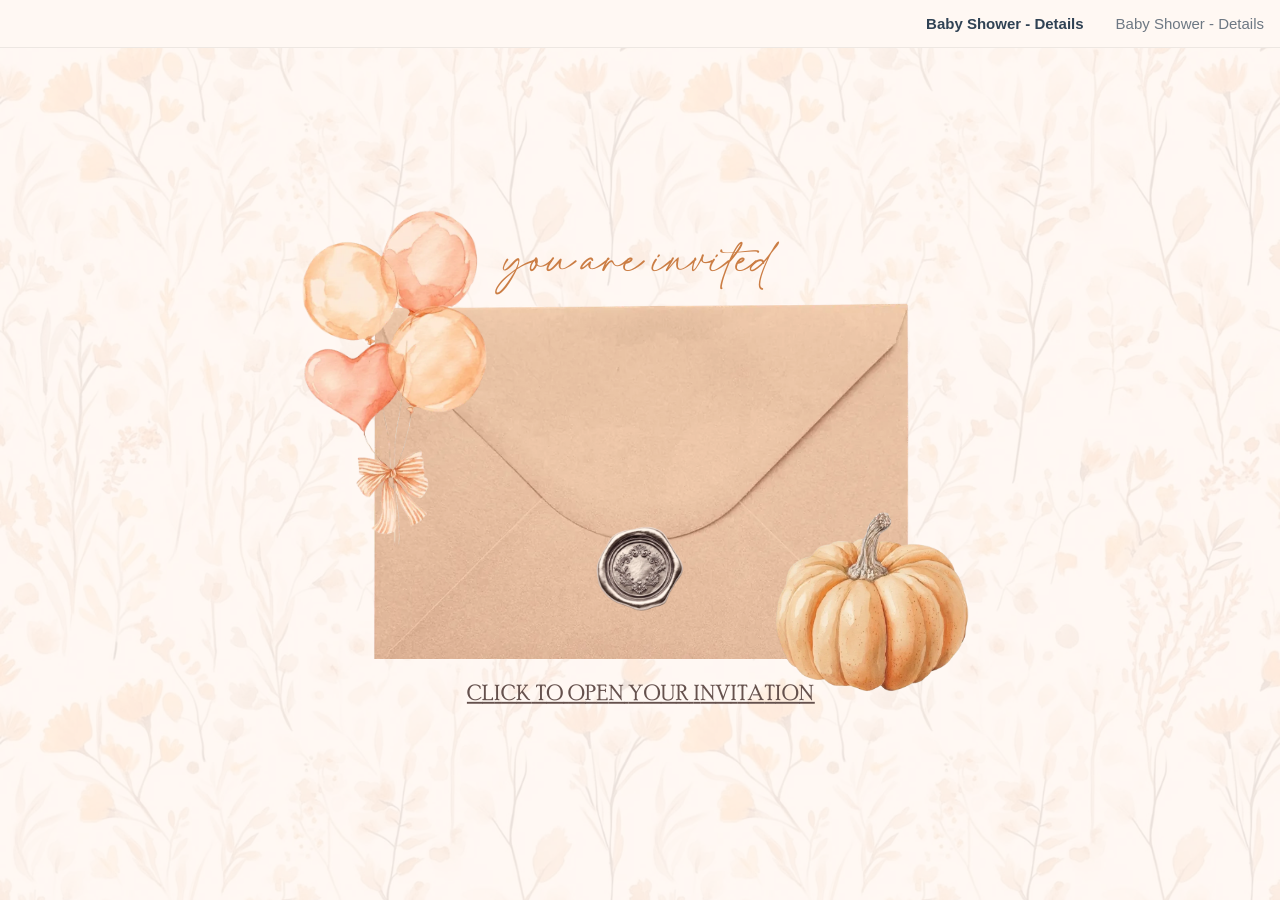
==== docs/index.html @ 25850e71 "Add self-hosted baby shower invite Static mirror of the Canva site, served from docs/ for GitHub Pag" ====
<!DOCTYPE html><html dir="ltr" lang="en" class="x-default-marker theme light classic x6brqfx x1yowkxt x19aimcq"><head><base href="./"><meta charset="utf-8"><title>Babyshower</title><meta name="app-name" content="export_website"/><meta name="build-version" content="500ca459d8d01e7590dbabec601bf9f5c8e6bdf1"/><meta name="build-release-name" content="20260820-23-500ca45"/><meta name="build-deployment-group" content="STABLE"/><meta name="viewport" content="width=device-width, initial-scale=1"><link href="_assets/acd63f635005832a.ltr.css" rel="stylesheet" integrity="sha512-QgDigJCfhQj65MSlaU1P/VemfzBLKkk+6ahr9y4tYtAR3T2nGmsw78jPq9HTZWpMby/q4lXwyQBRx/TDUc7kNQ==" crossorigin="anonymous"><link href="_assets/static_font_4.ltr.css" rel="stylesheet"><link href="_assets/d105451d07bf2055.runtime.js" rel="preload" as="script" crossorigin="anonymous" integrity="sha512-wRUWnZiLycyhO7qn0qrYxHeyLHwz5JadojsSnPGPlUNr213LH5rLWLmWm41vAhKdg6tF9+sAFKAA/bLR4vyXNw==" nonce="e52e4fe1-0698-4719-b777-08a0c3e2a47c"><link href="_assets/e6d9690df7022fb8.s4le6a.vendor.js" rel="preload" as="script" crossorigin="anonymous" integrity="sha512-CKTxAr+UOPx/MOoLT6ihX3xz5G6jP2q86jBMqT60c6kT+RnlKpA2RqUTjFa43m3XjRKkVQ3yGAwtSjfbxN0v2Q==" nonce="e52e4fe1-0698-4719-b777-08a0c3e2a47c"><link href="_assets/125ffa419580c0dd.vendor.js" rel="preload" as="script" crossorigin="anonymous" integrity="sha512-NsS28if6lqMJxaDwYnYZpDjxR3jMxktJc37xmRoxt8YHtCmtSBUWKAFw4uwiUGU1F+x9mT28WDMysdx0iHdJbA==" nonce="e52e4fe1-0698-4719-b777-08a0c3e2a47c"><link href="_assets/d14ee29a82318d1f.strings.js" rel="preload" as="script" crossorigin="anonymous" integrity="sha512-txiOpK2SBuTH9z87vEcuet8Ed2FWiIIXr56Ah/08j0OHQHk5W46cg/y5MxevEB1eQ1B3ZDSTPhLEH1ZRAQPU1g==" nonce="e52e4fe1-0698-4719-b777-08a0c3e2a47c"><link href="_assets/821b0fad4d706dd5.en.js" rel="preload" as="script" crossorigin="anonymous" integrity="sha512-OwD3gFedJGWi83TW+g8O37ODZQojE8Va5TqBjfpieT9PBHJoa/DtyzEXSVWChti1JByUhj5Yt8VctCtpMnjO8A==" nonce="e52e4fe1-0698-4719-b777-08a0c3e2a47c"><link href="_assets/5377dc2b9a1a1e37.js" rel="preload" as="script" crossorigin="anonymous" integrity="sha512-A6RAPfxGHLQe8QbNNgUe/f08e+DgvqV9MEEIVqkI9dmGmun9+1l/H2SyTQQVJe2eu0o5eZSCUCl9YZQEArNmtA==" nonce="e52e4fe1-0698-4719-b777-08a0c3e2a47c"><meta name="referrer" content="strict-origin-when-cross-origin"><meta property="og:title" content="Babyshower"><meta property="og:type" content="website"><link rel="shortcut icon" href="_assets/images/2d0b56e7e51cf11036ad8734bdb67e2d.png"><link rel="icon" href="_assets/images/e53c4bd8da5e491d9ab09e7cf0daf874.png" sizes="192x192"><link rel="apple-touch-icon" href="_assets/images/725b756a69a7d4c235070e51acd85560.png" sizes="180x180"><script nonce="e52e4fe1-0698-4719-b777-08a0c3e2a47c">window['__canva_website_bootstrap__'] = JSON.parse('{"A":"DAHRRnP2rHs","B":"eyJhbGciOiJkaXIiLCJlbmMiOiJBMjU2R0NNIiwia2lkIjoia2lkLTE3Nzg0NzAzNjEzOTQifQ..tCjC1YjORVVmlfip.xjNnGBNpdAf9y60x8r2glAKqNQjhkUD7xAokrVp0F5MZ2ZnBa14set41ERgzZtxxdTVMPav-tw.4SdHtMjdE4ovqHAyScxvQA"}');</script><script nonce="e52e4fe1-0698-4719-b777-08a0c3e2a47c">
      document.addEventListener('contextmenu', (e) => {
        const isMedia = ['img', 'image', 'video', 'svg', 'picture'].some(
          tagName => tagName.localeCompare(e.target.tagName, undefined, { sensitivity: 'base' }) === 0,
        );
        isMedia && e.preventDefault();
      });
    </script><script nonce="e52e4fe1-0698-4719-b777-08a0c3e2a47c">
  const lang = navigator.language ? navigator.language : 'en';
  window.canva_installFooter = (container) => {
    if (!(container instanceof HTMLDivElement)) {
      return;
    }
    fetch('_footer?lang=' + encodeURIComponent(lang)).then(response => {
      if (response.status !== 200) {
        return;
      }
      response.text().then(footerStr => {
        container.innerHTML = '';
        const div = document.createElement('div');
        div.innerHTML = footerStr;
        for (const child of [...div.children]) {
          if (child.tagName.toLowerCase() !== 'script') {
            container.append(child);
          }
        }

        (() => { !function(){"use strict";const t={active:"active"},o={modalBackdrop:"modal_backdrop",termsAndConditionsModal:"modal",termsAndConditionsModalCloseButton:"form_close_initial",reportButton:"form_report",privacyPolicyModal:"privacy_policy_modal",privacyPolicyModalCloseButton:"form_close_privacy_policy",termsAndSupportFooterButton:"report_button",privacyPolicyFooterButton:"privacy_policy_button"};!function(){const c=document.getElementById(o.modalBackdrop);null!=c&&(function(c){const e=document.getElementById(o.termsAndConditionsModal),n=document.getElementById(o.termsAndConditionsModalCloseButton),l=document.getElementById(o.reportButton),i=document.getElementById(o.termsAndSupportFooterButton);if(null==e||null==n||null==l||null==i)return;l.onclick=()=>{const{origin:t,pathname:o}=window.location,c=t+o,e=l.dataset.reportUrl+encodeURIComponent(c);window.open(e)};const s=()=>{c.classList.remove(t.active),e.classList.remove(t.active),i.classList.remove(t.active),i.focus(),c.onclick=null};n.onclick=s,i.onclick=()=>{c.classList.add(t.active),c.onclick=s,e.classList.add(t.active),i.classList.add(t.active)}}(c),function(c){const e=document.getElementById(o.privacyPolicyModal),n=document.getElementById(o.privacyPolicyModalCloseButton),l=document.getElementById(o.privacyPolicyFooterButton);if(null==e||null==n||null==l)return;const i=()=>{c.classList.remove(t.active),e.classList.remove(t.active),l.classList.remove(t.active),l.focus(),c.onclick=null};n.onclick=i,l.onclick=()=>{c.classList.add(t.active),c.onclick=i,e.classList.add(t.active),l.classList.add(t.active)}}(c))}()}(); })();
      });
    });
  }
</script><script nonce="e52e4fe1-0698-4719-b777-08a0c3e2a47c">
    window.C_CAPTCHA_IMPLEMENTATION = 'RECAPTCHA';
</script><script nonce="e52e4fe1-0698-4719-b777-08a0c3e2a47c">
    window.C_CAPTCHA_KEY = '6LdpNmIrAAAAAHQVezN3pBAfDjQQ2qUpo881f24o';
</script></head><body><script nonce="e52e4fe1-0698-4719-b777-08a0c3e2a47c">(function () {var classList = document.documentElement.classList;if (classList.contains('adaptive') && window.matchMedia('(prefers-color-scheme: dark)').matches) {classList.remove.apply(classList, ["x6brqfx","x1yowkxt","x19aimcq"]);classList.add.apply(classList, ["xh8d450","x1yowkxt","xntwwlm"]);}document.documentElement.classList.replace('adaptive', window.matchMedia('(prefers-color-scheme: dark)').matches ? 'dark' : 'light');})();</script><div id="root"></div><script nonce="e52e4fe1-0698-4719-b777-08a0c3e2a47c">(function() {window['__canva_public_path__'] = '_assets\/'; window['bootstrap'] = JSON.parse('{"base":{"A?":"B","L":false,"N":false,"E":"500ca459d8d01e7590dbabec601bf9f5c8e6bdf1","j":"1724755","K":1787273975,"F":{"A?":"B"},"G":"CLIENT_FULL","I":"A","O":{"A?":"B"},"M":"/_online","U":[],"V":[],"a":{"K":"export_website","H":{}},"d":{"A":"wss://www.canva.com/_stream","B":{"F":"export_website"},"C":8388608},"b":{"A?":"H","C":{"a":"MOBILE_WEB"},"D":{"a":"MOBILE_WEB","c":"en"},"E":{},"P":[],"Q":[],"R":false,"S":false}},"page":{"A":{"B":{"A?":"A","A":"TAGcbLa0hys","B":1},"C":{"A":1366.0,"B":768.0,"C":"D"},"Q":[],"R":[],"P":"en","D":"Babyshower","E":"","F":[],"d":{},"G":{},"Y":{},"a":[],"b":[],"V":[],"W":[],"A":[{"A?":"j","Z":{"A?":"A","A":"TAGcbLa0hys","B":1},"a":"PBMSxjPGY8XqmzQ9","B":"Baby Shower - Details","R":false,"S":false,"U":false,"P":"0","Q":{},"v":"B","t":[{"A?":"i","a":"PB1SqkdXmCSpwvNP","R":false,"S":false,"U":false,"Q":{},"K":23,"W":[],"X":[],"H":[],"L":{},"C":{"A":1366.0,"B":813.0,"C":"D"},"D":{"A":true,"B":{"A":{"A?":"d","A":"MAHNf43MCvk","B":1},"B":{"A":-276.5,"B":0.0,"D":1366.0,"C":1366.0,"E":0.0},"E":0.9,"C":{}},"C":"#fff8f3","D":0.0,"F":false,"J":false,"G":false,"H":false},"r":[],"E":[{"A?":"I","A":228.09621901103114,"B":393.4161917331187,"D":579.1676165337628,"C":380.5766710308432,"E":0.0,"F":0.0,"BD":[],"BE":[],"BA":[],"BB":[],"Q":false,"S":false,"P":[],"5":{},"T":{},"W":{},"_":"LBqMHwMw6YZtmnRc","a":{"B":{"A":{"A?":"d","A":"MAHJQiAlcM4","B":1},"I":{"A?":"d","A":"MAHPWquIUAo","B":1},"B":{"A":-2.842170943040401E-14,"B":0.0,"D":579.1676165337628,"C":419.62560158423366,"E":0.0},"E":0.0,"C":{}},"D":0.0,"F":false,"J":false,"G":false,"H":false},"e":[]},{"A?":"I","A":466.7837396327395,"B":635.4920028657002,"D":95.0159942685988,"C":91.990007189981,"E":0.0,"F":0.0,"BD":[],"BE":[],"BA":[],"BB":[],"X":{"A?":"A"},"G":"#page-1","Q":false,"S":false,"P":[],"5":{},"T":{},"W":{},"_":"LBGw7cLMtd4BW5rt","a":{"B":{"A":{"A?":"d","A":"MAHJQgu48QM","B":1},"B":{"A":0.0,"B":0.0,"D":95.0159942685988,"C":91.990007189981,"E":0.0},"E":0.0,"C":{}},"D":0.0,"F":false,"J":false,"G":false,"H":false},"e":[]},{"A?":"K","A":169.92358298065346,"B":360.47579826660956,"D":645.0484034667809,"C":51.84172304251331,"E":0.0,"F":0.0,"BD":[],"BE":[],"BA":[],"BB":[],"Q":false,"S":false,"P":[],"5":{},"T":{},"W":{},"_":"LBlWVHsdx07p65pQ","a":{"A":[{"A?":"A","A":"you are invited\\n"}],"B":[{"A?":"A","A":{"color":{"B":"#cb7d44"},"fill-id":{"B":"none"},"font-family":{"B":"YAGw92_xkTk,0"},"font-size":{"B":"38.1533"},"font-style":{"B":"italic"},"text-align":{"B":"center"},"tracking":{"B":"11.0"}}},{"A?":"B","A":15},{"A?":"A","A":{"direction":{"B":"ltr"},"leading":{"B":"1400.0"}}},{"A?":"B","A":1},{"A?":"A","A":{"color":{},"direction":{},"fill-id":{},"font-family":{},"font-size":{},"font-style":{},"leading":{},"text-align":{},"tracking":{}}}],"E":{},"G":{}},"b":{"A":[16]},"d":"A","e":564.5148080695961,"f":45.36934,"l":false,"g":false,"h":"A"},{"A?":"I","A":463.0478050337038,"B":839.8180529687322,"D":179.83346653873474,"C":173.58681835223084,"E":0.0,"F":0.0,"BD":[],"BE":[],"BA":[],"BB":[],"X":{"A?":"B","A":7,"B":{"G":{"A":3125000.0}}},"Q":false,"S":false,"P":[],"5":{},"T":{},"W":{},"_":"LBrKFkLsskm3rwDq","a":{"B":{"A":{"A?":"d","A":"MAHO5i4cE_Y","B":1},"I":{"A?":"d","A":"MAHO5wXU870","B":1},"B":{"A":-13.689104765786439,"B":-4.263256414560601E-14,"D":179.8334665387348,"C":251.9144592827147,"E":0.0},"E":0.0,"C":{}},"D":0.0,"F":false,"J":false,"G":false,"H":false},"d":{"A":0.0,"B":"#000000","C":[],"f":true},"e":[0.0]},{"A?":"I","A":125.13076992357566,"B":294.07198339374145,"D":259.1798828285873,"C":362.971826646517,"E":0.0,"F":0.0,"BD":[],"BE":[],"BA":[],"BB":[],"3":{},"Q":false,"S":false,"P":[],"5":{},"T":{},"W":{},"_":"LBkmxJ4548bM5c9M","a":{"B":{"A":{"A?":"d","A":"MAHO6Kl16a0","B":1},"I":{"A?":"d","A":"MAHO6LpZu7M","B":1},"B":{"A":0.0,"B":0.0,"D":259.1798828285873,"C":362.971826646517,"E":0.0},"E":0.0,"C":{}},"D":0.0,"F":false,"J":false,"G":false,"H":false},"e":[]},{"A?":"K","A":632.0288269836146,"B":412.0983508743665,"D":541.8032982512673,"C":27.32292,"E":0.0,"F":0.0,"BD":[],"BE":[],"BA":[],"BB":[],"X":{"A?":"B","A":29,"B":{"D":"C","G":{},"H":{}}},"Q":false,"S":false,"P":[],"5":{},"T":{},"W":{},"_":"LBW2SLxhJD4jc75G","a":{"A":[{"A?":"A","A":"CLICK TO OPEN YOUR INVITATION\\n"}],"B":[{"A?":"A","A":{"color":{"B":"#65514d"},"decoration":{"B":"underline"},"fill-id":{"B":"none"},"font-family":{"B":"YAG0qMT7R-o,0"},"font-kerning":{"B":"normal"},"font-size":{"B":"23.3854"},"link":{"B":"#page-1"},"text-align":{"B":"center"},"tracking":{"B":"50.0"}}},{"A?":"B","A":29},{"A?":"A","A":{"direction":{"B":"ltr"},"font-feature-calt":{"B":"off"},"font-feature-clig":{"B":"off"},"font-feature-liga":{"B":"off"},"font-size-modifier":{"B":"1"},"head-indent":{"B":"0.0"},"kerning":{"B":"0.0"},"leading":{"B":"1400.0"},"list-level":{"B":"0.0"},"list-marker":{"B":"none"},"list-number-set":{"B":"none"},"semantics":{"B":"p"},"spacing":{"B":"0.0"},"start-us":{"B":"0"},"strikethrough":{"B":"none"},"style":{"B":"body"},"text-transform":{"B":"none"},"vertical-align":{"B":"0%"}}},{"A?":"B","A":1},{"A?":"A","A":{"color":{},"decoration":{},"direction":{},"fill-id":{},"font-family":{},"font-feature-calt":{},"font-feature-clig":{},"font-feature-liga":{},"font-kerning":{},"font-size":{},"font-size-modifier":{},"head-indent":{},"kerning":{},"leading":{},"link":{},"list-level":{},"list-marker":{},"list-number-set":{},"semantics":{},"spacing":{},"start-us":{},"strikethrough":{},"style":{},"text-align":{},"text-transform":{},"tracking":{},"vertical-align":{}}}],"E":{},"G":{}},"b":{"A":[30]},"d":"A","l":false,"h":"A"}],"I":[]}],"u":[],"L":{}},{"A?":"j","Z":{"A?":"A","A":"TAGcbLa0hys","B":1},"a":"PBz3sbVr6mb7Tqd3","B":"Baby Shower - Details","R":false,"S":false,"U":false,"P":"1","Q":{},"v":"B","t":[{"A?":"i","a":"PBY2jMqYzBMm2392","R":false,"S":false,"U":false,"Q":{},"W":[],"X":[],"H":[],"L":{},"C":{"A":1366.0,"B":951.0,"C":"D"},"D":{"A":true,"B":{"A":{"A?":"d","A":"MAHNf43MCvk","B":1},"B":{"A":-207.5,"B":0.0,"D":1366.0,"C":1366.0,"E":0.0},"E":0.87,"C":{}},"C":"#fff8f3","D":0.0,"F":false,"J":false,"G":false,"H":false},"r":[],"E":[{"A?":"J","A":0.0,"B":444.23248236791284,"D":477.33390480576816,"C":955.6142100466484,"E":0.0,"F":0.0,"BD":[],"BE":[],"BA":[],"BB":[],"X":{"A?":"B","A":1,"B":{"C":"B","G":{"A":322580.6451612903}}},"Q":false,"S":false,"P":[],"5":{},"T":{},"W":{},"_":"LBfJvpHBgfjLpZRS","a":{"A":0.0,"B":0.0,"D":64.0,"C":64.0},"b":[{"A":"M0 0H64V64H0z","B":{"C":"#ffffff","D":0.0,"F":false,"J":false,"G":false,"H":false},"C":{"A":1.0,"B":"#ffffff","C":[],"f":false},"D":0.0}],"d":[],"c":{"A":{"A":0.0,"B":0.0,"D":64.0,"C":64.0},"B":113.45230187602021,"C":227.12954337350652,"D":"A","E":"A"},"e":{"A":false,"B":false},"f":[{"A":{"A":[{"A?":"A","A":"\\n"}],"B":[{"A?":"A","A":{"color":{"B":"#000000"},"decoration":{"B":"none"},"direction":{"B":"ltr"},"fill-id":{"B":"none"},"font-family":{"B":"YAFdJsZqKzQ,0"},"font-feature-calt":{"B":"off"},"font-feature-clig":{"B":"off"},"font-feature-liga":{"B":"off"},"font-kerning":{"B":"none"},"font-size":{"B":"18.6047"},"font-size-modifier":{"B":"1"},"font-style":{"B":"normal"},"font-weight":{"B":"normal"},"head-indent":{"B":"0.0"},"kerning":{"B":"0.0"},"leading":{"B":"1120.0"},"link":{"B":""},"list-level":{"B":"0.0"},"list-marker":{"B":"none"},"list-number-set":{"B":"none"},"semantics":{"B":"p"},"spacing":{"B":"0.0"},"start-us":{"B":"0"},"strikethrough":{"B":"none"},"style":{"B":"body"},"text-align":{"B":"center"},"text-transform":{"B":"uppercase"},"tracking":{"B":"0.0"},"vertical-align":{"B":"0%"}}},{"A?":"B","A":1},{"A?":"A","A":{"color":{},"decoration":{},"direction":{},"fill-id":{},"font-family":{},"font-feature-calt":{},"font-feature-clig":{},"font-feature-liga":{},"font-kerning":{},"font-size":{},"font-size-modifier":{},"font-style":{},"font-weight":{},"head-indent":{},"kerning":{},"leading":{},"link":{},"list-level":{},"list-marker":{},"list-number-set":{},"semantics":{},"spacing":{},"start-us":{},"strikethrough":{},"style":{},"text-align":{},"text-transform":{},"tracking":{},"vertical-align":{}}}],"E":{},"G":{}},"B":{"A":[]},"D":{"A":0.0,"B":0.0,"D":64.0,"C":64.0},"E":[3.9107142857142856],"F":"B"}],"g":[],"h":{"A?":"H","A":955.6142100466484}},{"A?":"I","A":-0.13203696669344822,"B":688.2322446761232,"D":233.3341424975579,"C":326.7758245625522,"E":0.0,"F":0.25,"BD":[],"BE":[],"BA":[],"BB":[],"X":{"A?":"B","A":30,"B":{"G":{"A":2800000.0,"C":{"A":"VAF8jngWNaU"}}}},"Q":false,"S":false,"P":[],"5":{},"T":{},"W":{},"_":"LBHTPmYy2GMgkjfs","a":{"B":{"A":{"A?":"d","A":"MAHO6Khewt4","B":1},"I":{"A?":"d","A":"MAHO6QHqZ80","B":1},"B":{"A":0.0,"B":0.0,"D":233.3341424975579,"C":326.7758245625522,"E":0.0},"E":0.0,"C":{}},"D":0.0,"F":false,"J":false,"G":false,"H":false},"e":[]},{"A?":"I","A":660.5027239703152,"B":443.96522972219447,"D":207.42945990879966,"C":290.49727602968477,"E":0.0,"F":0.6,"BD":[],"BE":[],"BA":[],"BB":[],"X":{"A?":"B","A":30,"B":{"G":{"A":2800000.0,"C":{"A":"VAF8jngWNaU"}}}},"Q":false,"S":false,"P":[],"5":{},"T":{},"W":{},"_":"LBxLYPDbTHjjlsLD","a":{"B":{"A":{"A?":"d","A":"MAHO6DEyWUc","B":1},"I":{"A?":"d","A":"MAHO6dYk7sY","B":1},"B":{"A":0.0,"B":0.0,"D":207.42945990879966,"C":290.49727602968477,"E":0.0},"E":0.0,"C":{}},"D":0.0,"F":false,"J":false,"G":false,"H":false},"e":[]},{"A?":"K","A":611.7312575590912,"B":626.501351187165,"D":118.80762627950283,"C":58.54051657253659,"E":0.0,"F":0.0,"BD":[],"BE":[],"BA":[],"BB":[],"X":{"A?":"B","A":7,"B":{"G":{"A":3333333.3333333335},"H":{"A":1333333.3333333335}}},"Q":false,"S":false,"N":"do-not-change","P":[],"5":{},"T":{},"W":{},"_":"LByz1nzhlvrGwCXl","a":{"A":[{"A?":"A","A":"19\\n"}],"B":[{"A?":"A","A":{"color":{"B":"#cb7d44"},"font-family":{"B":"YAFdJnPX3ZE,0"},"font-size":{"B":"45.6063"},"leading":{"B":"960.0"},"text-align":{"B":"center"},"text-transform":{"B":"uppercase"}}},{"A?":"B","A":2},{"A?":"A","A":{"decoration":{"B":"none"},"direction":{"B":"ltr"},"fill-id":{"B":"none"},"font-feature-calt":{"B":"off"},"font-feature-clig":{"B":"off"},"font-feature-liga":{"B":"off"},"font-kerning":{"B":"none"},"head-indent":{"B":"0.0"},"kerning":{"B":"0.0"},"link":{"B":""},"list-level":{"B":"0.0"},"list-marker":{"B":"none"},"spacing":{"B":"0.0"},"strikethrough":{"B":"none"},"style":{"B":"body"},"tracking":{"B":"0.0"}}},{"A?":"B","A":1},{"A?":"A","A":{"color":{},"decoration":{},"direction":{},"fill-id":{},"font-family":{},"font-feature-calt":{},"font-feature-clig":{},"font-feature-liga":{},"font-kerning":{},"font-size":{},"head-indent":{},"kerning":{},"leading":{},"link":{},"list-level":{},"list-marker":{},"spacing":{},"strikethrough":{},"style":{},"text-align":{},"text-transform":{},"tracking":{}}}],"E":{},"G":{}},"b":{"A":[3]},"d":"A","e":109.48209213717777,"f":53.945512,"l":false,"g":false,"h":"A"},{"A?":"U","A":615.233540851532,"B":550.9404534338953,"D":92.1036561408233,"C":0.9956102409451507,"E":0.0,"F":0.0,"BD":[],"BE":[],"BA":[],"BB":[],"Q":false,"S":false,"P":[],"5":{},"T":{},"W":{},"_":"LB9BbYScd9snr2Mb","a":1,"b":{"C":{"A":615.7313459720045,"B":550.9404534338953}},"c":{"C":{"A":615.7313459720045,"B":643.0441095747186}},"d":"#000000","e":[],"f":true,"g":[],"h":[]},{"A?":"U","A":662.3590181549995,"B":550.9404534338953,"D":92.1036561408233,"C":0.9956102409451507,"E":0.0,"F":0.0,"BD":[],"BE":[],"BA":[],"BB":[],"Q":false,"S":false,"P":[],"5":{},"T":{},"W":{},"_":"LBQdLF4Fgd81MJ0R","a":1,"b":{"C":{"A":662.856823275472,"B":550.9404534338953}},"c":{"C":{"A":662.856823275472,"B":643.0441095747186}},"d":"#000000","e":[],"f":true,"g":[],"h":[]},{"A?":"U","A":614.4529730779641,"B":722.7547599668758,"D":92.10365614082296,"C":0.9956102409451507,"E":0.0,"F":0.0,"BD":[],"BE":[],"BA":[],"BB":[],"Q":false,"S":false,"P":[],"5":{},"T":{},"W":{},"_":"LBhzZmsJRDHlJws4","a":1,"b":{"C":{"A":614.9507781984366,"B":722.7547599668758}},"c":{"C":{"A":614.9507781984366,"B":814.8584161076988}},"d":"#000000","e":[],"f":true,"g":[],"h":[]},{"A?":"U","A":661.5784503814314,"B":722.7547599668758,"D":92.10365614082296,"C":0.9956102409451507,"E":0.0,"F":0.0,"BD":[],"BE":[],"BA":[],"BB":[],"Q":false,"S":false,"P":[],"5":{},"T":{},"W":{},"_":"LBjjdYYnGjgbsyMp","a":1,"b":{"C":{"A":662.0762555019039,"B":722.7547599668758}},"c":{"C":{"A":662.0762555019039,"B":814.8584161076988}},"d":"#000000","e":[],"f":true,"g":[],"h":[]},{"A?":"J","A":772.9271554395792,"B":517.6797457550765,"D":330.439378031441,"C":40.07674480925303,"E":0.0,"F":0.0,"BD":[],"BE":[],"BA":[],"BB":[],"X":{"A?":"B","A":7,"B":{"G":{"A":1470588.2352941176},"H":{"A":588235.294117647}}},"Q":false,"S":false,"P":[],"5":{},"T":{},"W":{},"_":"LBxyq7wkV7Mmrs9q","a":{"A":0.0,"B":0.0,"D":64.0,"C":64.0},"b":[{"A":"M0 0H64V64H0z","B":{"C":"#efdeca","D":0.0,"F":false,"J":false,"G":false,"H":false},"C":{"A":1.0,"B":"#cd5d02","C":[],"f":true},"D":7.0}],"d":[],"c":{"A":{"A":0.0,"B":0.0,"D":64.0,"C":64.0},"B":73.47518904092044,"C":8.91130596645904,"D":"A","E":"A"},"e":{"A":false,"B":false},"f":[{"A":{"A":[{"A?":"A","A":"\\n"}],"B":[{"A?":"A","A":{"color":{"B":"#000000"},"decoration":{"B":"none"},"direction":{"B":"ltr"},"font-family":{"B":"YAFdJhX-538,0"},"font-feature-calt":{"B":"off"},"font-feature-clig":{"B":"off"},"font-feature-liga":{"B":"off"},"font-kerning":{"B":"none"},"font-size":{"B":"20.9251"},"font-size-modifier":{"B":"1"},"font-style":{"B":"normal"},"font-weight":{"B":"normal"},"head-indent":{"B":"0.0"},"kerning":{"B":"0.0"},"leading":{"B":"1120.0"},"link":{"B":""},"list-level":{"B":"0.0"},"list-marker":{"B":"none"},"semantics":{"B":"p"},"spacing":{"B":"0.0"},"start-us":{"B":"0"},"strikethrough":{"B":"none"},"style":{"B":"body"},"text-align":{"B":"center"},"text-transform":{"B":"uppercase"},"tracking":{"B":"0.0"},"vertical-align":{"B":"0%"}}},{"A?":"B","A":1},{"A?":"A","A":{"color":{},"decoration":{},"direction":{},"font-family":{},"font-feature-calt":{},"font-feature-clig":{},"font-feature-liga":{},"font-kerning":{},"font-size":{},"font-size-modifier":{},"font-style":{},"font-weight":{},"head-indent":{},"kerning":{},"leading":{},"link":{},"list-level":{},"list-marker":{},"semantics":{},"spacing":{},"start-us":{},"strikethrough":{},"style":{},"text-align":{},"text-transform":{},"tracking":{},"vertical-align":{}}}],"E":{},"G":{}},"B":{"A":[]},"D":{"A":0.0,"B":0.0,"D":64.0,"C":64.0},"E":[3.9715777314590617],"F":"B"}],"g":[],"h":{"A?":"H","A":40.07674480925303}},{"A?":"I","A":780.4478051893255,"B":551.7420448908006,"D":15.862415811438757,"C":24.100355514616894,"E":0.0,"F":0.0,"BD":[],"BE":[],"BA":[],"BB":[],"X":{"A?":"B","A":2},"Q":false,"S":false,"P":[],"5":{},"T":{},"W":{},"_":"LBsq90KSZ7qwB02q","a":{"A":false,"B":{"A":{"A?":"d","A":"MAFcfYPybZw","B":1},"B":{"A":-1.7763568394002505E-15,"B":-8.881784197001252E-16,"D":15.862415811438758,"C":24.100355514616897,"E":0.0},"E":0.0,"C":{"#000000":"#cb7d44"}},"D":0.0,"F":false,"J":false,"G":false,"H":false},"e":[]},{"A?":"K","A":780.4049825071695,"B":562.912625055769,"D":239.97361943005595,"C":26.118756,"E":0.0,"F":0.0,"BD":[],"BE":[],"BA":[],"BB":[],"X":{"A?":"B","A":8,"B":{"C":"B","G":{"A":769230.7692307692}}},"Q":false,"S":false,"P":[],"5":{},"T":{},"W":{},"_":"LBN1f6CwPLX2DpgK","a":{"A":[{"A?":"A","A":"google maps\\n"}],"B":[{"A?":"A","A":{"color":{"B":"#cb7d44"},"decoration":{"B":"underline"},"direction":{"B":"ltr"},"fill-id":{"B":"none"},"font-family":{"B":"YACgEeV8bIQ,0"},"font-feature-calt":{"B":"off"},"font-feature-clig":{"B":"off"},"font-feature-liga":{"B":"off"},"font-kerning":{"B":"none"},"font-size":{"B":"22.0311"},"font-size-modifier":{"B":"1"},"font-style":{"B":"normal"},"font-weight":{"B":"normal"},"head-indent":{"B":"0.0"},"kerning":{"B":"0.0"},"leading":{"B":"1240.0"},"link":{"B":"https://www.google.ru/maps/place/7448+Wendy+Dr,+Rohnert+Park,+CA+94928/@38.3229179,-122.6718976,785m/data=!3m2!1e3!4b1!4m6!3m5!1s0x80844b1f1d202591:0x9edb8d272e59816!8m2!3d38.3229137!4d-122.6693227!16s%2Fg%2F11v6wp3zpv?entry=ttu&g_ep=EgoyMDI2MDcyOS4wIKXMDSoASAFQAw%3D%3D"},"list-level":{"B":"0.0"},"list-marker":{"B":"none"},"list-number-set":{"B":"none"},"semantics":{"B":"p"},"spacing":{"B":"0.0"},"start-us":{"B":"0"},"strikethrough":{"B":"none"},"style":{"B":"body"},"text-align":{"B":"center"},"text-transform":{"B":"uppercase"},"tracking":{"B":"162.0"},"vertical-align":{"B":"0%"}}},{"A?":"B","A":12},{"A?":"A","A":{"color":{},"decoration":{},"direction":{},"fill-id":{},"font-family":{},"font-feature-calt":{},"font-feature-clig":{},"font-feature-liga":{},"font-kerning":{},"font-size":{},"font-size-modifier":{},"font-style":{},"font-weight":{},"head-indent":{},"kerning":{},"leading":{},"link":{},"list-level":{},"list-marker":{},"list-number-set":{},"semantics":{},"spacing":{},"start-us":{},"strikethrough":{},"style":{},"text-align":{},"text-transform":{},"tracking":{},"vertical-align":{}}}],"E":{},"G":{}},"b":{"A":[12]},"d":"A","l":false,"h":"A"},{"A?":"I","A":781.4789159821293,"B":798.9960002962599,"D":15.862415811438757,"C":24.100355514616894,"E":0.0,"F":0.0,"BD":[],"BE":[],"BA":[],"BB":[],"X":{"A?":"B","A":2},"Q":false,"S":false,"P":[],"5":{},"T":{},"W":{},"_":"LB2vJwG5cCqHBd2C","a":{"A":false,"B":{"A":{"A?":"d","A":"MAFcfYPybZw","B":1},"B":{"A":-1.7763568394002505E-15,"B":-8.881784197001252E-16,"D":15.862415811438758,"C":24.100355514616897,"E":0.0},"E":0.0,"C":{"#000000":"#cb7d44"}},"D":0.0,"F":false,"J":false,"G":false,"H":false},"e":[]},{"A?":"I","A":253.35355732145507,"B":470.51230879080003,"D":127.91016474053055,"C":160.71334042013788,"E":-170.99760569984397,"F":0.0,"BD":[],"BE":[],"BA":[],"BB":[],"Q":false,"S":false,"P":[],"5":{},"T":{},"W":{},"_":"LBd9Vlbm3pymrbwL","a":{"B":{"A":{"A?":"d","A":"MAGuM_yl1H0","B":1},"B":{"A":1.4210854715202004E-14,"B":-9.947598300641403E-14,"D":160.71334042013788,"C":160.71334042013788,"E":0.0},"E":0.0,"C":{}},"D":0.0,"F":false,"J":false,"G":false,"H":false},"e":[]},{"A?":"I","A":258.2039561749587,"B":512.122836453944,"D":352.21881644435797,"C":119.97453435135944,"E":0.0,"F":0.09,"BD":[],"BE":[],"BA":[],"BB":[],"X":{"A?":"B","A":1,"B":{"C":"C","G":{"A":1136363.6363636365},"H":{"A":454545.45454545453}}},"Q":false,"S":false,"P":[],"5":{},"T":{},"W":{},"_":"LBPf2PqcZ0DXqtHQ","a":{"B":{"A":{"A?":"d","A":"MAGuMl2Ysng","B":1},"B":{"A":1.4210854715202004E-14,"B":0.0,"D":352.21881644435797,"C":119.97453435135941,"E":0.0},"E":0.0,"C":{}},"D":0.0,"F":false,"J":false,"G":false,"H":false},"e":[]},{"A?":"I","A":296.56395800829466,"B":550.9404534338953,"D":81.25199748661018,"C":102.56500561392754,"E":0.0,"F":0.0,"BD":[],"BE":[],"BA":[],"BB":[],"X":{"A?":"B","A":7,"B":{"G":{"A":1388888.888888889},"H":{"A":555555.5555555556}}},"Q":false,"S":false,"P":[],"5":{},"T":{},"W":{},"_":"LBzFKFbCS455DSQm","a":{"B":{"A":{"A?":"d","A":"MAHO6SOHU9U","B":1},"I":{"A?":"d","A":"MAHO6SeAcn0","B":1},"B":{"A":-2.9610776844421522,"B":7.105427357601002E-15,"D":81.25199748661018,"C":113.79041314675732,"E":0.0},"E":0.0,"C":{}},"D":0.0,"F":false,"J":false,"G":false,"H":false},"d":{"A":0.0,"B":"#000000","C":[],"f":true},"e":[0.0]},{"A?":"I","A":294.41951853498693,"B":745.2290922926688,"D":90.74628759375133,"C":127.11928658823717,"E":-10.664203950402436,"F":0.0,"BD":[],"BE":[],"BA":[],"BB":[],"X":{"A?":"B","A":7,"B":{"G":{"A":2000000.0}}},"Q":false,"S":false,"P":[],"5":{},"T":{},"W":{},"_":"LBlkKxTxWMwRh8N6","a":{"B":{"A":{"A?":"d","A":"MAHO5i4cE_Y","B":1},"I":{"A?":"d","A":"MAHO6fhHJMY","B":1},"B":{"A":-1.4210854715202004E-14,"B":-1.4210854715202004E-14,"D":90.74628759375136,"C":127.1192865882372,"E":0.0},"E":0.0,"C":{}},"D":0.0,"F":false,"J":false,"G":false,"H":false},"d":{"A":0.0,"B":"#000000","C":[],"f":true},"e":[0.0]},{"A?":"I","A":288.3842920592351,"B":777.5762166293574,"D":9.400209529963425,"C":23.89883778804261,"E":0.0,"F":0.0,"BD":[],"BE":[],"BA":[],"BB":[],"Q":false,"S":false,"P":[],"5":{},"T":{},"W":{},"_":"LBZwSs8vChKzglDg","a":{"B":{"A":{"A?":"d","A":"MAGuMusHVgM","B":1},"B":{"A":0.0,"B":0.0,"D":9.400209529963425,"C":23.89883778804261,"E":0.0},"E":0.0,"C":{}},"D":0.0,"F":false,"J":false,"G":false,"H":false},"e":[]},{"A?":"I","A":286.3957997581624,"B":831.5090746050475,"D":61.839380809562684,"C":63.590847184951976,"E":-33.638383140163185,"F":0.0,"BD":[],"BE":[],"BA":[],"BB":[],"X":{"A?":"B","A":7,"B":{"G":{"A":4166666.666666667}}},"Q":false,"S":false,"P":[],"5":{},"T":{},"W":{},"_":"LB5r65fS4Gy52wXX","a":{"B":{"A":{"A?":"d","A":"MAHO6tiluec","B":1},"I":{"A?":"d","A":"MAHO6hUIgf0","B":1},"B":{"A":-11.522343051805652,"B":0.0,"D":61.839380809562684,"C":86.60376247635514,"E":0.0},"E":0.0,"C":{}},"D":0.0,"F":false,"J":false,"G":false,"H":false},"d":{"A":0.0,"B":"#000000","C":[],"f":true},"e":[0.0]},{"A?":"I","A":283.93313733709454,"B":486.85480162093245,"D":68.61522537889655,"C":68.61522537889655,"E":18.049659799565706,"F":0.0,"BD":[],"BE":[],"BA":[],"BB":[],"X":{"A?":"B","A":7,"B":{"G":{"A":3846153.846153846},"H":{"A":1538461.5384615385}}},"Q":false,"S":false,"P":[],"5":{},"T":{},"W":{},"_":"LBqS5Yh6fC5l6S3J","a":{"B":{"A":{"A?":"d","A":"MAGuM7MNpVQ","B":1},"I":{"A?":"d","A":"MAHO6Zob7zA","B":1},"B":{"A":0.0,"B":0.0,"D":68.61522537889655,"C":68.61522537889655,"E":0.0},"E":0.0,"C":{}},"D":0.0,"F":false,"J":false,"G":false,"H":false},"e":[]},{"A?":"I","A":288.3842920592351,"B":583.4533637122458,"D":9.400209529963425,"C":23.89883778804261,"E":0.0,"F":0.0,"BD":[],"BE":[],"BA":[],"BB":[],"Q":false,"S":false,"P":[],"5":{},"T":{},"W":{},"_":"LBcFkHKw73Ns8pSf","a":{"B":{"A":{"A?":"d","A":"MAGuMusHVgM","B":1},"B":{"A":0.0,"B":0.0,"D":9.400209529963425,"C":23.89883778804261,"E":0.0},"E":0.0,"C":{}},"D":0.0,"F":false,"J":false,"G":false,"H":false},"e":[]},{"A?":"I","A":296.7480449553645,"B":628.0352232663712,"D":115.73988212109079,"C":162.0894182482869,"E":0.0,"F":0.0,"BD":[],"BE":[],"BA":[],"BB":[],"X":{"A?":"B","A":7,"B":{"G":{"A":862068.9655172414}}},"Q":false,"S":false,"P":[],"5":{},"T":{},"W":{},"_":"LBywfxFslnhJGHhz","a":{"B":{"A":{"A?":"d","A":"MAHO6Gd0qn4","B":1},"I":{"A?":"d","A":"MAHO6UPDl8o","B":1},"B":{"A":0.0,"B":0.0,"D":115.73988212109079,"C":162.0894182482869,"E":0.0},"E":0.0,"C":{}},"D":0.0,"F":false,"J":false,"G":false,"H":false},"d":{"A":0.0,"B":"#000000","C":[],"f":true},"e":[0.0]},{"A?":"I","A":321.72949751001937,"B":657.3620350315734,"D":57.08625859068638,"C":52.23392661047802,"E":0.0,"F":0.0,"BD":[],"BE":[],"BA":[],"BB":[],"Q":false,"S":false,"P":[],"5":{},"T":{},"W":{},"_":"LBHFt3MljxGtNN5z","a":{"B":{"A":{"A?":"d","A":"MAHNf3LHPkM","B":1},"B":{"A":-1.0658141036401503E-14,"B":0.0,"D":57.08625859068638,"C":52.233926610478036,"E":0.0},"E":0.0,"C":{}},"D":0.0,"F":false,"J":false,"G":false,"H":false},"e":[]},{"A?":"K","A":831.0039002488322,"B":479.53534956755124,"D":406.9293008648975,"C":99.280014,"E":0.0,"F":0.0,"BD":[],"BE":[],"BA":[],"BB":[],"X":{"A?":"B","A":26,"B":{"C":"E","G":{"A":3018867.9245283017},"H":{"A":188679.24528301886}}},"Q":false,"S":false,"P":[],"5":{},"T":{},"W":{},"_":"LBYq5Wb3dHb6xg16","a":{"A":[{"A?":"A","A":"We can’t wait to celebrate this special day with you\\n"}],"B":[{"A?":"A","A":{"color":{"B":"#000000"},"decoration":{"B":"none"},"direction":{"B":"ltr"},"fill-id":{"B":"none"},"font-family":{"B":"YADpK2K4GhA,0"},"font-feature-calt":{"B":"off"},"font-feature-clig":{"B":"off"},"font-feature-liga":{"B":"off"},"font-kerning":{"B":"none"},"font-size":{"B":"50.6667"},"font-size-modifier":{"B":"1"},"head-indent":{"B":"0.0"},"kerning":{"B":"0.0"},"leading":{"B":"780.0"},"link":{"B":""},"list-level":{"B":"0.0"},"list-marker":{"B":"none"},"list-number-set":{"B":"none"},"semantics":{"B":"p"},"start-us":{"B":"0"},"strikethrough":{"B":"none"},"style":{"B":"body"},"text-align":{"B":"center"},"text-transform":{"B":"none"},"tracking":{"B":"-3.0"},"vertical-align":{"B":"0%"}}},{"A?":"B","A":53},{"A?":"A","A":{"color":{},"decoration":{},"direction":{},"fill-id":{},"font-family":{},"font-feature-calt":{},"font-feature-clig":{},"font-feature-liga":{},"font-kerning":{},"font-size":{},"font-size-modifier":{},"head-indent":{},"kerning":{},"leading":{},"link":{},"list-level":{},"list-marker":{},"list-number-set":{},"semantics":{},"start-us":{},"strikethrough":{},"style":{},"text-align":{},"text-transform":{},"tracking":{},"vertical-align":{}}}],"E":{},"G":{}},"b":{"A":[27,26]},"d":"A","l":false,"g":false,"h":"A"},{"A?":"K","A":476.3413033578495,"B":484.8831936596104,"D":400.635832702564,"C":39.59525,"E":0.0,"F":0.0,"BD":[],"BE":[],"BA":[],"BB":[],"X":{"A?":"B","A":19,"B":{"A":0.29,"G":{}}},"Q":false,"S":false,"P":[],"5":{},"T":{},"W":{},"_":"LBYQDtSqWRsqVChd","a":{"A":[{"A?":"A","A":"please join us for a baby shower\\nhonoring\\n"}],"B":[{"A?":"A","A":{"font-family":{"B":"YACgEeV8bIQ,0"},"font-size":{"B":"14.6825"},"leading":{"B":"1500.0"},"text-align":{"B":"center"},"text-transform":{"B":"uppercase"},"tracking":{"B":"162.0"}}},{"A?":"B","A":7},{"A?":"A","A":{"color":{"B":"#000000"},"fill-id":{"B":"none"}}},{"A?":"B","A":13},{"A?":"A","A":{"text-align":{},"text-transform":{}}},{"A?":"B","A":12},{"A?":"A","A":{"text-align":{"B":"center"},"text-transform":{"B":"uppercase"}}},{"A?":"B","A":1},{"A?":"A","A":{"text-align":{},"text-transform":{}}},{"A?":"B","A":8},{"A?":"A","A":{"text-align":{"B":"center"},"text-transform":{"B":"uppercase"}}},{"A?":"B","A":1},{"A?":"A","A":{"color":{},"fill-id":{},"font-family":{},"font-size":{},"leading":{},"text-align":{},"text-transform":{},"tracking":{}}}],"E":{},"G":{}},"b":{"A":[33,9]},"d":"A","l":false,"h":"A"},{"A?":"K","A":678.3179196491367,"B":617.1870570853168,"D":137.43621448319925,"C":21.183064891534798,"E":0.0,"F":0.0,"BD":[],"BE":[],"BA":[],"BB":[],"X":{"A?":"B","A":26,"B":{"C":"B","G":{}}},"Q":false,"S":false,"N":"do-not-change","P":[],"5":{},"T":{},"W":{},"_":"LBmhj2jKLPcKjGyP","a":{"A":[{"A?":"A","A":"2026\\n"}],"B":[{"A?":"A","A":{"font-family":{"B":"YACgEeV8bIQ,0"},"font-size":{"B":"37.174"},"leading":{"B":"1240.0"},"text-align":{"B":"center"},"text-transform":{"B":"uppercase"},"tracking":{"B":"162.0"}}},{"A?":"B","A":4},{"A?":"A","A":{"color":{"B":"#000000"},"decoration":{"B":"none"},"direction":{"B":"ltr"},"fill-id":{"B":"none"},"font-feature-calt":{"B":"off"},"font-feature-clig":{"B":"off"},"font-feature-liga":{"B":"off"},"font-kerning":{"B":"none"},"font-size-modifier":{"B":"1"},"font-style":{"B":"normal"},"font-weight":{"B":"normal"},"head-indent":{"B":"0.0"},"kerning":{"B":"0.0"},"link":{"B":""},"list-level":{"B":"0.0"},"list-marker":{"B":"none"},"list-number-set":{"B":"none"},"semantics":{"B":"p"},"spacing":{"B":"0.0"},"start-us":{"B":"0"},"strikethrough":{"B":"none"},"style":{"B":"body"},"vertical-align":{"B":"0%"}}},{"A?":"B","A":1},{"A?":"A","A":{"color":{},"decoration":{},"direction":{},"fill-id":{},"font-family":{},"font-feature-calt":{},"font-feature-clig":{},"font-feature-liga":{},"font-kerning":{},"font-size":{},"font-size-modifier":{},"font-style":{},"font-weight":{},"head-indent":{},"kerning":{},"leading":{},"link":{},"list-level":{},"list-marker":{},"list-number-set":{},"semantics":{},"spacing":{},"start-us":{},"strikethrough":{},"style":{},"text-align":{},"text-transform":{},"tracking":{},"vertical-align":{}}}],"E":{},"G":{}},"b":{"A":[5]},"d":"A","e":288.8016320614676,"f":44.51304,"l":false,"g":false,"h":"A"},{"A?":"K","A":709.7373194492392,"B":499.21511398795644,"D":396.956118156247,"C":51.50127535934221,"E":0.0,"F":0.0,"BD":[],"BE":[],"BA":[],"BB":[],"X":{"A?":"B","A":22,"B":{"A":0.5,"C":"D","G":{}}},"Q":false,"S":false,"P":[],"5":{},"T":{},"W":{},"_":"LBsF2Zt61d8Q8Mh8","a":{"A":[{"A?":"A","A":"Hamilton residence\\n7448 Wendy Drive\\nRohnert Park, California\\n"}],"B":[{"A?":"A","A":{"font-family":{"B":"YACgEeV8bIQ,0"},"font-size":{"B":"13.53"},"leading":{"B":"1240.0"},"text-align":{"B":"center"},"text-transform":{"B":"uppercase"},"tracking":{"B":"162.0"}}},{"A?":"B","A":18},{"A?":"A","A":{"color":{"B":"#000000"},"decoration":{"B":"none"},"direction":{"B":"ltr"},"fill-id":{"B":"none"},"font-feature-calt":{"B":"off"},"font-feature-clig":{"B":"off"},"font-feature-liga":{"B":"off"},"font-kerning":{"B":"none"},"font-size-modifier":{"B":"1"},"font-style":{"B":"normal"},"font-weight":{"B":"normal"},"head-indent":{"B":"0.0"},"kerning":{"B":"0.0"},"link":{"B":""},"list-level":{"B":"0.0"},"list-marker":{"B":"none"},"list-number-set":{"B":"none"},"semantics":{"B":"p"},"spacing":{"B":"0.0"},"start-us":{"B":"0"},"strikethrough":{"B":"none"},"style":{"B":"body"},"vertical-align":{"B":"0%"}}},{"A?":"B","A":17},{"A?":"A","A":{"font-size-modifier":{},"vertical-align":{}}},{"A?":"B","A":25},{"A?":"A","A":{"font-size-modifier":{"B":"1"},"vertical-align":{"B":"0%"}}},{"A?":"B","A":1},{"A?":"A","A":{"color":{},"decoration":{},"direction":{},"fill-id":{},"font-family":{},"font-feature-calt":{},"font-feature-clig":{},"font-feature-liga":{},"font-kerning":{},"font-size":{},"font-size-modifier":{},"font-style":{},"font-weight":{},"head-indent":{},"kerning":{},"leading":{},"link":{},"list-level":{},"list-marker":{},"list-number-set":{},"semantics":{},"spacing":{},"start-us":{},"strikethrough":{},"style":{},"text-align":{},"text-transform":{},"tracking":{},"vertical-align":{}}}],"E":{},"G":{}},"b":{"A":[19,17,25]},"d":"A","e":365.79795138871896,"f":47.4588,"l":false,"g":false,"h":"A"},{"A?":"K","A":585.2245788677136,"B":600.103022198463,"D":165.5928251446681,"C":21.08078556309115,"E":0.0,"F":0.0,"BD":[],"BE":[],"BA":[],"BB":[],"X":{"A?":"B","A":8,"B":{"C":"C","G":{"A":925925.9259259258}}},"Q":false,"S":false,"N":"do-not-change","P":[],"5":{},"T":{},"W":{},"_":"LB4bmG81xNtGGfZf","a":{"A":[{"A?":"A","A":"september\\n"}],"B":[{"A?":"A","A":{"font-family":{"B":"YACgEeV8bIQ,0"},"font-size":{"B":"30.8531"},"leading":{"B":"1240.0"},"text-align":{"B":"center"},"text-transform":{"B":"uppercase"},"tracking":{"B":"162.0"}}},{"A?":"B","A":9},{"A?":"A","A":{"color":{"B":"#000000"},"decoration":{"B":"none"},"direction":{"B":"ltr"},"fill-id":{"B":"none"},"font-feature-calt":{"B":"off"},"font-feature-clig":{"B":"off"},"font-feature-liga":{"B":"off"},"font-kerning":{"B":"none"},"font-size-modifier":{"B":"1"},"font-style":{"B":"normal"},"font-weight":{"B":"normal"},"head-indent":{"B":"0.0"},"kerning":{"B":"0.0"},"link":{"B":""},"list-level":{"B":"0.0"},"list-marker":{"B":"none"},"list-number-set":{"B":"none"},"semantics":{"B":"p"},"spacing":{"B":"0.0"},"start-us":{"B":"0"},"strikethrough":{"B":"none"},"style":{"B":"body"},"vertical-align":{"B":"0%"}}},{"A?":"B","A":1},{"A?":"A","A":{"color":{},"decoration":{},"direction":{},"fill-id":{},"font-family":{},"font-feature-calt":{},"font-feature-clig":{},"font-feature-liga":{},"font-kerning":{},"font-size":{},"font-size-modifier":{},"font-style":{},"font-weight":{},"head-indent":{},"kerning":{},"leading":{},"link":{},"list-level":{},"list-marker":{},"list-number-set":{},"semantics":{},"spacing":{},"start-us":{},"strikethrough":{},"style":{},"text-align":{},"text-transform":{},"tracking":{},"vertical-align":{}}}],"E":{},"G":{}},"b":{"A":[10]},"d":"A","e":288.8016320614676,"f":36.765876,"l":false,"g":false,"h":"A"},{"A?":"K","A":629.4748957431093,"B":548.8045030191125,"D":92.10365614082329,"C":22.027828227205855,"E":0.0,"F":0.0,"BD":[],"BE":[],"BA":[],"BB":[],"X":{"A?":"B","A":6,"B":{"C":"E","G":{"A":1000000.0}}},"Q":false,"S":false,"N":"do-not-change","P":[],"5":{},"T":{},"W":{},"_":"LBWBLctvG4yrTyZk","a":{"A":[{"A?":"A","A":"sat\\n"}],"B":[{"A?":"A","A":{"color":{"B":"#000000"},"decoration":{"B":"none"},"direction":{"B":"ltr"},"fill-id":{"B":"none"},"font-family":{"B":"YACgEeV8bIQ,0"},"font-feature-calt":{"B":"off"},"font-feature-clig":{"B":"off"},"font-feature-liga":{"B":"off"},"font-kerning":{"B":"none"},"font-size":{"B":"17.5299"},"font-size-modifier":{"B":"1"},"font-style":{"B":"normal"},"font-weight":{"B":"normal"},"head-indent":{"B":"0.0"},"kerning":{"B":"0.0"},"leading":{"B":"1240.0"},"link":{"B":""},"list-level":{"B":"0.0"},"list-marker":{"B":"none"},"list-number-set":{"B":"none"},"semantics":{"B":"p"},"spacing":{"B":"0.0"},"start-us":{"B":"0"},"strikethrough":{"B":"none"},"style":{"B":"body"},"text-align":{"B":"center"},"tracking":{"B":"162.0"},"vertical-align":{"B":"0%"}}},{"A?":"B","A":4},{"A?":"A","A":{"color":{},"decoration":{},"direction":{},"fill-id":{},"font-family":{},"font-feature-calt":{},"font-feature-clig":{},"font-feature-liga":{},"font-kerning":{},"font-size":{},"font-size-modifier":{},"font-style":{},"font-weight":{},"head-indent":{},"kerning":{},"leading":{},"link":{},"list-level":{},"list-marker":{},"list-number-set":{},"semantics":{},"spacing":{},"start-us":{},"strikethrough":{},"style":{},"text-align":{},"tracking":{},"vertical-align":{}}}],"E":{},"G":{}},"b":{"A":[4]},"d":"A","e":84.87418933914209,"f":20.298804,"l":false,"h":"A"},{"A?":"K","A":630.0012377615546,"B":721.9531685099707,"D":92.103656140823,"C":20.97514419031529,"E":0.0,"F":0.0,"BD":[],"BE":[],"BA":[],"BB":[],"X":{"A?":"B","A":6,"B":{"C":"D","G":{"A":1162790.6976744186}}},"Q":false,"S":false,"N":"heading","P":[],"5":{},"T":{},"W":{},"_":"LBGzMH6X69SvHPyC","a":{"A":[{"A?":"A","A":"2:30 Pm\\n"}],"B":[{"A?":"A","A":{"font-family":{"B":"YACgEeV8bIQ,0"},"font-size":{"B":"16.7813"},"leading":{"B":"1240.0"},"text-align":{"B":"center"},"text-transform":{"B":"uppercase"},"tracking":{"B":"162.0"}}},{"A?":"B","A":1},{"A?":"A","A":{"color":{"B":"#000000"},"decoration":{"B":"none"},"direction":{"B":"ltr"},"fill-id":{"B":"none"},"font-feature-calt":{"B":"off"},"font-feature-clig":{"B":"off"},"font-feature-liga":{"B":"off"},"font-kerning":{"B":"none"},"font-size-modifier":{"B":"1"},"font-style":{"B":"normal"},"font-weight":{"B":"normal"},"head-indent":{"B":"0.0"},"kerning":{"B":"0.0"},"link":{"B":""},"list-level":{"B":"0.0"},"list-marker":{"B":"none"},"list-number-set":{"B":"none"},"semantics":{"B":"p"},"spacing":{"B":"0.0"},"start-us":{"B":"0"},"strikethrough":{"B":"none"},"style":{"B":"body"},"vertical-align":{"B":"0%"}}},{"A?":"B","A":7},{"A?":"A","A":{"color":{},"decoration":{},"direction":{},"fill-id":{},"font-family":{},"font-feature-calt":{},"font-feature-clig":{},"font-feature-liga":{},"font-kerning":{},"font-size":{},"font-size-modifier":{},"font-style":{},"font-weight":{},"head-indent":{},"kerning":{},"leading":{},"link":{},"list-level":{},"list-marker":{},"list-number-set":{},"semantics":{},"spacing":{},"start-us":{},"strikethrough":{},"style":{},"text-align":{},"text-transform":{},"tracking":{},"vertical-align":{}}}],"E":{},"G":{}},"b":{"A":[8]},"d":"A","e":84.87418933914184,"f":19.328748,"l":false,"h":"A"},{"A?":"K","A":519.8238588677136,"B":632.1924509205055,"D":97.015625,"C":57.40072,"E":0.0,"F":0.0,"BD":[],"BE":[],"BA":[],"BB":[],"X":{"A?":"B","A":18,"B":{"A":0.24,"D":"A","G":{}}},"Q":false,"S":false,"P":[],"5":{},"T":{},"W":{},"_":"LBYm34hggKkq3LLX","a":{"A":[{"A?":"A","A":"Miriam\\n"}],"B":[{"A?":"A","A":{"font-family":{"B":"YADpK2K4GhA,0"},"font-kerning":{"B":"normal"},"font-size":{"B":"47.9964"},"text-align":{"B":"center"}}},{"A?":"B","A":6},{"A?":"A","A":{"color":{"B":"#000000"},"leading":{"B":"1400.0"},"spacing":{"B":"0.0"},"text-transform":{"B":"none"},"tracking":{"B":"0.0"}}},{"A?":"B","A":1},{"A?":"A","A":{"color":{},"font-family":{},"font-kerning":{},"font-size":{},"leading":{},"spacing":{},"text-align":{},"text-transform":{},"tracking":{}}}],"E":{},"G":{}},"b":{"A":[7]},"d":"A","l":false,"g":false,"h":"B"},{"A?":"K","A":119.56928197155192,"B":491.45932334780593,"D":184.50801899078516,"C":22.142434515231667,"E":0.0,"F":0.0,"BD":[],"BE":[],"BA":[],"BB":[],"X":{"A?":"B","A":26,"B":{"C":"E","G":{"A":2162162.1621621624},"H":{"A":135135.13513513515}}},"Q":false,"S":false,"P":[],"5":{},"T":{},"W":{},"_":"LBtKZb0R9Sn8PMTl","a":{"A":[{"A?":"A","A":"A sweet LITTLE\\n"}],"B":[{"A?":"A","A":{"color":{"B":"#000000"},"decoration":{"B":"none"},"direction":{"B":"ltr"},"fill-id":{"B":"none"},"font-family":{"B":"YACgEeV8bIQ,0"},"font-kerning":{"B":"normal"},"font-size":{"B":"16.0"},"font-size-modifier":{"B":"1"},"font-style":{"B":"normal"},"font-weight":{"B":"normal"},"head-indent":{"B":"0.0"},"kerning":{"B":"0.0"},"leading":{"B":"1400.0"},"link":{"B":""},"list-level":{"B":"0.0"},"list-marker":{"B":"none"},"semantics":{"B":"p"},"spacing":{"B":"0.0"},"start-us":{"B":"0"},"strikethrough":{"B":"none"},"style":{"B":"body"},"text-align":{"B":"center"},"text-transform":{"B":"uppercase"},"tracking":{"B":"150.0"},"vertical-align":{"B":"0%"}}},{"A?":"B","A":15},{"A?":"A","A":{"color":{},"decoration":{},"direction":{},"fill-id":{},"font-family":{},"font-kerning":{},"font-size":{},"font-size-modifier":{},"font-style":{},"font-weight":{},"head-indent":{},"kerning":{},"leading":{},"link":{},"list-level":{},"list-marker":{},"semantics":{},"spacing":{},"start-us":{},"strikethrough":{},"style":{},"text-align":{},"text-transform":{},"tracking":{},"vertical-align":{}}}],"E":{},"G":{}},"b":{"A":[15]},"d":"A","e":156.65625,"f":18.8,"l":false,"h":"B"},{"A?":"K","A":232.06152165972705,"B":692.408098335541,"D":183.36703582926228,"C":22.142434515231667,"E":0.0,"F":0.0,"BD":[],"BE":[],"BA":[],"BB":[],"X":{"A?":"B","A":26},"Q":false,"S":false,"P":[],"5":{},"T":{},"W":{},"_":"LB3ZjtLC84RTtb1Q","a":{"A":[{"A?":"A","A":"is on the way!\\n"}],"B":[{"A?":"A","A":{"color":{"B":"#000000"},"decoration":{"B":"none"},"direction":{"B":"ltr"},"fill-id":{"B":"none"},"font-family":{"B":"YACgEeV8bIQ,0"},"font-feature-calt":{"B":"off"},"font-feature-clig":{"B":"off"},"font-feature-liga":{"B":"off"},"font-kerning":{"B":"normal"},"font-size":{"B":"16.0"},"font-size-modifier":{"B":"1"},"font-style":{"B":"normal"},"font-weight":{"B":"normal"},"head-indent":{"B":"0.0"},"kerning":{"B":"0.0"},"leading":{"B":"1400.0"},"link":{"B":""},"list-level":{"B":"0.0"},"list-marker":{"B":"none"},"list-number-set":{"B":"none"},"semantics":{"B":"p"},"spacing":{"B":"0.0"},"start-us":{"B":"0"},"strikethrough":{"B":"none"},"style":{"B":"body"},"text-align":{"B":"center"},"text-transform":{"B":"uppercase"},"tracking":{"B":"150.0"},"vertical-align":{"B":"0%"}}},{"A?":"B","A":15},{"A?":"A","A":{"color":{},"decoration":{},"direction":{},"fill-id":{},"font-family":{},"font-feature-calt":{},"font-feature-clig":{},"font-feature-liga":{},"font-kerning":{},"font-size":{},"font-size-modifier":{},"font-style":{},"font-weight":{},"head-indent":{},"kerning":{},"leading":{},"link":{},"list-level":{},"list-marker":{},"list-number-set":{},"semantics":{},"spacing":{},"start-us":{},"strikethrough":{},"style":{},"text-align":{},"text-transform":{},"tracking":{},"vertical-align":{}}}],"E":{},"G":{}},"b":{"A":[15]},"d":"A","e":155.6875,"f":18.8,"l":false,"h":"B"},{"A?":"K","A":104.09898844380434,"B":491.46293721226573,"D":383.07412557546854,"C":132.3729398096801,"E":0.0,"F":0.0,"BD":[],"BE":[],"BA":[],"BB":[],"Q":false,"S":false,"P":[],"5":{},"T":{},"W":{},"_":"LBPbHzFmD5BlsXNC","a":{"A":[{"A?":"A","A":"umpki\\n"}],"B":[{"A?":"A","A":{"font-family":{"B":"YAFj__5PUsI,0"},"font-kerning":{"B":"normal"},"font-size":{"B":"18.6667"},"text-align":{"B":"center"}}},{"A?":"B","A":7},{"A?":"A","A":{"color":{"B":"#000000"},"spacing":{"B":"0.0"}}},{"A?":"B","A":1},{"A?":"A","A":{"color":{},"font-family":{},"font-kerning":{},"font-size":{},"spacing":{},"text-align":{}}}],"E":{},"G":{}},"b":{"A":[8]},"d":"A","e":64.4375,"f":22.26666,"l":false,"h":"B"}],"I":[]},{"A?":"i","a":"PBmsBzvyxxZZsTJj","R":false,"S":false,"U":false,"Q":{},"K":23,"W":[],"X":[],"H":[],"L":{},"C":{"A":1366.0,"B":951.0,"C":"D"},"D":{"A":true,"B":{"A":{"A?":"d","A":"MAHNf43MCvk","B":1},"B":{"A":-207.5,"B":0.0,"D":1366.0,"C":1366.0,"E":0.0},"E":0.87,"C":{}},"C":"#fff8f3","D":0.0,"F":false,"J":false,"G":false,"H":false},"r":[],"E":[{"A?":"J","A":0.0,"B":444.3330475971159,"D":477.33390480576816,"C":955.6142100466484,"E":0.0,"F":0.0,"BD":[],"BE":[],"BA":[],"BB":[],"X":{"A?":"B","A":1,"B":{"C":"B","G":{"A":322580.6451612903}}},"Q":false,"S":false,"P":[],"5":{},"T":{},"W":{},"_":"LBt42tgtcRCtBdLF","a":{"A":0.0,"B":0.0,"D":64.0,"C":64.0},"b":[{"A":"M0 0H64V64H0z","B":{"C":"#ffffff","D":0.0,"F":false,"J":false,"G":false,"H":false},"C":{"A":1.0,"B":"#ffffff","C":[],"f":false},"D":0.0}],"d":[],"c":{"A":{"A":0.0,"B":0.0,"D":64.0,"C":64.0},"B":113.45230187602021,"C":227.12954337350652,"D":"A","E":"A"},"e":{"A":false,"B":false},"f":[{"A":{"A":[{"A?":"A","A":"\\n"}],"B":[{"A?":"A","A":{"color":{"B":"#000000"},"decoration":{"B":"none"},"direction":{"B":"ltr"},"fill-id":{"B":"none"},"font-family":{"B":"YAFdJsZqKzQ,0"},"font-feature-calt":{"B":"off"},"font-feature-clig":{"B":"off"},"font-feature-liga":{"B":"off"},"font-kerning":{"B":"none"},"font-size":{"B":"18.6047"},"font-size-modifier":{"B":"1"},"font-style":{"B":"normal"},"font-weight":{"B":"normal"},"head-indent":{"B":"0.0"},"kerning":{"B":"0.0"},"leading":{"B":"1120.0"},"link":{"B":""},"list-level":{"B":"0.0"},"list-marker":{"B":"none"},"list-number-set":{"B":"none"},"semantics":{"B":"p"},"spacing":{"B":"0.0"},"start-us":{"B":"0"},"strikethrough":{"B":"none"},"style":{"B":"body"},"text-align":{"B":"center"},"text-transform":{"B":"uppercase"},"tracking":{"B":"0.0"},"vertical-align":{"B":"0%"}}},{"A?":"B","A":1},{"A?":"A","A":{"color":{},"decoration":{},"direction":{},"fill-id":{},"font-family":{},"font-feature-calt":{},"font-feature-clig":{},"font-feature-liga":{},"font-kerning":{},"font-size":{},"font-size-modifier":{},"font-style":{},"font-weight":{},"head-indent":{},"kerning":{},"leading":{},"link":{},"list-level":{},"list-marker":{},"list-number-set":{},"semantics":{},"spacing":{},"start-us":{},"strikethrough":{},"style":{},"text-align":{},"text-transform":{},"tracking":{},"vertical-align":{}}}],"E":{},"G":{}},"B":{"A":[]},"D":{"A":0.0,"B":0.0,"D":64.0,"C":64.0},"E":[3.9107142857142856],"F":"B"}],"g":[],"h":{"A?":"H","A":955.6142100466484}},{"A?":"I","A":-0.13203696669344822,"B":688.2322446761232,"D":233.3341424975579,"C":326.7758245625522,"E":0.0,"F":0.25,"BD":[],"BE":[],"BA":[],"BB":[],"X":{"A?":"B","A":30,"B":{"G":{"A":2800000.0,"C":{"A":"VAF8jngWNaU"}}}},"Q":false,"S":false,"P":[],"5":{},"T":{},"W":{},"_":"LBbDYNlPDkJ8zw54","a":{"B":{"A":{"A?":"d","A":"MAHO6Khewt4","B":1},"I":{"A?":"d","A":"MAHO6QHqZ80","B":1},"B":{"A":0.0,"B":0.0,"D":233.3341424975579,"C":326.7758245625522,"E":0.0},"E":0.0,"C":{}},"D":0.0,"F":false,"J":false,"G":false,"H":false},"e":[]},{"A?":"I","A":660.5027239703152,"B":443.96522972219447,"D":207.42945990879966,"C":290.49727602968477,"E":0.0,"F":0.55,"BD":[],"BE":[],"BA":[],"BB":[],"X":{"A?":"B","A":30,"B":{"G":{"A":2800000.0,"C":{"A":"VAF8jngWNaU"}}}},"Q":false,"S":false,"P":[],"5":{},"T":{},"W":{},"_":"LB640yb6Kv0kcTD5","a":{"B":{"A":{"A?":"d","A":"MAHO6DEyWUc","B":1},"I":{"A?":"d","A":"MAHO6dYk7sY","B":1},"B":{"A":0.0,"B":0.0,"D":207.42945990879966,"C":290.49727602968477,"E":0.0},"E":0.0,"C":{}},"D":0.0,"F":false,"J":false,"G":false,"H":false},"e":[]},{"A?":"J","A":299.0771903092132,"B":536.3721437271075,"D":293.25571254578546,"C":77.39532570334369,"E":0.0,"F":0.0,"BD":[],"BE":[],"BA":[],"BB":[],"Q":false,"S":false,"P":[],"5":{},"T":{},"W":{},"_":"LBsCtB3ZTrNnWtFz","a":{"A":0.0,"B":0.0,"D":64.0,"C":64.0},"b":[{"A":"M0 0H64V64H0z","B":{"C":"#f6ede4","D":0.0,"F":false,"J":false,"G":false,"H":false},"C":{"A":2.0,"B":"#cb7d44","C":[],"f":true},"D":7.0}],"d":[],"c":{"A":{"A":0.0,"B":0.0,"D":64.0,"C":64.0},"B":97.67697739639516,"C":25.77866740833518,"D":"A","E":"A"},"e":{"A":false,"B":false},"f":[{"A":{"A":[{"A?":"A","A":"\\n"}],"B":[{"A?":"A","A":{"color":{"B":"#d2c3ba"},"decoration":{"B":"none"},"direction":{"B":"ltr"},"fill-id":{"B":"none"},"font-family":{"B":"YAFdJhX-538,0"},"font-feature-calt":{"B":"off"},"font-feature-clig":{"B":"off"},"font-feature-liga":{"B":"off"},"font-kerning":{"B":"none"},"font-size":{"B":"20.9251"},"font-size-modifier":{"B":"1"},"font-style":{"B":"normal"},"font-weight":{"B":"normal"},"head-indent":{"B":"0.0"},"kerning":{"B":"0.0"},"leading":{"B":"1120.0"},"link":{"B":""},"list-level":{"B":"0.0"},"list-marker":{"B":"none"},"semantics":{"B":"p"},"spacing":{"B":"0.0"},"start-us":{"B":"0"},"strikethrough":{"B":"none"},"style":{"B":"body"},"text-align":{"B":"center"},"text-transform":{"B":"uppercase"},"tracking":{"B":"0.0"},"vertical-align":{"B":"0%"}}},{"A?":"B","A":1},{"A?":"A","A":{"color":{},"decoration":{},"direction":{},"fill-id":{},"font-family":{},"font-feature-calt":{},"font-feature-clig":{},"font-feature-liga":{},"font-kerning":{},"font-size":{},"font-size-modifier":{},"font-style":{},"font-weight":{},"head-indent":{},"kerning":{},"leading":{},"link":{},"list-level":{},"list-marker":{},"semantics":{},"spacing":{},"start-us":{},"strikethrough":{},"style":{},"text-align":{},"text-transform":{},"tracking":{},"vertical-align":{}}}],"E":{},"G":{}},"B":{"A":[0]},"D":{"A":0.0,"B":0.0,"D":64.0,"C":64.0},"E":[3.9715777314590617],"F":"B"}],"g":[],"h":{"A?":"H","A":77.39532570334369}},{"A?":"I","A":618.2430673610621,"B":574.0255926459015,"D":228.82562549495333,"C":273.7397390344683,"E":0.0,"F":0.0,"BD":[],"BE":[],"BA":[],"BB":[],"X":{"A?":"B","A":7,"B":{"G":{"A":3571428.571428571}}},"Q":false,"S":false,"P":[],"5":{},"T":{},"W":{},"_":"LB5Nh8BbGVmncrbG","a":{"B":{"A":{"A?":"d","A":"MAHO6T5x4wU","B":1},"I":{"A?":"d","A":"MAHO6cTlvjs","B":1},"B":{"A":-13.020905993718117,"B":1.4210854715202004E-14,"D":228.82562549495333,"C":320.4618134825157,"E":0.0},"E":0.0,"C":{}},"D":0.0,"F":false,"J":false,"G":false,"H":false},"d":{"A":0.0,"B":"#000000","C":[],"f":true},"e":[0.0]},{"A?":"I","A":797.0713912914624,"B":729.4125143564531,"D":138.43898979345576,"C":122.87924713136805,"E":0.0,"F":0.0,"BD":[],"BE":[],"BA":[],"BB":[],"X":{"A?":"B","A":6,"B":{"C":"D","G":{"A":1111111.111111111},"H":{"A":444444.44444444444}}},"Q":false,"S":false,"P":[],"5":{},"T":{},"W":{},"_":"LBP9ZWSzWFKXhNXC","a":{"B":{"A":{"A?":"d","A":"MAHO6WQ2HOI","B":1},"I":{"A?":"d","A":"MAHO6ZJtQmQ","B":1},"B":{"A":-34.059117004336535,"B":1.4210854715202004E-14,"D":138.43898979345576,"C":193.87867783574248,"E":0.0},"E":0.0,"C":{}},"D":0.0,"F":false,"J":false,"G":false,"H":false},"d":{"A":0.0,"B":"#000000","C":[],"f":true},"e":[0.0]},{"A?":"I","A":738.1794696473111,"B":515.0882079270883,"D":163.49531181252823,"C":181.68317890616976,"E":5.15164781875343,"F":0.0,"BD":[],"BE":[],"BA":[],"BB":[],"X":{"A?":"B","A":7,"B":{"G":{"A":2000000.0}}},"Q":false,"S":false,"P":[],"5":{},"T":{},"W":{},"_":"LBpFj8jg84Dmqsg7","a":{"B":{"A":{"A?":"d","A":"MAHO5i4cE_Y","B":1},"I":{"A?":"d","A":"MAHO6fhHJMY","B":1},"B":{"A":1.5631940186722204E-13,"B":-1.8474111129762605E-13,"D":163.49531181252829,"C":229.02763241590833,"E":0.0},"E":0.0,"C":{}},"D":0.0,"F":false,"J":false,"G":false,"H":false},"d":{"A":0.0,"B":"#000000","C":[],"f":true},"e":[0.0]},{"A?":"I","A":689.0884402467111,"B":823.5300055566856,"D":41.28088045178813,"C":32.02708308384562,"E":-54.426245362212896,"F":0.0,"BD":[],"BE":[],"BA":[],"BB":[],"3":{"B":{"A":0.0,"B":false},"C":{"A":0.0,"B":"A"},"D":{"A":-0.91}},"Q":false,"S":false,"P":[],"5":{},"T":{},"W":{},"_":"LBfz3C16ncLNR6TV","a":{"B":{"A":{"A?":"d","A":"MAG68zR4dew","B":1},"I":{"A?":"d","A":"MAHO6aBlpIQ","B":1},"B":{"A":-3.552713678800501E-15,"B":0.0,"D":41.28088045178813,"C":32.027083083845625,"E":0.0},"E":0.0,"C":{}},"D":0.0,"F":false,"J":false,"G":false,"H":false},"e":[]},{"A?":"I","A":606.9650421225608,"B":512.450400626327,"D":76.99032603335426,"C":89.78463677359096,"E":7.006861278068645,"F":0.0,"BD":[],"BE":[],"BA":[],"BB":[],"3":{"D":{"A":-0.93}},"Q":false,"S":false,"P":[],"5":{},"T":{},"W":{},"_":"LBHfH2FlNHH3GQDC","a":{"B":{"A":{"A?":"d","A":"MAHNfJ7UG8E","B":1},"B":{"A":0.0,"B":0.0,"D":76.99032603335426,"C":89.78463677359096,"E":0.0},"E":0.0,"C":{}},"D":0.0,"F":false,"J":false,"G":false,"H":false},"e":[]},{"A?":"H","A":303.41409789272564,"B":545.5569789273621,"D":274.8860421452758,"C":68.72151053631895,"E":0.0,"F":0.0,"BD":[],"BE":[],"BA":[],"BB":[],"Q":false,"S":false,"P":[],"5":{},"T":{},"W":{},"_":"LBgN4sHpFbSTVJzS","b":595.2380952380952,"a":148.8095238095238,"z":{"A":{"A":"AAGriMgug7c","B":19},"B":{"backgroundColor":"\\"#ffffff\\"","backgroundColorEnabled":"false","backgroundTransparency":"0","borderColor":"\\"#e6e6e6\\"","borderEnabled":"false","borderWidth":"1","countdownId":"null","counterType":"\\"countdown\\"","dt":"{\\"year\\":2026,\\"month\\":9,\\"day\\":19,\\"hours\\":2,\\"minutes\\":30,\\"seconds\\":0}","font":"\\"Times New Roman\\"","horizontalPaddingEnabled":"false","horizontalPaddingUnit":"\\"% of height\\"","horizontalPaddingValue":"0","language":"\\"en\\"","lastLabelColor":"\\"#c78f8f\\"","lastUpdated":"null","layout":"\\"vertical\\"","repeatEnabled":"false","repeatEvery":"24","repeatUnit":"\\"h\\"","showTitle":"false","showUnitLabels":"true","tcToken":"\\"[base64]\\"","tc_account_id":"null","timezone":"\\"US/Pacific\\"","title":"\\"My countdown\\"","titleColor":"\\"#3b5998\\"","unitLabels":"[\\"d\\",\\"h\\",\\"m\\",\\"s\\"]","unitLabelsColor":"\\"#525252\\"","widgetHeightUnit":"\\"% of width\\"","widgetHeightValue":"25"}},"y":{},"e":{},"c":[{"A?":"O","A":0.0,"B":0.0,"D":595.2380952380952,"C":148.8095238095238,"E":0.0,"F":0.0,"BD":[],"BE":[],"BA":[],"BB":[],"Q":true,"S":false,"P":[],"5":{},"T":{},"W":{},"_":"LBbnqNw32bhljMrR","a":"https://www.tickcounter.com/embed/countdown?c=[base64]","b":595.2380952380952,"c":148.8095238095238}],"d":[]},{"A?":"J","A":303.41409789272564,"B":540.5087149456655,"D":18.377251815612226,"C":15.370231037864297,"E":0.0,"F":0.0,"BD":[],"BE":[],"BA":[],"BB":[],"Q":false,"S":false,"P":[],"5":{},"T":{},"W":{},"_":"LBVxSmkGpVCnNhmP","a":{"A":0.0,"B":0.0,"D":64.0,"C":64.0},"b":[{"A":"M0 0H64V64H0z","B":{"A":false,"C":"#fae8e9","D":0.0,"F":false,"J":false,"G":false,"H":false},"D":0.0}],"d":[],"c":{"A":{"A":0.0,"B":0.0,"D":64.0,"C":64.0},"B":4.122482005605264,"C":3.4479312527981563,"D":"A","E":"A"},"e":{"A":false,"B":false},"f":[{"A":{"A":[{"A?":"A","A":"\\n"}],"B":[{"A?":"A","A":{"color":{"B":"#000000"},"font-family":{"B":"YAFdJsZqKzQ,0"},"font-kerning":{"B":"normal"},"font-size":{"B":"18.6047"},"font-style":{"B":"normal"},"font-weight":{"B":"normal"},"leading":{"B":"1120.0"},"text-align":{"B":"center"},"text-transform":{"B":"uppercase"},"tracking":{"B":"0.0"}}},{"A?":"B","A":1},{"A?":"A","A":{"color":{},"font-family":{},"font-kerning":{},"font-size":{},"font-style":{},"font-weight":{},"leading":{},"text-align":{},"text-transform":{},"tracking":{}}}],"E":{},"G":{}},"B":{"A":[]},"D":{"A":0.0,"B":0.0,"D":64.0,"C":64.0},"E":[4.0],"F":"B"}],"g":[],"h":{"A?":"H","A":15.370231037864297}},{"A?":"K","A":530.1310304232109,"B":438.4647998802909,"D":477.3339048057682,"C":59.973332,"E":0.0,"F":0.0,"BD":[],"BE":[],"BA":[],"BB":[],"X":{"A?":"B","A":1,"B":{"C":"B","G":{"A":1515151.5151515151}}},"Q":false,"S":false,"P":[],"5":{},"T":{},"W":{},"_":"LBtLsH8h5hmPXfhk","a":{"A":[{"A?":"A","A":"& celebrate with you\\n"}],"B":[{"A?":"A","A":{"font-family":{"B":"YADpK2K4GhA,0"},"font-size":{"B":"50.6667"},"leading":{"B":"1240.0"},"text-align":{"B":"center"},"tracking":{"B":"-3.0"}}},{"A?":"B","A":2},{"A?":"A","A":{"color":{"B":"#000000"},"decoration":{"B":"none"},"direction":{"B":"ltr"},"fill-id":{"B":"none"},"font-feature-calt":{"B":"off"},"font-feature-clig":{"B":"off"},"font-feature-liga":{"B":"off"},"font-kerning":{"B":"none"},"font-size-modifier":{"B":"1"},"head-indent":{"B":"0.0"},"kerning":{"B":"0.0"},"link":{"B":""},"list-level":{"B":"0.0"},"list-marker":{"B":"none"},"list-number-set":{"B":"none"},"semantics":{"B":"p"},"spacing":{"B":"0.0"},"start-us":{"B":"0"},"strikethrough":{"B":"none"},"style":{"B":"body"},"text-transform":{"B":"none"},"vertical-align":{"B":"0%"}}},{"A?":"B","A":19},{"A?":"A","A":{"color":{},"decoration":{},"direction":{},"fill-id":{},"font-family":{},"font-feature-calt":{},"font-feature-clig":{},"font-feature-liga":{},"font-kerning":{},"font-size":{},"font-size-modifier":{},"head-indent":{},"kerning":{},"leading":{},"link":{},"list-level":{},"list-marker":{},"list-number-set":{},"semantics":{},"spacing":{},"start-us":{},"strikethrough":{},"style":{},"text-align":{},"text-transform":{},"tracking":{},"vertical-align":{}}}],"E":{},"G":{}},"b":{"A":[21]},"d":"A","l":false,"g":false,"h":"A"},{"A?":"K","A":86.30577127348155,"B":514.4984984103743,"D":337.00300317925144,"C":76.7599071339831,"E":0.0,"F":0.0,"BD":[],"BE":[],"BA":[],"BB":[],"X":{"A?":"B","A":18,"B":{"A":0.5,"D":"A","G":{}}},"Q":false,"S":false,"P":[],"5":{},"T":{},"W":{},"_":"LB8xS19pmsXbGFKR","a":{"A":[{"A?":"A","A":"The\\ncountdown\\n"}],"B":[{"A?":"A","A":{"color":{"B":"#cb7d44"},"decoration":{"B":"none"},"direction":{"B":"ltr"},"fill-id":{"B":"none"},"font-family":{"B":"YACgEeV8bIQ,0"},"font-feature-calt":{"B":"off"},"font-feature-clig":{"B":"off"},"font-feature-liga":{"B":"off"},"font-kerning":{"B":"none"},"font-size":{"B":"28.4006"},"font-size-modifier":{"B":"1.0"},"font-style":{"B":"normal"},"font-weight":{"B":"normal"},"head-indent":{"B":"0.0"},"kerning":{"B":"0.0"},"leading":{"B":"1000.0"},"link":{"B":""},"list-level":{"B":"0.0"},"list-marker":{"B":"none"},"list-number-set":{"B":"none"},"semantics":{"B":"p"},"spacing":{"B":"0.0"},"start-us":{"B":"0"},"strikethrough":{"B":"none"},"style":{"B":"body"},"text-align":{"B":"center"},"text-transform":{"B":"none"},"tracking":{"B":"37.0"},"vertical-align":{"B":"0%"}}},{"A?":"B","A":14},{"A?":"A","A":{"color":{},"decoration":{},"direction":{},"fill-id":{},"font-family":{},"font-feature-calt":{},"font-feature-clig":{},"font-feature-liga":{},"font-kerning":{},"font-size":{},"font-size-modifier":{},"font-style":{},"font-weight":{},"head-indent":{},"kerning":{},"leading":{},"link":{},"list-level":{},"list-marker":{},"list-number-set":{},"semantics":{},"spacing":{},"start-us":{},"strikethrough":{},"style":{},"text-align":{},"text-transform":{},"tracking":{},"vertical-align":{}}}],"E":{},"G":{}},"b":{"A":[4,10]},"d":"A","e":270.79743127065456,"f":61.68012,"l":false,"h":"A"},{"A?":"K","A":174.75717430921333,"B":450.2012953139414,"D":465.5974093721177,"C":103.733345,"E":0.0,"F":0.0,"BD":[],"BE":[],"BA":[],"BB":[],"X":{"A?":"B","A":7,"B":{"G":{"A":2380952.380952381}}},"Q":false,"S":false,"P":[],"5":{},"T":{},"W":{},"_":"LBcWTNHkq7MvglnW","a":{"A":[{"A?":"A","A":"to welcome our little one\\nhas begun\\n"}],"B":[{"A?":"A","A":{"color":{"B":"#000000"},"decoration":{"B":"none"},"direction":{"B":"ltr"},"fill-id":{"B":"none"},"font-family":{"B":"YADpK2K4GhA,0"},"font-feature-calt":{"B":"off"},"font-feature-clig":{"B":"off"},"font-feature-liga":{"B":"off"},"font-kerning":{"B":"none"},"font-size":{"B":"50.6667"},"font-size-modifier":{"B":"1"},"head-indent":{"B":"0.0"},"kerning":{"B":"0.0"},"leading":{"B":"850.0"},"link":{"B":""},"list-level":{"B":"0.0"},"list-marker":{"B":"none"},"list-number-set":{"B":"none"},"semantics":{"B":"p"},"start-us":{"B":"0"},"strikethrough":{"B":"none"},"style":{"B":"body"},"text-align":{"B":"center"},"text-transform":{"B":"none"},"tracking":{"B":"0.0"},"vertical-align":{"B":"0%"}}},{"A?":"B","A":36},{"A?":"A","A":{"color":{},"decoration":{},"direction":{},"fill-id":{},"font-family":{},"font-feature-calt":{},"font-feature-clig":{},"font-feature-liga":{},"font-kerning":{},"font-size":{},"font-size-modifier":{},"head-indent":{},"kerning":{},"leading":{},"link":{},"list-level":{},"list-marker":{},"list-number-set":{},"semantics":{},"start-us":{},"strikethrough":{},"style":{},"text-align":{},"text-transform":{},"tracking":{},"vertical-align":{}}}],"E":{},"G":{}},"b":{"A":[26,10]},"d":"A","l":false,"h":"A"},{"A?":"K","A":404.0658498586241,"B":565.3198929627719,"D":235.36021407445637,"C":113.56518056458663,"E":0.0,"F":0.0,"BD":[],"BE":[],"BA":[],"BB":[],"X":{"A?":"B","A":26,"B":{"C":"E","G":{"A":5714285.714285714}}},"Q":false,"S":false,"P":[],"5":{},"T":{},"W":{},"_":"LBdqMPVSTf0xTfLQ","a":{"A":[{"A?":"A","A":"We can’t wait\\nto shower this baby with love\\n"}],"B":[{"A?":"A","A":{"color":{"B":"#000000"},"decoration":{"B":"none"},"direction":{"B":"ltr"},"fill-id":{"B":"none"},"font-family":{"B":"YACgEeV8bIQ,0"},"font-feature-calt":{"B":"off"},"font-feature-clig":{"B":"off"},"font-feature-liga":{"B":"off"},"font-kerning":{"B":"none"},"font-size":{"B":"18.6287"},"font-size-modifier":{"B":"1"},"font-style":{"B":"normal"},"font-weight":{"B":"normal"},"head-indent":{"B":"0.0"},"kerning":{"B":"0.0"},"leading":{"B":"1240.0"},"link":{"B":""},"list-level":{"B":"0.0"},"list-marker":{"B":"none"},"list-number-set":{"B":"none"},"semantics":{"B":"p"},"spacing":{"B":"0.0"},"start-us":{"B":"0"},"strikethrough":{"B":"none"},"style":{"B":"body"},"text-align":{"B":"center"},"text-transform":{"B":"uppercase"},"tracking":{"B":"162.0"},"vertical-align":{"B":"0%"}}},{"A?":"B","A":44},{"A?":"A","A":{"color":{},"decoration":{},"direction":{},"fill-id":{},"font-family":{},"font-feature-calt":{},"font-feature-clig":{},"font-feature-liga":{},"font-kerning":{},"font-size":{},"font-size-modifier":{},"font-style":{},"font-weight":{},"head-indent":{},"kerning":{},"leading":{},"link":{},"list-level":{},"list-marker":{},"list-number-set":{},"semantics":{},"spacing":{},"start-us":{},"strikethrough":{},"style":{},"text-align":{},"text-transform":{},"tracking":{},"vertical-align":{}}}],"E":{},"G":{}},"b":{"A":[14,10,10,10]},"d":"A","e":189.12276980740614,"f":91.254852,"l":false,"h":"A"}],"I":[]},{"A?":"i","a":"PBXRGBhrzNpXWk5c","R":false,"S":false,"U":false,"Q":{},"K":23,"W":[],"X":[],"H":[],"L":{},"C":{"A":1366.0,"B":951.0,"C":"D"},"D":{"A":true,"B":{"A":{"A?":"d","A":"MAHNf43MCvk","B":1},"B":{"A":-207.5,"B":0.0,"D":1366.0,"C":1366.0,"E":0.0},"E":0.87,"C":{}},"C":"#fff8f3","D":0.0,"F":false,"J":false,"G":false,"H":false},"r":[],"E":[{"A?":"J","A":-4.614210046648395,"B":443.96522972219447,"D":477.33390480576816,"C":955.6142100466484,"E":0.0,"F":0.0,"BD":[],"BE":[],"BA":[],"BB":[],"X":{"A?":"B","A":1,"B":{"C":"B","G":{"A":322580.6451612903}}},"Q":false,"S":false,"P":[],"5":{},"T":{},"W":{},"_":"LBKvp3Rgz0VwJd1p","a":{"A":0.0,"B":0.0,"D":64.0,"C":64.0},"b":[{"A":"M0 0H64V64H0z","B":{"C":"#ffffff","D":0.0,"F":false,"J":false,"G":false,"H":false},"C":{"A":1.0,"B":"#ffffff","C":[],"f":false},"D":0.0}],"d":[],"c":{"A":{"A":0.0,"B":0.0,"D":64.0,"C":64.0},"B":113.45230187602021,"C":227.12954337350652,"D":"A","E":"A"},"e":{"A":false,"B":false},"f":[{"A":{"A":[{"A?":"A","A":"\\n"}],"B":[{"A?":"A","A":{"color":{"B":"#000000"},"decoration":{"B":"none"},"direction":{"B":"ltr"},"fill-id":{"B":"none"},"font-family":{"B":"YAFdJsZqKzQ,0"},"font-feature-calt":{"B":"off"},"font-feature-clig":{"B":"off"},"font-feature-liga":{"B":"off"},"font-kerning":{"B":"none"},"font-size":{"B":"18.6047"},"font-size-modifier":{"B":"1"},"font-style":{"B":"normal"},"font-weight":{"B":"normal"},"head-indent":{"B":"0.0"},"kerning":{"B":"0.0"},"leading":{"B":"1120.0"},"link":{"B":""},"list-level":{"B":"0.0"},"list-marker":{"B":"none"},"list-number-set":{"B":"none"},"semantics":{"B":"p"},"spacing":{"B":"0.0"},"start-us":{"B":"0"},"strikethrough":{"B":"none"},"style":{"B":"body"},"text-align":{"B":"center"},"text-transform":{"B":"uppercase"},"tracking":{"B":"0.0"},"vertical-align":{"B":"0%"}}},{"A?":"B","A":1},{"A?":"A","A":{"color":{},"decoration":{},"direction":{},"fill-id":{},"font-family":{},"font-feature-calt":{},"font-feature-clig":{},"font-feature-liga":{},"font-kerning":{},"font-size":{},"font-size-modifier":{},"font-style":{},"font-weight":{},"head-indent":{},"kerning":{},"leading":{},"link":{},"list-level":{},"list-marker":{},"list-number-set":{},"semantics":{},"spacing":{},"start-us":{},"strikethrough":{},"style":{},"text-align":{},"text-transform":{},"tracking":{},"vertical-align":{}}}],"E":{},"G":{}},"B":{"A":[]},"D":{"A":0.0,"B":0.0,"D":64.0,"C":64.0},"E":[3.9107142857142856],"F":"B"}],"g":[],"h":{"A?":"H","A":955.6142100466484}},{"A?":"I","A":-0.13203696669344822,"B":688.2322446761232,"D":233.3341424975579,"C":326.7758245625522,"E":0.0,"F":0.25,"BD":[],"BE":[],"BA":[],"BB":[],"X":{"A?":"B","A":30,"B":{"G":{"A":2800000.0,"C":{"A":"VAF8jngWNaU"}}}},"Q":false,"S":false,"P":[],"5":{},"T":{},"W":{},"_":"LBmHLJfcfDXYBjRx","a":{"B":{"A":{"A?":"d","A":"MAHO6Khewt4","B":1},"I":{"A?":"d","A":"MAHO6QHqZ80","B":1},"B":{"A":0.0,"B":-2.842170943040401E-14,"D":233.3341424975579,"C":326.7758245625522,"E":0.0},"E":0.0,"C":{}},"D":0.0,"F":false,"J":false,"G":false,"H":false},"e":[]},{"A?":"I","A":660.5027239703152,"B":443.96522972219447,"D":207.42945990879966,"C":290.49727602968477,"E":0.0,"F":0.55,"BD":[],"BE":[],"BA":[],"BB":[],"X":{"A?":"B","A":30,"B":{"G":{"A":2800000.0,"C":{"A":"VAF8jngWNaU"}}}},"Q":false,"S":false,"P":[],"5":{},"T":{},"W":{},"_":"LBtGZfG8MkK16pf2","a":{"B":{"A":{"A?":"d","A":"MAHO6DEyWUc","B":1},"I":{"A?":"d","A":"MAHO6dYk7sY","B":1},"B":{"A":0.0,"B":0.0,"D":207.42945990879966,"C":290.49727602968477,"E":0.0},"E":0.0,"C":{}},"D":0.0,"F":false,"J":false,"G":false,"H":false},"e":[]},{"A?":"I","A":524.4132355540984,"B":461.5892152668272,"D":232.2613497825327,"C":325.2734180982229,"E":0.0,"F":0.0,"BD":[],"BE":[],"BA":[],"BB":[],"X":{"A?":"A"},"3":{},"Q":false,"S":false,"P":[],"5":{},"T":{},"W":{},"_":"LBFMG1qkwphHw92y","a":{"B":{"A":{"A?":"d","A":"MAHO6Kl16a0","B":1},"I":{"A?":"d","A":"MAHO6LpZu7M","B":1},"B":{"A":0.0,"B":5.684341886080802E-14,"D":232.2613497825327,"C":325.2734180982229,"E":0.0},"E":0.0,"C":{}},"D":0.0,"F":false,"J":false,"G":false,"H":false},"e":[]},{"A?":"I","A":604.5773656522236,"B":553.1360295006392,"D":270.2877016174073,"C":247.34360060412956,"E":0.0,"F":0.0,"BD":[],"BE":[],"BA":[],"BB":[],"X":{"A?":"B","A":7,"B":{"G":{"A":3125000.0}}},"Q":false,"S":false,"P":[],"5":{},"T":{},"W":{},"_":"LBkYYK7dGfMx4P8F","a":{"B":{"A":{"A?":"d","A":"MAHO6VFZP8Y","B":1},"I":{"A?":"d","A":"MAHO6YnHjWM","B":1},"B":{"A":-66.04451713411503,"B":5.684341886080802E-14,"D":270.2877016174073,"C":378.5279154595636,"E":0.0},"E":0.0,"C":{}},"D":0.0,"F":false,"J":false,"G":false,"H":false},"d":{"A":0.0,"B":"#000000","C":[],"f":true},"e":[0.0]},{"A?":"I","A":681.7619247825636,"B":693.6613484114775,"D":171.52470702069533,"C":179.13807521743635,"E":0.0,"F":0.0,"BD":[],"BE":[],"BA":[],"BB":[],"Q":false,"S":false,"P":[],"5":{},"T":{},"W":{},"_":"LBPp9nLj87F7gMnF","a":{"B":{"A":{"A?":"d","A":"MAHNf9MqkTI","B":1},"B":{"A":0.0,"B":0.0,"D":171.52470702069533,"C":179.13807521743635,"E":0.0},"E":0.0,"C":{}},"D":0.0,"F":false,"J":false,"G":false,"H":false},"e":[]},{"A?":"I","A":687.0499446032098,"B":539.893137737608,"D":117.76885168863052,"C":157.81420661793035,"E":0.0,"F":0.0,"BD":[],"BE":[],"BA":[],"BB":[],"Q":false,"S":false,"P":[],"5":{},"T":{},"W":{},"_":"LBKKhT96tSXK8ZJZ","a":{"B":{"A":{"A?":"d","A":"MAHNf7WcA10","B":1},"B":{"A":0.0,"B":0.0,"D":117.76885168863052,"C":157.81420661793035,"E":0.0},"E":0.0,"C":{}},"D":0.0,"F":false,"J":false,"G":false,"H":false},"e":[]},{"A?":"I","A":550.1948903158068,"B":646.456043665177,"D":128.8509344426358,"C":104.90613579204597,"E":-4.7432238982091475,"F":0.0,"BD":[],"BE":[],"BA":[],"BB":[],"Q":false,"S":false,"P":[],"5":{},"T":{},"W":{},"_":"LBKPfnX3M7yRYPS1","a":{"B":{"A":{"A?":"d","A":"MAHNfw2q42M","B":1},"B":{"A":-7.105427357601002E-15,"B":0.0,"D":128.8509344426358,"C":104.90613579204597,"E":0.0},"E":0.0,"C":{}},"D":0.0,"F":false,"J":false,"G":false,"H":false},"e":[]},{"A?":"K","A":267.7666305962511,"B":522.6987147615014,"D":319.86693472715433,"C":223.72978894829055,"E":0.0,"F":0.0,"BD":[],"BE":[],"BA":[],"BB":[],"X":{"A?":"B","A":26,"B":{"C":"C","G":{"A":7111111.111111111}}},"Q":false,"S":false,"2":{"A":"","B":false},"P":[],"5":{},"T":{},"W":{},"_":"LBGK6Tv895dXZCLJ","a":{"A":[{"A?":"A","A":"Just one little request\\n\\nWhether it\'s a childhood favorite\\nor a story you can\'t wait to share,\\n\\nwe\'d love to fill our little one\'s bookshelf\\nwith books chosen by the people we love.\\n"}],"B":[{"A?":"A","A":{"color":{"B":"#000000"},"decoration":{"B":"none"},"direction":{"B":"ltr"},"fill-id":{"B":"none"},"font-family":{"B":"YACgEeV8bIQ,0"},"font-feature-calt":{"B":"off"},"font-feature-clig":{"B":"off"},"font-feature-liga":{"B":"off"},"font-kerning":{"B":"none"},"font-size":{"B":"32.1562"},"font-size-modifier":{"B":"1"},"font-style":{"B":"normal"},"font-weight":{"B":"normal"},"head-indent":{"B":"0.0"},"kerning":{"B":"0.0"},"leading":{"B":"1240.0"},"link":{"B":""},"list-level":{"B":"0.0"},"list-marker":{"B":"none"},"list-number-set":{"B":"none"},"semantics":{"B":"p"},"spacing":{"B":"0.0"},"start-us":{"B":"0"},"strikethrough":{"B":"none"},"style":{"B":"body"},"text-align":{"B":"center"},"text-transform":{"B":"uppercase"},"tracking":{"B":"162.0"},"vertical-align":{"B":"0%"}}},{"A?":"B","A":24},{"A?":"A","A":{"font-size-modifier":{},"vertical-align":{}}},{"A?":"B","A":1},{"A?":"A","A":{"font-size-modifier":{"B":"1"},"vertical-align":{"B":"0%"}}},{"A?":"B","A":2},{"A?":"A","A":{"font-size-modifier":{},"vertical-align":{}}},{"A?":"B","A":1},{"A?":"A","A":{"font-size-modifier":{"B":"1"},"vertical-align":{"B":"0%"}}},{"A?":"B","A":1},{"A?":"A","A":{"font-size-modifier":{},"vertical-align":{}}},{"A?":"B","A":2},{"A?":"A","A":{"font-size-modifier":{"B":"1"},"vertical-align":{"B":"0%"}}},{"A?":"B","A":1},{"A?":"A","A":{"font-size-modifier":{},"vertical-align":{}}},{"A?":"B","A":6},{"A?":"A","A":{"font-size-modifier":{"B":"1"},"vertical-align":{"B":"0%"}}},{"A?":"B","A":1},{"A?":"A","A":{"font-size-modifier":{},"vertical-align":{}}},{"A?":"B","A":1},{"A?":"A","A":{"font-size-modifier":{"B":"1"},"vertical-align":{"B":"0%"}}},{"A?":"B","A":6},{"A?":"A","A":{"font-size-modifier":{},"vertical-align":{}}},{"A?":"B","A":2},{"A?":"A","A":{"font-size-modifier":{"B":"1"},"vertical-align":{"B":"0%"}}},{"A?":"B","A":1},{"A?":"A","A":{"font-size-modifier":{},"vertical-align":{}}},{"A?":"B","A":1},{"A?":"A","A":{"font-size-modifier":{"B":"1"},"vertical-align":{"B":"0%"}}},{"A?":"B","A":1},{"A?":"A","A":{"font-size-modifier":{},"vertical-align":{}}},{"A?":"B","A":1},{"A?":"A","A":{"font-size-modifier":{"B":"1"},"vertical-align":{"B":"0%"}}},{"A?":"B","A":2},{"A?":"A","A":{"font-size-modifier":{},"vertical-align":{}}},{"A?":"B","A":1},{"A?":"A","A":{"font-size-modifier":{"B":"1"},"vertical-align":{"B":"0%"}}},{"A?":"B","A":2},{"A?":"A","A":{"font-size-modifier":{},"vertical-align":{}}},{"A?":"B","A":1},{"A?":"A","A":{"font-size-modifier":{"B":"1"},"vertical-align":{"B":"0%"}}},{"A?":"B","A":2},{"A?":"A","A":{"font-size-modifier":{},"vertical-align":{}}},{"A?":"B","A":4},{"A?":"A","A":{"font-size-modifier":{"B":"1"},"vertical-align":{"B":"0%"}}},{"A?":"B","A":2},{"A?":"A","A":{"font-size-modifier":{},"vertical-align":{}}},{"A?":"B","A":1},{"A?":"A","A":{"font-size-modifier":{"B":"1"},"vertical-align":{"B":"0%"}}},{"A?":"B","A":4},{"A?":"A","A":{"font-size-modifier":{},"vertical-align":{}}},{"A?":"B","A":1},{"A?":"A","A":{"font-size-modifier":{"B":"1"},"vertical-align":{"B":"0%"}}},{"A?":"B","A":1},{"A?":"A","A":{"font-size-modifier":{},"vertical-align":{}}},{"A?":"B","A":1},{"A?":"A","A":{"font-size-modifier":{"B":"1"},"vertical-align":{"B":"0%"}}},{"A?":"B","A":2},{"A?":"A","A":{"font-size-modifier":{},"vertical-align":{}}},{"A?":"B","A":1},{"A?":"A","A":{"font-size-modifier":{"B":"1"},"vertical-align":{"B":"0%"}}},{"A?":"B","A":1},{"A?":"A","A":{"font-size-modifier":{},"vertical-align":{}}},{"A?":"B","A":1},{"A?":"A","A":{"font-size-modifier":{"B":"1"},"vertical-align":{"B":"0%"}}},{"A?":"B","A":2},{"A?":"A","A":{"font-size-modifier":{},"vertical-align":{}}},{"A?":"B","A":1},{"A?":"A","A":{"font-size-modifier":{"B":"1"},"vertical-align":{"B":"0%"}}},{"A?":"B","A":2},{"A?":"A","A":{"font-size-modifier":{},"vertical-align":{}}},{"A?":"B","A":1},{"A?":"A","A":{"font-size-modifier":{"B":"1"},"vertical-align":{"B":"0%"}}},{"A?":"B","A":1},{"A?":"A","A":{"font-size-modifier":{},"vertical-align":{}}},{"A?":"B","A":2},{"A?":"A","A":{"font-size-modifier":{"B":"1"},"vertical-align":{"B":"0%"}}},{"A?":"B","A":2},{"A?":"A","A":{"font-size-modifier":{},"vertical-align":{}}},{"A?":"B","A":2},{"A?":"A","A":{"font-size-modifier":{"B":"1"},"vertical-align":{"B":"0%"}}},{"A?":"B","A":2},{"A?":"A","A":{"font-size-modifier":{},"vertical-align":{}}},{"A?":"B","A":1},{"A?":"A","A":{"font-size":{"B":"12.0"},"font-size-modifier":{"B":"1"},"semantics":{},"vertical-align":{"B":"0%"}}},{"A?":"B","A":1},{"A?":"A","A":{"font-size":{"B":"32.1562"},"semantics":{"B":"p"}}},{"A?":"B","A":4},{"A?":"A","A":{"font-size-modifier":{},"vertical-align":{}}},{"A?":"B","A":1},{"A?":"A","A":{"font-size-modifier":{"B":"1"},"vertical-align":{"B":"0%"}}},{"A?":"B","A":1},{"A?":"A","A":{"font-size-modifier":{},"vertical-align":{}}},{"A?":"B","A":1},{"A?":"A","A":{"font-size-modifier":{"B":"1"},"vertical-align":{"B":"0%"}}},{"A?":"B","A":2},{"A?":"A","A":{"font-size-modifier":{},"vertical-align":{}}},{"A?":"B","A":1},{"A?":"A","A":{"font-size-modifier":{"B":"1"},"vertical-align":{"B":"0%"}}},{"A?":"B","A":1},{"A?":"A","A":{"font-size-modifier":{},"vertical-align":{}}},{"A?":"B","A":2},{"A?":"A","A":{"font-size-modifier":{"B":"1"},"vertical-align":{"B":"0%"}}},{"A?":"B","A":1},{"A?":"A","A":{"font-size-modifier":{},"vertical-align":{}}},{"A?":"B","A":4},{"A?":"A","A":{"font-size-modifier":{"B":"1"},"vertical-align":{"B":"0%"}}},{"A?":"B","A":2},{"A?":"A","A":{"font-size-modifier":{},"vertical-align":{}}},{"A?":"B","A":1},{"A?":"A","A":{"font-size-modifier":{"B":"1"},"vertical-align":{"B":"0%"}}},{"A?":"B","A":6},{"A?":"A","A":{"font-size-modifier":{},"vertical-align":{}}},{"A?":"B","A":2},{"A?":"A","A":{"font-size-modifier":{"B":"1"},"vertical-align":{"B":"0%"}}},{"A?":"B","A":1},{"A?":"A","A":{"font-size-modifier":{},"vertical-align":{}}},{"A?":"B","A":2},{"A?":"A","A":{"font-size-modifier":{"B":"1"},"vertical-align":{"B":"0%"}}},{"A?":"B","A":2},{"A?":"A","A":{"font-size-modifier":{},"vertical-align":{}}},{"A?":"B","A":1},{"A?":"A","A":{"font-size-modifier":{"B":"1"},"vertical-align":{"B":"0%"}}},{"A?":"B","A":1},{"A?":"A","A":{"font-size-modifier":{},"vertical-align":{}}},{"A?":"B","A":1},{"A?":"A","A":{"font-size-modifier":{"B":"1"},"vertical-align":{"B":"0%"}}},{"A?":"B","A":2},{"A?":"A","A":{"font-size-modifier":{},"vertical-align":{}}},{"A?":"B","A":1},{"A?":"A","A":{"font-size-modifier":{"B":"1"},"vertical-align":{"B":"0%"}}},{"A?":"B","A":1},{"A?":"A","A":{"font-size-modifier":{},"vertical-align":{}}},{"A?":"B","A":3},{"A?":"A","A":{"font-size-modifier":{"B":"1"},"vertical-align":{"B":"0%"}}},{"A?":"B","A":3},{"A?":"A","A":{"font-size-modifier":{},"vertical-align":{}}},{"A?":"B","A":1},{"A?":"A","A":{"font-size-modifier":{"B":"1"},"vertical-align":{"B":"0%"}}},{"A?":"B","A":1},{"A?":"A","A":{"font-size-modifier":{},"vertical-align":{}}},{"A?":"B","A":1},{"A?":"A","A":{"font-size-modifier":{"B":"1"},"vertical-align":{"B":"0%"}}},{"A?":"B","A":5},{"A?":"A","A":{"font-size-modifier":{},"vertical-align":{}}},{"A?":"B","A":1},{"A?":"A","A":{"font-size-modifier":{"B":"1"},"vertical-align":{"B":"0%"}}},{"A?":"B","A":1},{"A?":"A","A":{"font-size-modifier":{},"vertical-align":{}}},{"A?":"B","A":1},{"A?":"A","A":{"font-size-modifier":{"B":"1"},"vertical-align":{"B":"0%"}}},{"A?":"B","A":2},{"A?":"A","A":{"font-size-modifier":{},"vertical-align":{}}},{"A?":"B","A":2},{"A?":"A","A":{"font-size-modifier":{"B":"1"},"vertical-align":{"B":"0%"}}},{"A?":"B","A":2},{"A?":"A","A":{"font-size-modifier":{},"vertical-align":{}}},{"A?":"B","A":2},{"A?":"A","A":{"font-size-modifier":{"B":"1"},"vertical-align":{"B":"0%"}}},{"A?":"B","A":2},{"A?":"A","A":{"font-size-modifier":{},"vertical-align":{}}},{"A?":"B","A":2},{"A?":"A","A":{"font-size-modifier":{"B":"1"},"vertical-align":{"B":"0%"}}},{"A?":"B","A":2},{"A?":"A","A":{"font-size-modifier":{},"vertical-align":{}}},{"A?":"B","A":1},{"A?":"A","A":{"font-size-modifier":{"B":"1"},"vertical-align":{"B":"0%"}}},{"A?":"B","A":3},{"A?":"A","A":{"font-size-modifier":{},"vertical-align":{}}},{"A?":"B","A":1},{"A?":"A","A":{"font-size-modifier":{"B":"1"},"vertical-align":{"B":"0%"}}},{"A?":"B","A":1},{"A?":"A","A":{"font-size-modifier":{},"vertical-align":{}}},{"A?":"B","A":1},{"A?":"A","A":{"font-size-modifier":{"B":"1"},"vertical-align":{"B":"0%"}}},{"A?":"B","A":4},{"A?":"A","A":{"font-size-modifier":{},"vertical-align":{}}},{"A?":"B","A":2},{"A?":"A","A":{"font-size-modifier":{"B":"1"},"vertical-align":{"B":"0%"}}},{"A?":"B","A":1},{"A?":"A","A":{"color":{},"decoration":{},"direction":{},"fill-id":{},"font-family":{},"font-feature-calt":{},"font-feature-clig":{},"font-feature-liga":{},"font-kerning":{},"font-size":{},"font-size-modifier":{},"font-style":{},"font-weight":{},"head-indent":{},"kerning":{},"leading":{},"link":{},"list-level":{},"list-marker":{},"list-number-set":{},"semantics":{},"spacing":{},"start-us":{},"strikethrough":{},"style":{},"text-align":{},"text-transform":{},"tracking":{},"vertical-align":{}}}],"E":{},"G":{}},"b":{"A":[24,1,15,19,21,15,1,22,23,21,20]},"d":"A","e":575.7606710766785,"f":402.713752,"l":false,"g":false,"h":"A"},{"A?":"K","A":108.53323002959213,"B":535.9002769306517,"D":243.52342499117356,"C":61.10535323605294,"E":0.0,"F":0.0,"BD":[],"BE":[],"BA":[],"BB":[],"X":{"A?":"B","A":26,"B":{"C":"E","G":{"A":6666666.666666667},"H":{"A":416666.6666666667}}},"Q":false,"S":false,"P":[],"5":{},"T":{},"W":{},"_":"LB7VMt8VYF63d0lj","a":{"A":[{"A?":"A","A":"books\\n"}],"B":[{"A?":"A","A":{"color":{"B":"#cb7d44"},"fill-id":{"B":"none"},"font-family":{"B":"YACgEeV8bIQ,0"},"font-size":{"B":"68.0053"},"leading":{"B":"1240.0"},"text-transform":{"B":"uppercase"},"tracking":{"B":"122.0"}}},{"A?":"B","A":5},{"A?":"A","A":{"decoration":{"B":"none"},"direction":{"B":"ltr"},"font-kerning":{"B":"none"},"font-size-modifier":{"B":"1"},"font-style":{"B":"normal"},"font-weight":{"B":"normal"},"head-indent":{"B":"0.0"},"kerning":{"B":"0.0"},"link":{"B":""},"list-level":{"B":"0.0"},"list-marker":{"B":"none"},"list-number-set":{"B":"none"},"semantics":{"B":"p"},"spacing":{"B":"0.0"},"start-us":{"B":"0"},"strikethrough":{"B":"none"},"style":{"B":"body"},"vertical-align":{"B":"0%"}}},{"A?":"B","A":1},{"A?":"A","A":{"color":{},"decoration":{},"direction":{},"fill-id":{},"font-family":{},"font-kerning":{},"font-size":{},"font-size-modifier":{},"font-style":{},"font-weight":{},"head-indent":{},"kerning":{},"leading":{},"link":{},"list-level":{},"list-marker":{},"list-number-set":{},"semantics":{},"spacing":{},"start-us":{},"strikethrough":{},"style":{},"text-transform":{},"tracking":{},"vertical-align":{}}}],"E":{},"G":{}},"b":{"A":[6]},"d":"A","e":323.92468594123187,"f":81.279788,"l":false,"h":"A"},{"A?":"K","A":128.7452741546182,"B":577.7198901580934,"D":325.5988476913771,"C":121.1421125286305,"E":0.0,"F":0.0,"BD":[],"BE":[],"BA":[],"BB":[],"X":{"A?":"B","A":6,"B":{"C":"E","G":{"A":847457.6271186441},"H":{"A":338983.05084745766}}},"Q":false,"S":false,"P":[],"5":{},"T":{},"W":{},"_":"LBFcfjp1GMvRVVh0","a":{"A":[{"A?":"A","A":"for baby\\n"}],"B":[{"A?":"A","A":{"color":{"B":"#4b4b4b"},"font-family":{"B":"YAFj__5PUsI,0"},"font-size":{"B":"125.941"},"font-size-modifier":{"B":"1.0"},"leading":{"B":"1240.0"},"text-align":{"B":"center"},"tracking":{"B":"-3.0"}}},{"A?":"B","A":3},{"A?":"A","A":{"font-size-modifier":{}}},{"A?":"B","A":5},{"A?":"A","A":{"decoration":{"B":"none"},"direction":{"B":"ltr"},"fill-id":{"B":"none"},"font-feature-calt":{"B":"off"},"font-feature-clig":{"B":"off"},"font-feature-liga":{"B":"off"},"font-kerning":{"B":"none"},"font-size-modifier":{"B":"1.0"},"head-indent":{"B":"0.0"},"kerning":{"B":"0.0"},"link":{"B":""},"list-level":{"B":"0.0"},"list-marker":{"B":"none"},"spacing":{"B":"0.0"},"start-us":{"B":"0.0"},"strikethrough":{"B":"none"},"style":{"B":"body"},"text-transform":{"B":"none"},"vertical-align":{"B":"0%"}}},{"A?":"B","A":1},{"A?":"A","A":{"color":{},"decoration":{},"direction":{},"fill-id":{},"font-family":{},"font-feature-calt":{},"font-feature-clig":{},"font-feature-liga":{},"font-kerning":{},"font-size":{},"font-size-modifier":{},"head-indent":{},"kerning":{},"leading":{},"link":{},"list-level":{},"list-marker":{},"spacing":{},"start-us":{},"strikethrough":{},"style":{},"text-align":{},"text-transform":{},"tracking":{},"vertical-align":{}}}],"E":{},"G":{}},"b":{"A":[9]},"d":"A","e":405.7480048414547,"f":150.96236,"l":false,"h":"A"}],"I":[]},{"A?":"i","a":"PBgHc9zqHqQxbSCk","R":false,"S":false,"U":false,"Q":{},"K":23,"W":[],"X":[],"H":[],"L":{},"C":{"A":1366.0,"B":951.0,"C":"D"},"D":{"A":true,"B":{"A":{"A?":"d","A":"MAHNf43MCvk","B":1},"B":{"A":-207.5,"B":0.0,"D":1366.0,"C":1366.0,"E":0.0},"E":0.87,"C":{}},"C":"#fff8f3","D":0.0,"F":false,"J":false,"G":false,"H":false},"r":[],"E":[{"A?":"J","A":0.0,"B":444.3330475971159,"D":477.33390480576816,"C":955.6142100466484,"E":0.0,"F":0.0,"BD":[],"BE":[],"BA":[],"BB":[],"X":{"A?":"B","A":1,"B":{"C":"B","G":{"A":322580.6451612903}}},"Q":false,"S":false,"P":[],"5":{},"T":{},"W":{},"_":"LBpW11chMTxDNsp1","a":{"A":0.0,"B":0.0,"D":64.0,"C":64.0},"b":[{"A":"M0 0H64V64H0z","B":{"C":"#ffffff","D":0.0,"F":false,"J":false,"G":false,"H":false},"C":{"A":1.0,"B":"#ffffff","C":[],"f":false},"D":0.0}],"d":[],"c":{"A":{"A":0.0,"B":0.0,"D":64.0,"C":64.0},"B":113.45230187602021,"C":227.12954337350652,"D":"A","E":"A"},"e":{"A":false,"B":false},"f":[{"A":{"A":[{"A?":"A","A":"\\n"}],"B":[{"A?":"A","A":{"color":{"B":"#000000"},"decoration":{"B":"none"},"direction":{"B":"ltr"},"fill-id":{"B":"none"},"font-family":{"B":"YAFdJsZqKzQ,0"},"font-feature-calt":{"B":"off"},"font-feature-clig":{"B":"off"},"font-feature-liga":{"B":"off"},"font-kerning":{"B":"none"},"font-size":{"B":"18.6047"},"font-size-modifier":{"B":"1"},"font-style":{"B":"normal"},"font-weight":{"B":"normal"},"head-indent":{"B":"0.0"},"kerning":{"B":"0.0"},"leading":{"B":"1120.0"},"link":{"B":""},"list-level":{"B":"0.0"},"list-marker":{"B":"none"},"list-number-set":{"B":"none"},"semantics":{"B":"p"},"spacing":{"B":"0.0"},"start-us":{"B":"0"},"strikethrough":{"B":"none"},"style":{"B":"body"},"text-align":{"B":"center"},"text-transform":{"B":"uppercase"},"tracking":{"B":"0.0"},"vertical-align":{"B":"0%"}}},{"A?":"B","A":1},{"A?":"A","A":{"color":{},"decoration":{},"direction":{},"fill-id":{},"font-family":{},"font-feature-calt":{},"font-feature-clig":{},"font-feature-liga":{},"font-kerning":{},"font-size":{},"font-size-modifier":{},"font-style":{},"font-weight":{},"head-indent":{},"kerning":{},"leading":{},"link":{},"list-level":{},"list-marker":{},"list-number-set":{},"semantics":{},"spacing":{},"start-us":{},"strikethrough":{},"style":{},"text-align":{},"text-transform":{},"tracking":{},"vertical-align":{}}}],"E":{},"G":{}},"B":{"A":[]},"D":{"A":0.0,"B":0.0,"D":64.0,"C":64.0},"E":[3.9107142857142856],"F":"B"}],"g":[],"h":{"A?":"H","A":955.6142100466484}},{"A?":"I","A":-0.13203696669344822,"B":688.2322446761232,"D":233.3341424975579,"C":326.7758245625522,"E":0.0,"F":0.25,"BD":[],"BE":[],"BA":[],"BB":[],"X":{"A?":"B","A":30,"B":{"G":{"A":2800000.0,"C":{"A":"VAF8jngWNaU"}}}},"Q":false,"S":false,"P":[],"5":{},"T":{},"W":{},"_":"LBF9fw3jDV9mSqdY","a":{"B":{"A":{"A?":"d","A":"MAHO6Khewt4","B":1},"I":{"A?":"d","A":"MAHO6QHqZ80","B":1},"B":{"A":0.0,"B":0.0,"D":233.3341424975579,"C":326.7758245625522,"E":0.0},"E":0.0,"C":{}},"D":0.0,"F":false,"J":false,"G":false,"H":false},"e":[]},{"A?":"I","A":660.5027239703152,"B":443.96522972219447,"D":207.42945990879966,"C":290.49727602968477,"E":0.0,"F":0.55,"BD":[],"BE":[],"BA":[],"BB":[],"X":{"A?":"B","A":30,"B":{"G":{"A":2800000.0,"C":{"A":"VAF8jngWNaU"}}}},"Q":false,"S":false,"P":[],"5":{},"T":{},"W":{},"_":"LBvkMmGQldQkSRJC","a":{"B":{"A":{"A?":"d","A":"MAHO6DEyWUc","B":1},"I":{"A?":"d","A":"MAHO6dYk7sY","B":1},"B":{"A":0.0,"B":0.0,"D":207.42945990879966,"C":290.49727602968477,"E":0.0},"E":0.0,"C":{}},"D":0.0,"F":false,"J":false,"G":false,"H":false},"e":[]},{"A?":"I","A":382.2522213187349,"B":515.2944952080511,"D":345.8754989361442,"C":307.09920178241714,"E":0.0,"F":0.0,"BD":[],"BE":[],"BA":[],"BB":[],"X":{"A?":"B","A":30,"B":{"G":{"A":2800000.0,"C":{"A":"VAF8jngWNaU"}}}},"Q":false,"S":false,"P":[],"5":{},"T":{},"W":{},"_":"LBsSxk1phGz6xmMX","a":{"B":{"A":{"A?":"d","A":"MAHO6R3DRgc","B":1},"I":{"A?":"d","A":"MAHO6eqGwU0","B":1},"B":{"A":-18.878686171656085,"B":0.0,"D":345.8754989361442,"C":484.2256985106019,"E":0.0},"E":0.0,"C":{}},"D":0.0,"F":false,"J":false,"G":false,"H":false},"d":{"A":0.0,"B":"#000000","C":[],"f":true},"e":[0.0]},{"A?":"J","A":744.9598568240282,"B":557.2890099191841,"D":251.42198016163192,"C":63.9670905819974,"E":0.0,"F":0.0,"BD":[],"BE":[],"BA":[],"BB":[],"Q":false,"S":false,"P":[],"5":{},"T":{},"W":{},"_":"LBB5rl1DyCqSgh54","a":{"A":0.0,"B":0.0,"D":64.0,"C":64.0},"b":[{"A":"M0 0H64V64H0z","B":{"C":"#eda571","D":0.0,"F":false,"J":false,"G":false,"H":false},"D":46.0}],"d":[],"c":{"A":{"A":0.0,"B":0.0,"D":64.0,"C":64.0},"B":50.11352137971349,"C":12.74994397633094,"D":"A","E":"A"},"e":{"A":false,"B":false},"f":[{"A":{"A":[{"A?":"A","A":"\\n"}],"B":[{"A?":"A","A":{"color":{"B":"#8d9989"},"font-family":{"B":"YAFdJsZqKzQ,0"},"font-size":{"B":"19.0834"},"font-style":{"B":"normal"},"font-weight":{"B":"normal"},"leading":{"B":"1120.0"},"text-align":{"B":"center"},"text-transform":{"B":"uppercase"},"tracking":{"B":"0.0"}}},{"A?":"B","A":1},{"A?":"A","A":{"color":{},"font-family":{},"font-size":{},"font-style":{},"font-weight":{},"leading":{},"text-align":{},"text-transform":{},"tracking":{}}}],"E":{},"G":{}},"B":{"A":[0]},"D":{"A":0.0,"B":0.0,"D":64.0,"C":64.0},"E":[3.6479441580231664],"F":"B"}],"g":[],"h":{"A?":"H","A":63.9670905819974}},{"A?":"I","A":530.645784979725,"B":723.6661778540929,"D":188.7854440607904,"C":214.3140718443032,"E":0.0,"F":0.0,"BD":[],"BE":[],"BA":[],"BB":[],"X":{"A?":"B","A":6,"B":{"C":"D","G":{"A":1666666.6666666667}}},"Q":false,"S":false,"P":[],"5":{},"T":{},"W":{},"_":"LBx4DwRcnGBnlGQz","a":{"B":{"A":{"A?":"d","A":"MAHO6S7raYo","B":1},"I":{"A?":"d","A":"MAHO6cM63a0","B":1},"B":{"A":-16.745649762961364,"B":1.4210854715202004E-14,"D":188.7854440607904,"C":264.38702235365326,"E":0.0},"E":0.0,"C":{}},"D":0.0,"F":false,"J":false,"G":false,"H":false},"d":{"A":0.0,"B":"#000000","C":[],"f":true},"e":[0.0]},{"A?":"I","A":637.8028209018767,"B":542.0478190516978,"D":104.1110239797703,"C":92.53570763554455,"E":0.0,"F":0.0,"BD":[],"BE":[],"BA":[],"BB":[],"X":{"A?":"B","A":6,"B":{"C":"E","G":{"A":1666666.6666666667}}},"Q":false,"S":false,"P":[],"5":{},"T":{},"W":{},"_":"LBQ4qyQnnDD23xKw","a":{"B":{"A":{"A?":"d","A":"MAHO6VzHa2M","B":1},"I":{"A?":"d","A":"MAHO6TZX9sU","B":1},"B":{"A":-3.659094628160375,"B":0.0,"D":104.1110239797703,"C":145.8036331198172,"E":0.0},"E":0.0,"C":{}},"D":0.0,"F":false,"J":false,"G":false,"H":false},"d":{"A":0.0,"B":"#000000","C":[],"f":true},"e":[0.0]},{"A?":"I","A":179.06040099463218,"B":490.32266784854784,"D":64.9643046958715,"C":44.87330308663024,"E":31.9422237856823,"F":0.37,"BD":[],"BE":[],"BA":[],"BB":[],"3":{"D":{"A":-0.91}},"Q":false,"S":false,"P":[],"5":{},"T":{},"W":{},"_":"LB6ZBts0dSjhgRXk","a":{"B":{"A":{"A?":"d","A":"MAHK_wa60-E","B":1},"B":{"A":0.0,"B":0.0,"D":64.9643046958715,"C":44.87330308663024,"E":0.0},"E":0.0,"C":{}},"D":0.0,"F":false,"J":false,"G":false,"H":false},"d":{"A":0.0,"B":"#000000","C":[],"f":true},"e":[0.0]},{"A?":"I","A":345.4069555851278,"B":837.7068059788327,"D":46.926376330725056,"C":44.77296709183901,"E":0.0,"F":0.0,"BD":[],"BE":[],"BA":[],"BB":[],"3":{"D":{"A":-0.97}},"Q":false,"S":false,"P":[],"5":{},"T":{},"W":{},"_":"LB3D37M2hxcFFHsw","a":{"B":{"A":{"A?":"d","A":"MAHA0WFfiEc","B":1},"B":{"A":0.0,"B":0.0,"D":46.926376330725056,"C":44.77296709183901,"E":0.0},"E":0.0,"C":{}},"D":0.0,"F":false,"J":false,"G":false,"H":false},"e":[]},{"A?":"K","A":832.6647777197709,"B":573.0389454722647,"D":219.92210905547074,"C":46.47044456045817,"E":0.0,"F":0.0,"BD":[],"BE":[],"BA":[],"BB":[],"X":{"A?":"B","A":1,"B":{"C":"B","G":{"A":1724137.9310344828}}},"Q":false,"S":false,"P":[],"5":{},"T":{},"W":{},"_":"LB4WVBYZ3BJTWHvT","a":{"A":[{"A?":"A","A":"Thank you!\\n"}],"B":[{"A?":"A","A":{"color":{"B":"#cb7d44"},"fill-id":{"B":"none"},"font-family":{"B":"YADiq7Ys73A,1"},"font-size":{"B":"40.8012"},"leading":{"B":"1250.0"},"text-align":{"B":"center"},"tracking":{"B":"43.0"}}},{"A?":"B","A":1},{"A?":"A","A":{"decoration":{"B":"none"},"direction":{"B":"ltr"},"font-feature-calt":{"B":"off"},"font-feature-clig":{"B":"off"},"font-feature-liga":{"B":"off"},"font-kerning":{"B":"none"},"font-size-modifier":{"B":"1"},"font-style":{"B":"normal"},"font-weight":{"B":"normal"},"head-indent":{"B":"0.0"},"kerning":{"B":"0.0"},"link":{"B":""},"list-level":{"B":"0.0"},"list-marker":{"B":"none"},"list-number-set":{"B":"none"},"semantics":{"B":"p"},"spacing":{"B":"0.0"},"start-us":{"B":"0"},"strikethrough":{"B":"none"},"style":{"B":"body"},"text-transform":{"B":"none"},"vertical-align":{"B":"0%"}}},{"A?":"B","A":10},{"A?":"A","A":{"color":{},"decoration":{},"direction":{},"fill-id":{},"font-family":{},"font-feature-calt":{},"font-feature-clig":{},"font-feature-liga":{},"font-kerning":{},"font-size":{},"font-size-modifier":{},"font-style":{},"font-weight":{},"head-indent":{},"kerning":{},"leading":{},"link":{},"list-level":{},"list-marker":{},"list-number-set":{},"semantics":{},"spacing":{},"start-us":{},"strikethrough":{},"style":{},"text-align":{},"text-transform":{},"tracking":{},"vertical-align":{}}}],"E":{},"G":{}},"b":{"A":[11]},"d":"A","e":231.70368533963395,"f":48.95994,"l":false,"h":"A"},{"A?":"K","A":121.2584648144778,"B":562.2390118263805,"D":287.46926183826105,"C":60.599029832703806,"E":0.0,"F":0.0,"BD":[],"BE":[],"BA":[],"BB":[],"X":{"A?":"B","A":26,"B":{"C":"E","G":{"A":6666666.666666667},"H":{"A":416666.6666666667}}},"Q":false,"S":false,"P":[],"5":{},"T":{},"W":{},"_":"LB9gPRpfGtgc6jGV","a":{"A":[{"A?":"A","A":"baby\\n"}],"B":[{"A?":"A","A":{"color":{"B":"#cb7d44"},"decoration":{"B":"none"},"direction":{"B":"ltr"},"fill-id":{"B":"none"},"font-family":{"B":"YACgEeV8bIQ,0"},"font-feature-calt":{"B":"off"},"font-feature-clig":{"B":"off"},"font-feature-liga":{"B":"off"},"font-kerning":{"B":"none"},"font-size":{"B":"53.8646"},"font-size-modifier":{"B":"1"},"font-style":{"B":"normal"},"font-weight":{"B":"normal"},"head-indent":{"B":"0.0"},"kerning":{"B":"0.0"},"leading":{"B":"1240.0"},"link":{"B":""},"list-level":{"B":"0.0"},"list-marker":{"B":"none"},"list-number-set":{"B":"none"},"semantics":{"B":"p"},"spacing":{"B":"0.0"},"start-us":{"B":"0"},"strikethrough":{"B":"none"},"style":{"B":"body"},"text-align":{"B":"start"},"text-transform":{"B":"uppercase"},"tracking":{"B":"122.0"},"vertical-align":{"B":"0%"}}},{"A?":"B","A":5},{"A?":"A","A":{"color":{},"decoration":{},"direction":{},"fill-id":{},"font-family":{},"font-feature-calt":{},"font-feature-clig":{},"font-feature-liga":{},"font-kerning":{},"font-size":{},"font-size-modifier":{},"font-style":{},"font-weight":{},"head-indent":{},"kerning":{},"leading":{},"link":{},"list-level":{},"list-marker":{},"list-number-set":{},"semantics":{},"spacing":{},"start-us":{},"strikethrough":{},"style":{},"text-align":{},"text-transform":{},"tracking":{},"vertical-align":{}}}],"E":{},"G":{}},"b":{"A":[5]},"d":"A","e":302.8694462592158,"f":63.845416,"l":false,"h":"A"},{"A?":"K","A":140.874252132535,"B":671.3098515429594,"D":164.52889025519082,"C":121.24560081082457,"E":0.0,"F":0.0,"BD":[],"BE":[],"BA":[],"BB":[],"X":{"A?":"B","A":6,"B":{"C":"E","G":{"A":847457.6271186441},"H":{"A":338983.05084745766}}},"Q":false,"S":false,"P":[],"5":{},"T":{},"W":{},"_":"LBMYrNXhbB0c5z91","a":{"A":[{"A?":"A","A":"list\\n"}],"B":[{"A?":"A","A":{"color":{"B":"#4b4b4b"},"decoration":{"B":"none"},"direction":{"B":"ltr"},"fill-id":{"B":"none"},"font-family":{"B":"YAFj__5PUsI,0"},"font-feature-calt":{"B":"off"},"font-feature-clig":{"B":"off"},"font-feature-liga":{"B":"off"},"font-kerning":{"B":"none"},"font-size":{"B":"106.477"},"font-size-modifier":{"B":"1"},"font-style":{"B":"normal"},"font-weight":{"B":"normal"},"head-indent":{"B":"0.0"},"kerning":{"B":"0.0"},"leading":{"B":"1240.0"},"link":{"B":""},"list-level":{"B":"0.0"},"list-marker":{"B":"none"},"list-number-set":{"B":"none"},"semantics":{"B":"p"},"spacing":{"B":"0.0"},"start-us":{"B":"0"},"strikethrough":{"B":"none"},"style":{"B":"body"},"text-align":{"B":"center"},"text-transform":{"B":"none"},"tracking":{"B":"-3.0"},"vertical-align":{"B":"0%"}}},{"A?":"B","A":5},{"A?":"A","A":{"color":{},"decoration":{},"direction":{},"fill-id":{},"font-family":{},"font-feature-calt":{},"font-feature-clig":{},"font-feature-liga":{},"font-kerning":{},"font-size":{},"font-size-modifier":{},"font-style":{},"font-weight":{},"head-indent":{},"kerning":{},"leading":{},"link":{},"list-level":{},"list-marker":{},"list-number-set":{},"semantics":{},"spacing":{},"start-us":{},"strikethrough":{},"style":{},"text-align":{},"text-transform":{},"tracking":{},"vertical-align":{}}}],"E":{},"G":{}},"b":{"A":[5]},"d":"A","e":173.34296392798066,"f":127.74092,"l":false,"h":"A"},{"A?":"K","A":259.33221731873465,"B":510.79487316300026,"D":344.4102536739995,"C":110.42674188001,"E":0.0,"F":0.0,"BD":[],"BE":[],"BA":[],"BB":[],"X":{"A?":"B","A":26,"B":{"C":"C","G":{"A":6274509.803921568}}},"Q":false,"S":false,"2":{"A":"","B":false},"P":[],"5":{},"T":{},"W":{},"_":"LBtxdb75hPmjJT8s","a":{"A":[{"A?":"A","A":"Your presence is the greatest gift,\\n\\nbut if you\'d like, \\nour registry is here.\\n"}],"B":[{"A?":"A","A":{"font-family":{"B":"YACgEeV8bIQ,0"},"font-size":{"B":"31.1999"},"leading":{"B":"1560.0"},"text-align":{"B":"center"},"text-transform":{"B":"uppercase"},"tracking":{"B":"162.0"}}},{"A?":"B","A":1},{"A?":"A","A":{"color":{"B":"#000000"},"decoration":{"B":"none"},"direction":{"B":"ltr"},"fill-id":{"B":"none"},"font-feature-calt":{"B":"off"},"font-feature-clig":{"B":"off"},"font-feature-liga":{"B":"off"},"font-kerning":{"B":"none"},"font-style":{"B":"normal"},"font-weight":{"B":"normal"},"head-indent":{"B":"0.0"},"kerning":{"B":"0.0"},"link":{"B":""},"list-level":{"B":"0.0"},"list-marker":{"B":"none"},"list-number-set":{"B":"none"},"semantics":{"B":"p"},"start-us":{"B":"0"},"strikethrough":{"B":"none"},"style":{"B":"body"}}},{"A?":"B","A":1},{"A?":"A","A":{"font-size-modifier":{"B":"1"},"vertical-align":{"B":"0%"}}},{"A?":"B","A":12},{"A?":"A","A":{"font-size-modifier":{},"vertical-align":{}}},{"A?":"B","A":1},{"A?":"A","A":{"font-size-modifier":{"B":"1"},"vertical-align":{"B":"0%"}}},{"A?":"B","A":1},{"A?":"A","A":{"font-size-modifier":{},"vertical-align":{}}},{"A?":"B","A":5},{"A?":"A","A":{"font-size-modifier":{"B":"1"},"vertical-align":{"B":"0%"}}},{"A?":"B","A":11},{"A?":"A","A":{"font-size-modifier":{},"vertical-align":{}}},{"A?":"B","A":1},{"A?":"A","A":{"font-size-modifier":{"B":"1"},"vertical-align":{"B":"0%"}}},{"A?":"B","A":2},{"A?":"A","A":{"font-size-modifier":{},"vertical-align":{}}},{"A?":"B","A":1},{"A?":"A","A":{"font-size":{"B":"12.0"},"font-size-modifier":{"B":"1"},"semantics":{},"vertical-align":{"B":"0%"}}},{"A?":"B","A":1},{"A?":"A","A":{"font-size":{"B":"31.1999"},"semantics":{"B":"p"}}},{"A?":"B","A":1},{"A?":"A","A":{"font-size-modifier":{},"vertical-align":{}}},{"A?":"B","A":1},{"A?":"A","A":{"font-size-modifier":{"B":"1"},"vertical-align":{"B":"0%"}}},{"A?":"B","A":11},{"A?":"A","A":{"font-size-modifier":{},"vertical-align":{}}},{"A?":"B","A":3},{"A?":"A","A":{"font-size-modifier":{"B":"1"},"vertical-align":{"B":"0%"}}},{"A?":"B","A":2},{"A?":"A","A":{"font-size-modifier":{},"vertical-align":{}}},{"A?":"B","A":23},{"A?":"A","A":{"font-size-modifier":{"B":"1"},"vertical-align":{"B":"0%"}}},{"A?":"B","A":1},{"A?":"A","A":{"color":{},"decoration":{},"direction":{},"fill-id":{},"font-family":{},"font-feature-calt":{},"font-feature-clig":{},"font-feature-liga":{},"font-kerning":{},"font-size":{},"font-size-modifier":{},"font-style":{},"font-weight":{},"head-indent":{},"kerning":{},"leading":{},"link":{},"list-level":{},"list-marker":{},"list-number-set":{},"semantics":{},"start-us":{},"strikethrough":{},"style":{},"text-align":{},"text-transform":{},"tracking":{},"vertical-align":{}}}],"E":{},"G":{}},"b":{"A":[21,15,1,20,22]},"d":"A","e":619.9381466441257,"f":198.768036,"l":false,"g":false,"h":"A"},{"A?":"K","A":756.0208182454413,"B":530.1612582018497,"D":305.6774835963006,"C":36.784364,"E":0.0,"F":0.0,"BD":[],"BE":[],"BA":[],"BB":[],"X":{"A?":"B","A":7,"B":{"G":{"A":1562500.0},"H":{"A":625000.0}}},"Q":false,"S":false,"P":[],"5":{},"T":{},"W":{},"_":"LBLRH27mJVNgp2Rp","a":{"A":[{"A?":"A","A":"REGISTRY\\n"}],"B":[{"A?":"A","A":{"color":{"B":"#ffffff"},"decoration":{"B":"underline"},"font-family":{"B":"YACgEeV8bIQ,0"},"font-size":{"B":"31.3281"},"leading":{"B":"760.0"},"link":{"B":"https://my.babylist.com/miriam-hamilton"},"text-align":{"B":"center"},"text-transform":{"B":"uppercase"},"tracking":{"B":"136.0"}}},{"A?":"B","A":9},{"A?":"A","A":{"color":{},"decoration":{},"font-family":{},"font-size":{},"leading":{},"link":{},"text-align":{},"text-transform":{},"tracking":{}}}],"E":{},"G":{}},"b":{"A":[9]},"d":"A","l":false,"h":"A"}],"I":[]},{"A?":"i","a":"PB8s7tMSBK3hSWwM","R":false,"S":false,"U":false,"Q":{},"K":23,"W":[],"X":[],"H":[],"L":{},"C":{"A":1366.0,"B":950.0,"C":"D"},"D":{"A":true,"B":{"A":{"A?":"d","A":"MAHNf43MCvk","B":1},"B":{"A":-208.0,"B":0.0,"D":1366.0,"C":1366.0,"E":0.0},"E":0.87,"C":{}},"C":"#fff8f3","D":0.0,"F":false,"J":false,"G":false,"H":false},"r":[],"E":[{"A?":"J","A":0.0,"B":445.7352100889418,"D":474.5295798221164,"C":949.9999999999999,"E":0.0,"F":0.0,"BD":[],"BE":[],"BA":[],"BB":[],"X":{"A?":"B","A":1,"B":{"C":"B","G":{"A":322580.6451612903}}},"Q":false,"S":false,"P":[],"5":{},"T":{},"W":{},"_":"LBXWHxZnXk5znPGw","a":{"A":0.0,"B":0.0,"D":64.0,"C":64.0},"b":[{"A":"M0 0H64V64H0z","B":{"C":"#ffffff","D":0.0,"F":false,"J":false,"G":false,"H":false},"C":{"A":1.0,"B":"#ffffff","C":[],"f":false},"D":0.0}],"d":[],"c":{"A":{"A":0.0,"B":0.0,"D":64.0,"C":64.0},"B":113.45230187602021,"C":227.12954337350652,"D":"A","E":"A"},"e":{"A":false,"B":false},"f":[{"A":{"A":[{"A?":"A","A":"\\n"}],"B":[{"A?":"A","A":{"color":{"B":"#000000"},"decoration":{"B":"none"},"direction":{"B":"ltr"},"fill-id":{"B":"none"},"font-family":{"B":"YAFdJsZqKzQ,0"},"font-feature-calt":{"B":"off"},"font-feature-clig":{"B":"off"},"font-feature-liga":{"B":"off"},"font-kerning":{"B":"none"},"font-size":{"B":"18.4954"},"font-size-modifier":{"B":"1"},"font-style":{"B":"normal"},"font-weight":{"B":"normal"},"head-indent":{"B":"0.0"},"kerning":{"B":"0.0"},"leading":{"B":"1120.0"},"link":{"B":""},"list-level":{"B":"0.0"},"list-marker":{"B":"none"},"list-number-set":{"B":"none"},"semantics":{"B":"p"},"spacing":{"B":"0.0"},"start-us":{"B":"0"},"strikethrough":{"B":"none"},"style":{"B":"body"},"text-align":{"B":"center"},"text-transform":{"B":"uppercase"},"tracking":{"B":"0.0"},"vertical-align":{"B":"0%"}}},{"A?":"B","A":1},{"A?":"A","A":{"color":{},"decoration":{},"direction":{},"fill-id":{},"font-family":{},"font-feature-calt":{},"font-feature-clig":{},"font-feature-liga":{},"font-kerning":{},"font-size":{},"font-size-modifier":{},"font-style":{},"font-weight":{},"head-indent":{},"kerning":{},"leading":{},"link":{},"list-level":{},"list-marker":{},"list-number-set":{},"semantics":{},"spacing":{},"start-us":{},"strikethrough":{},"style":{},"text-align":{},"text-transform":{},"tracking":{},"vertical-align":{}}}],"E":{},"G":{}},"B":{"A":[]},"D":{"A":0.0,"B":0.0,"D":64.0,"C":64.0},"E":[3.887738935199817],"F":"B"}],"g":[],"h":{"A?":"H","A":949.9999999999999}},{"A?":"I","A":0.0,"B":687.2083616157696,"D":233.05642829528858,"C":326.38689610798525,"E":0.0,"F":0.25,"BD":[],"BE":[],"BA":[],"BB":[],"X":{"A?":"B","A":30,"B":{"G":{"A":2800000.0,"C":{"A":"VAF8jngWNaU"}}}},"Q":false,"S":false,"P":[],"5":{},"T":{},"W":{},"_":"LBVcT5rtm7RGwXgB","a":{"B":{"A":{"A?":"d","A":"MAHO6Khewt4","B":1},"I":{"A?":"d","A":"MAHO6QHqZ80","B":1},"B":{"A":0.0,"B":0.0,"D":233.05642829528858,"C":326.38689610798525,"E":0.0},"E":0.0,"C":{}},"D":0.0,"F":false,"J":false,"G":false,"H":false},"e":[]},{"A?":"I","A":659.8484737110537,"B":445.73521008894187,"D":207.18257744929707,"C":290.1515262889462,"E":0.0,"F":0.55,"BD":[],"BE":[],"BA":[],"BB":[],"X":{"A?":"B","A":30,"B":{"G":{"A":2800000.0,"C":{"A":"VAF8jngWNaU"}}}},"Q":false,"S":false,"P":[],"5":{},"T":{},"W":{},"_":"LBbt1vTwxbVHbNfl","a":{"B":{"A":{"A?":"d","A":"MAHO6DEyWUc","B":1},"I":{"A?":"d","A":"MAHO6dYk7sY","B":1},"B":{"A":0.0,"B":0.0,"D":207.18257744929707,"C":290.1515262889462,"E":0.0},"E":0.0,"C":{}},"D":0.0,"F":false,"J":false,"G":false,"H":false},"e":[]},{"A?":"I","A":446.0536047780291,"B":688.0034401285257,"D":232.2613497825327,"C":325.2734180982229,"E":0.0,"F":0.0,"BD":[],"BE":[],"BA":[],"BB":[],"X":{"A?":"A"},"3":{},"Q":false,"S":false,"P":[],"5":{},"T":{},"W":{},"_":"LB9bM4rY0rTmS8Ty","a":{"B":{"A":{"A?":"d","A":"MAHO6Kl16a0","B":1},"I":{"A?":"d","A":"MAHO6LpZu7M","B":1},"B":{"A":0.0,"B":0.0,"D":232.2613497825327,"C":325.2734180982229,"E":0.0},"E":0.0,"C":{}},"D":0.0,"F":false,"J":false,"G":false,"H":false},"e":[]},{"A?":"I","A":578.084681579146,"B":550.2777501348866,"D":265.4444997302268,"C":257.1493591136573,"E":0.0,"F":0.0,"BD":[],"BE":[],"BA":[],"BB":[],"X":{"A?":"B","A":8,"B":{"C":"B","G":{"A":2272727.272727273}}},"Q":false,"S":false,"P":[],"5":{},"T":{},"W":{},"_":"LBZy5xxrXwdHYBbS","a":{"B":{"A":{"A?":"d","A":"MAHNfx0avvE","B":1},"B":{"A":0.0,"B":0.0,"D":265.4444997302268,"C":257.1493591136573,"E":0.0},"E":0.0,"C":{}},"D":0.0,"F":false,"J":false,"G":false,"H":false},"d":{"A":0.0,"B":"#000000","C":[],"f":true},"e":[0.0]},{"A?":"I","A":468.24232820004113,"B":503.1828411235953,"D":94.18981802258244,"C":109.84235337910488,"E":0.0,"F":0.0,"BD":[],"BE":[],"BA":[],"BB":[],"X":{"A?":"B","A":7,"B":{"G":{"A":3846153.846153846},"H":{"A":1538461.5384615385}}},"Q":false,"S":false,"P":[],"5":{},"T":{},"W":{},"_":"LB46Ht9x6Gdh59ph","a":{"B":{"A":{"A?":"d","A":"MAHNfJ7UG8E","B":1},"B":{"A":-1.4210854715202004E-14,"B":0.0,"D":94.18981802258244,"C":109.84235337910489,"E":0.0},"E":0.0,"C":{}},"D":0.0,"F":false,"J":false,"G":false,"H":false},"e":[]},{"A?":"I","A":746.74590274782,"B":547.153120675175,"D":107.80146214484571,"C":105.22567499625208,"E":0.0,"F":0.09,"BD":[],"BE":[],"BA":[],"BB":[],"Q":false,"S":false,"P":[],"5":{},"T":{},"W":{},"_":"LBrtBkG2TGs0vNjx","a":{"B":{"A":{"A?":"d","A":"MAHNfws1iu4","B":1},"B":{"A":0.0,"B":-1.4210854715202004E-14,"D":107.80146214484574,"C":105.22567499625208,"E":0.0},"E":0.0,"C":{}},"D":0.0,"F":false,"J":false,"G":false,"H":false},"d":{"A":0.0,"B":"#000000","C":[],"f":true},"e":[0.0]},{"A?":"I","A":706.6593611359747,"B":708.8616468319866,"D":177.5708077367923,"C":176.98398150810354,"E":0.0,"F":0.0,"BD":[],"BE":[],"BA":[],"BB":[],"Q":false,"S":false,"P":[],"5":{},"T":{},"W":{},"_":"LBJmTPzD83Fdv64y","a":{"B":{"A":{"A?":"d","A":"MAHO6UbuaAY","B":1},"I":{"A?":"d","A":"MAHO6dpxNWw","B":1},"B":{"A":-20.229959942269744,"B":1.4210854715202004E-14,"D":177.57080773679232,"C":248.6813395387948,"E":0.0},"E":0.0,"C":{}},"D":0.0,"F":false,"J":false,"G":false,"H":false},"d":{"A":0.0,"B":"#000000","C":[],"f":true},"e":[0.0]},{"A?":"I","A":544.1589016370358,"B":648.1329315584369,"D":69.73413688312625,"C":65.5314121901048,"E":0.0,"F":0.0,"BD":[],"BE":[],"BA":[],"BB":[],"X":{"A?":"B","A":7,"B":{"G":{"A":3846153.846153846},"H":{"A":1538461.5384615385}}},"Q":false,"S":false,"P":[],"5":{},"T":{},"W":{},"_":"LBR9vjxwvYczmxkG","a":{"B":{"A":{"A?":"d","A":"MAHO6QCVACs","B":1},"I":{"A?":"d","A":"MAHO6d2CPMI","B":1},"B":{"A":-6.075238239938031,"B":7.105427357601002E-15,"D":69.73413688312627,"C":97.66007595900784,"E":0.0},"E":0.0,"C":{}},"D":0.0,"F":false,"J":false,"G":false,"H":false},"d":{"A":0.0,"B":"#000000","C":[],"f":true},"e":[0.0]},{"A?":"K","A":115.71618251507499,"B":552.7728647657611,"D":243.40589726574797,"C":60.64092540746187,"E":0.0,"F":0.0,"BD":[],"BE":[],"BA":[],"BB":[],"X":{"A?":"B","A":26,"B":{"C":"E","G":{"A":6666666.666666667},"H":{"A":416666.6666666667}}},"Q":false,"S":false,"P":[],"5":{},"T":{},"W":{},"_":"LBFTXt4D9Tvl00s1","a":{"A":[{"A?":"A","A":"diaper\\n"}],"B":[{"A?":"A","A":{"color":{"B":"#cb7d44"},"decoration":{"B":"none"},"direction":{"B":"ltr"},"fill-id":{"B":"none"},"font-family":{"B":"YACgEeV8bIQ,0"},"font-feature-calt":{"B":"off"},"font-feature-clig":{"B":"off"},"font-feature-liga":{"B":"off"},"font-kerning":{"B":"none"},"font-size":{"B":"63.6156"},"font-size-modifier":{"B":"1"},"font-style":{"B":"normal"},"font-weight":{"B":"normal"},"head-indent":{"B":"0.0"},"kerning":{"B":"0.0"},"leading":{"B":"1240.0"},"link":{"B":""},"list-level":{"B":"0.0"},"list-marker":{"B":"none"},"list-number-set":{"B":"none"},"semantics":{"B":"p"},"spacing":{"B":"0.0"},"start-us":{"B":"0"},"strikethrough":{"B":"none"},"style":{"B":"body"},"text-align":{"B":"start"},"text-transform":{"B":"uppercase"},"tracking":{"B":"122.0"},"vertical-align":{"B":"0%"}}},{"A?":"B","A":7},{"A?":"A","A":{"color":{},"decoration":{},"direction":{},"fill-id":{},"font-family":{},"font-feature-calt":{},"font-feature-clig":{},"font-feature-liga":{},"font-kerning":{},"font-size":{},"font-size-modifier":{},"font-style":{},"font-weight":{},"head-indent":{},"kerning":{},"leading":{},"link":{},"list-level":{},"list-marker":{},"list-number-set":{},"semantics":{},"spacing":{},"start-us":{},"strikethrough":{},"style":{},"text-align":{},"text-transform":{},"tracking":{},"vertical-align":{}}}],"E":{},"G":{}},"b":{"A":[7]},"d":"A","e":302.8694462592158,"f":75.455376,"l":false,"h":"A"},{"A?":"K","A":146.03664521880592,"B":658.2319879948609,"D":176.8156032220869,"C":120.52573605998631,"E":0.0,"F":0.0,"BD":[],"BE":[],"BA":[],"BB":[],"X":{"A?":"B","A":6,"B":{"C":"E","G":{"A":847457.6271186441},"H":{"A":338983.05084745766}}},"Q":false,"S":false,"P":[],"5":{},"T":{},"W":{},"_":"LBQl7BLVJxwsw5hw","a":{"A":[{"A?":"A","A":"raffle\\n"}],"B":[{"A?":"A","A":{"color":{"B":"#4b4b4b"},"decoration":{"B":"none"},"direction":{"B":"ltr"},"fill-id":{"B":"none"},"font-family":{"B":"YAFj__5PUsI,0"},"font-feature-calt":{"B":"off"},"font-feature-clig":{"B":"off"},"font-feature-liga":{"B":"off"},"font-kerning":{"B":"none"},"font-size":{"B":"125.752"},"font-size-modifier":{"B":"1"},"font-style":{"B":"normal"},"font-weight":{"B":"normal"},"head-indent":{"B":"0.0"},"kerning":{"B":"0.0"},"leading":{"B":"1240.0"},"link":{"B":""},"list-level":{"B":"0.0"},"list-marker":{"B":"none"},"list-number-set":{"B":"none"},"semantics":{"B":"p"},"spacing":{"B":"0.0"},"start-us":{"B":"0"},"strikethrough":{"B":"none"},"style":{"B":"body"},"text-align":{"B":"center"},"text-transform":{"B":"none"},"tracking":{"B":"-3.0"},"vertical-align":{"B":"0%"}}},{"A?":"B","A":7},{"A?":"A","A":{"color":{},"decoration":{},"direction":{},"fill-id":{},"font-family":{},"font-feature-calt":{},"font-feature-clig":{},"font-feature-liga":{},"font-kerning":{},"font-size":{},"font-size-modifier":{},"font-style":{},"font-weight":{},"head-indent":{},"kerning":{},"leading":{},"link":{},"list-level":{},"list-marker":{},"list-number-set":{},"semantics":{},"spacing":{},"start-us":{},"strikethrough":{},"style":{},"text-align":{},"text-transform":{},"tracking":{},"vertical-align":{}}}],"E":{},"G":{}},"b":{"A":[7]},"d":"A","e":220.0112833724612,"f":149.96992,"l":false,"h":"A"},{"A?":"K","A":279.7804952501728,"B":530.7444812193282,"D":304.5110375613435,"C":143.12896823111498,"E":0.0,"F":0.0,"BD":[],"BE":[],"BA":[],"BB":[],"X":{"A?":"B","A":26,"B":{"C":"C","G":{"A":7111111.111111111}}},"Q":false,"S":false,"2":{"A":"","B":false},"P":[],"5":{},"T":{},"W":{},"_":"LB6Ss3SDjHkXTYzh","a":{"A":[{"A?":"A","A":"Bring a pack of diapers to be entered into a raffle  for a chance to win a sweet prize!\\n\\n Don’t forget to write your name!\\n"}],"B":[{"A?":"A","A":{"color":{"B":"#000000"},"decoration":{"B":"none"},"direction":{"B":"ltr"},"fill-id":{"B":"none"},"font-family":{"B":"YACgEeV8bIQ,0"},"font-feature-calt":{"B":"off"},"font-feature-clig":{"B":"off"},"font-feature-liga":{"B":"off"},"font-kerning":{"B":"none"},"font-size":{"B":"31.1999"},"font-size-modifier":{"B":"1"},"font-style":{"B":"normal"},"font-weight":{"B":"normal"},"head-indent":{"B":"0.0"},"kerning":{"B":"0.0"},"leading":{"B":"1340.0"},"link":{"B":""},"list-level":{"B":"0.0"},"list-marker":{"B":"none"},"list-number-set":{"B":"none"},"semantics":{"B":"p"},"start-us":{"B":"0"},"strikethrough":{"B":"none"},"style":{"B":"body"},"text-align":{"B":"center"},"text-transform":{"B":"uppercase"},"tracking":{"B":"162.0"},"vertical-align":{"B":"0%"}}},{"A?":"B","A":87},{"A?":"A","A":{"font-size-modifier":{},"vertical-align":{}}},{"A?":"B","A":1},{"A?":"A","A":{"font-size":{"B":"12.0"},"font-size-modifier":{"B":"1"},"semantics":{},"vertical-align":{"B":"0%"}}},{"A?":"B","A":1},{"A?":"A","A":{"font-size":{"B":"31.1999"},"semantics":{"B":"p"}}},{"A?":"B","A":34},{"A?":"A","A":{"color":{},"decoration":{},"direction":{},"fill-id":{},"font-family":{},"font-feature-calt":{},"font-feature-clig":{},"font-feature-liga":{},"font-kerning":{},"font-size":{},"font-size-modifier":{},"font-style":{},"font-weight":{},"head-indent":{},"kerning":{},"leading":{},"link":{},"list-level":{},"list-marker":{},"list-number-set":{},"semantics":{},"start-us":{},"strikethrough":{},"style":{},"text-align":{},"text-transform":{},"tracking":{},"vertical-align":{}}}],"E":{},"G":{}},"b":{"A":[24,21,24,19,1,23,11]},"d":"A","e":548.1195935506216,"f":257.632014,"l":false,"g":false,"h":"A"}],"I":[]},{"A?":"i","a":"PBXgPCmyX3gqLWgv","R":false,"S":false,"U":false,"Q":{},"K":23,"W":[],"X":[],"H":[],"L":{},"C":{"A":1366.0,"B":952.0,"C":"D"},"D":{"A":true,"B":{"A":{"A?":"d","A":"MAHNf43MCvk","B":1},"B":{"A":-207.0,"B":0.0,"D":1366.0,"C":1366.0,"E":0.0},"E":0.87,"C":{}},"C":"#fff8f3","D":0.0,"F":false,"J":false,"G":false,"H":false},"r":[],"E":[{"A?":"J","A":0.0,"B":445.2857977097725,"D":475.52858946384725,"C":952.0000000000001,"E":0.0,"F":0.0,"BD":[],"BE":[],"BA":[],"BB":[],"X":{"A?":"B","A":1,"B":{"C":"B","G":{"A":322580.6451612903}}},"Q":false,"S":false,"P":[],"5":{},"T":{},"W":{},"_":"LB5nM9SfG6kyK6Mx","a":{"A":0.0,"B":0.0,"D":64.0,"C":64.0},"b":[{"A":"M0 0H64V64H0z","B":{"C":"#ffffff","D":0.0,"F":false,"J":false,"G":false,"H":false},"C":{"A":1.0,"B":"#ffffff","C":[],"f":false},"D":0.0}],"d":[],"c":{"A":{"A":0.0,"B":0.0,"D":64.0,"C":64.0},"B":113.45230187602021,"C":227.12954337350652,"D":"A","E":"A"},"e":{"A":false,"B":false},"f":[{"A":{"A":[{"A?":"A","A":"\\n"}],"B":[{"A?":"A","A":{"color":{"B":"#000000"},"decoration":{"B":"none"},"direction":{"B":"ltr"},"fill-id":{"B":"none"},"font-family":{"B":"YAFdJsZqKzQ,0"},"font-feature-calt":{"B":"off"},"font-feature-clig":{"B":"off"},"font-feature-liga":{"B":"off"},"font-kerning":{"B":"none"},"font-size":{"B":"18.5343"},"font-size-modifier":{"B":"1"},"font-style":{"B":"normal"},"font-weight":{"B":"normal"},"head-indent":{"B":"0.0"},"kerning":{"B":"0.0"},"leading":{"B":"1120.0"},"link":{"B":""},"list-level":{"B":"0.0"},"list-marker":{"B":"none"},"list-number-set":{"B":"none"},"semantics":{"B":"p"},"spacing":{"B":"0.0"},"start-us":{"B":"0"},"strikethrough":{"B":"none"},"style":{"B":"body"},"text-align":{"B":"center"},"text-transform":{"B":"uppercase"},"tracking":{"B":"0.0"},"vertical-align":{"B":"0%"}}},{"A?":"B","A":1},{"A?":"A","A":{"color":{},"decoration":{},"direction":{},"fill-id":{},"font-family":{},"font-feature-calt":{},"font-feature-clig":{},"font-feature-liga":{},"font-kerning":{},"font-size":{},"font-size-modifier":{},"font-style":{},"font-weight":{},"head-indent":{},"kerning":{},"leading":{},"link":{},"list-level":{},"list-marker":{},"list-number-set":{},"semantics":{},"spacing":{},"start-us":{},"strikethrough":{},"style":{},"text-align":{},"text-transform":{},"tracking":{},"vertical-align":{}}}],"E":{},"G":{}},"B":{"A":[]},"D":{"A":0.0,"B":0.0,"D":64.0,"C":64.0},"E":[3.895923648747607],"F":"B"}],"g":[],"h":{"A?":"H","A":952.0000000000001}},{"A?":"I","A":0.0,"B":687.4802446760617,"D":233.3341424975579,"C":326.7758245625522,"E":0.0,"F":0.25,"BD":[],"BE":[],"BA":[],"BB":[],"X":{"A?":"B","A":30,"B":{"G":{"A":2800000.0,"C":{"A":"VAF8jngWNaU"}}}},"Q":false,"S":false,"P":[],"5":{},"T":{},"W":{},"_":"LBwJsNBHcdtnDzKQ","a":{"B":{"A":{"A?":"d","A":"MAHO6Khewt4","B":1},"I":{"A?":"d","A":"MAHO6QHqZ80","B":1},"B":{"A":0.0,"B":0.0,"D":233.3341424975579,"C":326.7758245625522,"E":0.0},"E":0.0,"C":{}},"D":0.0,"F":false,"J":false,"G":false,"H":false},"e":[]},{"A?":"I","A":661.5027239703152,"B":445.28579770977257,"D":207.42945990879966,"C":290.49727602968477,"E":0.0,"F":0.55,"BD":[],"BE":[],"BA":[],"BB":[],"X":{"A?":"B","A":30,"B":{"G":{"A":2800000.0,"C":{"A":"VAF8jngWNaU"}}}},"Q":false,"S":false,"P":[],"5":{},"T":{},"W":{},"_":"LB7qc0yp2J9fNlCz","a":{"B":{"A":{"A?":"d","A":"MAHO6DEyWUc","B":1},"I":{"A?":"d","A":"MAHO6dYk7sY","B":1},"B":{"A":5.684341886080802E-14,"B":2.842170943040401E-14,"D":207.42945990879966,"C":290.49727602968477,"E":0.0},"E":0.0,"C":{}},"D":0.0,"F":false,"J":false,"G":false,"H":false},"e":[]},{"A?":"O","A":214.25060123309459,"B":513.5676630993901,"D":335.7274212469539,"C":604.8680108439571,"E":0.0,"F":0.0,"BD":[],"BE":[],"BA":[],"BB":[],"X":{"A?":"A"},"Q":true,"S":false,"P":[],"5":{},"T":{},"W":{},"_":"LBqLfBRwj7jNqRxY","a":"rsvp.html","b":335.7274212469539,"c":604.8680108439571},{"A?":"K","A":824.5496936380023,"B":555.0837348130907,"D":255.83253037381834,"C":44.874323999999994,"E":0.0,"F":0.0,"BD":[],"BE":[],"BA":[],"BB":[],"X":{"A?":"B","A":26,"B":{"C":"C","G":{"A":8888888.88888889}}},"Q":false,"S":false,"2":{"A":"","B":false},"P":[],"5":{},"T":{},"W":{},"_":"LB7XVNSjRdydDxcG","a":{"A":[{"A?":"A","A":"Don’t miss the adventure! \\nPlease click the RSVP button and kindly let us know if you can make it \\n"}],"B":[{"A?":"A","A":{"color":{"B":"#000000"},"decoration":{"B":"none"},"direction":{"B":"ltr"},"fill-id":{"B":"none"},"font-family":{"B":"YACgEeV8bIQ,0"},"font-feature-calt":{"B":"off"},"font-feature-clig":{"B":"off"},"font-feature-liga":{"B":"off"},"font-kerning":{"B":"none"},"font-size":{"B":"12.0"},"font-size-modifier":{"B":"1.0"},"font-style":{"B":"normal"},"font-weight":{"B":"normal"},"head-indent":{"B":"0.0"},"kerning":{"B":"0.0"},"leading":{"B":"1490.0"},"link":{"B":""},"list-level":{"B":"0.0"},"list-marker":{"B":"none"},"list-number-set":{"B":"none"},"semantics":{"B":"p"},"spacing":{"B":"0.0"},"start-us":{"B":"0"},"strikethrough":{"B":"none"},"style":{"B":"body"},"text-align":{"B":"center"},"text-transform":{"B":"uppercase"},"tracking":{"B":"0.0"},"vertical-align":{"B":"0%"}}},{"A?":"B","A":99},{"A?":"A","A":{"color":{},"decoration":{},"direction":{},"fill-id":{},"font-family":{},"font-feature-calt":{},"font-feature-clig":{},"font-feature-liga":{},"font-kerning":{},"font-size":{},"font-size-modifier":{},"font-style":{},"font-weight":{},"head-indent":{},"kerning":{},"leading":{},"link":{},"list-level":{},"list-marker":{},"list-number-set":{},"semantics":{},"spacing":{},"start-us":{},"strikethrough":{},"style":{},"text-align":{},"text-transform":{},"tracking":{},"vertical-align":{}}}],"E":{},"G":{}},"b":{"A":[27,33,39]},"d":"A","e":270.91576562498966,"f":47.52,"l":false,"h":"A"},{"A?":"K","A":880.9510888983891,"B":550.2957202795332,"D":265.4085594409335,"C":42.148733071615176,"E":0.0,"F":0.0,"BD":[],"BE":[],"BA":[],"BB":[],"X":{"A?":"B","A":21,"B":{"C":"C","D":"A","G":{},"H":{}}},"Q":false,"S":false,"P":[],"5":{},"T":{},"W":{},"_":"LBg92wNVQh4Rvh9h","a":{"A":[{"A?":"A","A":"Thank you!\\n"}],"B":[{"A?":"A","A":{"color":{"B":"#cb7d44"},"decoration":{"B":"none"},"direction":{"B":"ltr"},"fill-id":{"B":"none"},"font-family":{"B":"YADiq7Ys73A,1"},"font-feature-calt":{"B":"off"},"font-feature-clig":{"B":"off"},"font-feature-liga":{"B":"off"},"font-kerning":{"B":"none"},"font-size":{"B":"49.027"},"font-size-modifier":{"B":"1"},"font-style":{"B":"normal"},"font-weight":{"B":"normal"},"head-indent":{"B":"0.0"},"kerning":{"B":"0.0"},"leading":{"B":"1250.0"},"link":{"B":""},"list-level":{"B":"0.0"},"list-marker":{"B":"none"},"list-number-set":{"B":"none"},"semantics":{"B":"p"},"spacing":{"B":"0.0"},"start-us":{"B":"0"},"strikethrough":{"B":"none"},"style":{"B":"body"},"text-align":{"B":"center"},"text-transform":{"B":"none"},"tracking":{"B":"43.0"},"vertical-align":{"B":"0%"}}},{"A?":"B","A":11},{"A?":"A","A":{"color":{},"decoration":{},"direction":{},"fill-id":{},"font-family":{},"font-feature-calt":{},"font-feature-clig":{},"font-feature-liga":{},"font-kerning":{},"font-size":{},"font-size-modifier":{},"font-style":{},"font-weight":{},"head-indent":{},"kerning":{},"leading":{},"link":{},"list-level":{},"list-marker":{},"list-number-set":{},"semantics":{},"spacing":{},"start-us":{},"strikethrough":{},"style":{},"text-align":{},"text-transform":{},"tracking":{},"vertical-align":{}}}],"E":{},"G":{}},"b":{"A":[11]},"d":"A","e":368.67805320052076,"f":58.54865,"l":false,"h":"A"},{"A?":"K","A":16.625567658880144,"B":553.6817810550965,"D":258.636437889807,"C":109.04540248696026,"E":0.0,"F":0.0,"BD":[],"BE":[],"BA":[],"BB":[],"X":{"A?":"B","A":6,"B":{"C":"E","G":{"A":1111111.111111111},"H":{"A":444444.44444444444}}},"Q":false,"S":false,"P":[],"5":{},"T":{},"W":{},"_":"LBVjJgsrwCVbpd7n","a":{"A":[{"A?":"A","A":"please\\n"}],"B":[{"A?":"A","A":{"color":{"B":"#4b4b4b"},"decoration":{"B":"none"},"direction":{"B":"ltr"},"fill-id":{"B":"none"},"font-family":{"B":"YAFj__5PUsI,0"},"font-feature-calt":{"B":"off"},"font-feature-clig":{"B":"off"},"font-feature-liga":{"B":"off"},"font-kerning":{"B":"none"},"font-size":{"B":"83.6619"},"font-size-modifier":{"B":"1"},"font-style":{"B":"normal"},"font-weight":{"B":"normal"},"head-indent":{"B":"0.0"},"kerning":{"B":"0.0"},"leading":{"B":"1240.0"},"link":{"B":""},"list-level":{"B":"0.0"},"list-marker":{"B":"none"},"list-number-set":{"B":"none"},"semantics":{"B":"p"},"spacing":{"B":"0.0"},"start-us":{"B":"0"},"strikethrough":{"B":"none"},"style":{"B":"body"},"text-align":{"B":"center"},"text-transform":{"B":"none"},"tracking":{"B":"-3.0"},"vertical-align":{"B":"0%"}}},{"A?":"B","A":7},{"A?":"A","A":{"color":{},"decoration":{},"direction":{},"fill-id":{},"font-family":{},"font-feature-calt":{},"font-feature-clig":{},"font-feature-liga":{},"font-kerning":{},"font-size":{},"font-size-modifier":{},"font-style":{},"font-weight":{},"head-indent":{},"kerning":{},"leading":{},"link":{},"list-level":{},"list-marker":{},"list-number-set":{},"semantics":{},"spacing":{},"start-us":{},"strikethrough":{},"style":{},"text-align":{},"text-transform":{},"tracking":{},"vertical-align":{}}}],"E":{},"G":{}},"b":{"A":[7]},"d":"A","e":236.3605606720418,"f":99.653524,"l":false,"h":"A"},{"A?":"K","A":187.67097014584039,"B":570.0618062132651,"D":225.87638757346963,"C":20.690243377350154,"E":0.0,"F":0.0,"BD":[],"BE":[],"BA":[],"BB":[],"X":{"A?":"B","A":26,"B":{"C":"E","G":{}}},"Q":false,"S":false,"P":[],"5":{},"T":{},"W":{},"_":"LBM4R4Zqh22MN2H4","a":{"A":[{"A?":"A","A":"by SEPTEMBER 1ST\\n"}],"B":[{"A?":"A","A":{"color":{"B":"#000000"},"decoration":{"B":"none"},"direction":{"B":"ltr"},"fill-id":{"B":"none"},"font-family":{"B":"YACgEeV8bIQ,0"},"font-kerning":{"B":"none"},"font-size":{"B":"32.7086"},"font-size-modifier":{"B":"1.0"},"font-style":{"B":"normal"},"font-weight":{"B":"normal"},"head-indent":{"B":"0.0"},"kerning":{"B":"0.0"},"leading":{"B":"1490.0"},"link":{"B":""},"list-level":{"B":"0.0"},"list-marker":{"B":"none"},"list-number-set":{"B":"none"},"semantics":{"B":"p"},"spacing":{"B":"0.0"},"start-us":{"B":"0"},"strikethrough":{"B":"none"},"style":{"B":"body"},"text-align":{"B":"center"},"text-transform":{"B":"uppercase"},"tracking":{"B":"142.0"},"vertical-align":{"B":"0%"}}},{"A?":"B","A":2},{"A?":"A","A":{"font-size-modifier":{},"vertical-align":{}}},{"A?":"B","A":11},{"A?":"A","A":{"font-size-modifier":{"B":"1.0"}}},{"A?":"B","A":3},{"A?":"A","A":{"vertical-align":{"B":"0%"}}},{"A?":"B","A":1},{"A?":"A","A":{"color":{},"decoration":{},"direction":{},"fill-id":{},"font-family":{},"font-kerning":{},"font-size":{},"font-size-modifier":{},"font-style":{},"font-weight":{},"head-indent":{},"kerning":{},"leading":{},"link":{},"list-level":{},"list-marker":{},"list-number-set":{},"semantics":{},"spacing":{},"start-us":{},"strikethrough":{},"style":{},"text-align":{},"text-transform":{},"tracking":{},"vertical-align":{}}}],"E":{},"G":{}},"b":{"A":[17]},"d":"A","e":420.4647246431246,"f":38.514506,"l":false,"g":false,"h":"A"},{"A?":"K","A":106.03180002589585,"B":489.3497207532516,"D":396.2610478456205,"C":69.63917011994452,"E":0.0,"F":0.0,"BD":[],"BE":[],"BA":[],"BB":[],"X":{"A?":"B","A":18,"B":{"A":0.35,"D":"A","G":{}}},"Q":false,"S":false,"P":[],"5":{},"T":{},"W":{},"_":"LBlRSFQdH2XZdrlP","a":{"A":[{"A?":"A","A":"RSVP\\n"}],"B":[{"A?":"A","A":{"color":{"B":"#cb7d44"},"fill-id":{"B":"none"},"font-family":{"B":"YACgEeV8bIQ,0"},"font-size":{"B":"43.8651"},"leading":{"B":"1490.0"},"text-align":{"B":"center"},"text-transform":{"B":"uppercase"},"tracking":{"B":"320.0"}}},{"A?":"B","A":4},{"A?":"A","A":{"decoration":{"B":"none"},"direction":{"B":"ltr"},"font-kerning":{"B":"none"},"font-size-modifier":{"B":"1.0"},"font-style":{"B":"normal"},"head-indent":{"B":"0.0"},"kerning":{"B":"0.0"},"link":{"B":""},"list-level":{"B":"0.0"},"list-marker":{"B":"none"},"list-number-set":{"B":"none"},"semantics":{"B":"p"},"spacing":{"B":"0.0"},"start-us":{"B":"0"},"strikethrough":{"B":"none"},"style":{"B":"body"},"vertical-align":{"B":"0%"}}},{"A?":"B","A":1},{"A?":"A","A":{"color":{},"decoration":{},"direction":{},"fill-id":{},"font-family":{},"font-kerning":{},"font-size":{},"font-size-modifier":{},"font-style":{},"head-indent":{},"kerning":{},"leading":{},"link":{},"list-level":{},"list-marker":{},"list-number-set":{},"semantics":{},"spacing":{},"start-us":{},"strikethrough":{},"style":{},"text-align":{},"text-transform":{},"tracking":{},"vertical-align":{}}}],"E":{},"G":{}},"b":{"A":[5]},"d":"A","e":297.47883600891606,"f":52.279121,"l":false,"h":"A"}],"I":[]},{"A?":"i","a":"PBs3hC6fKVqD3mXj","R":false,"S":false,"U":false,"Q":{},"K":23,"W":[],"X":[],"H":[],"L":{},"C":{"A":1366.0,"B":950.0,"C":"D"},"D":{"A":true,"B":{"A":{"A?":"d","A":"MAHNf43MCvk","B":1},"B":{"A":-208.0,"B":0.0,"D":1366.0,"C":1366.0,"E":0.0},"E":0.87,"C":{}},"C":"#fff8f3","D":0.0,"F":false,"J":false,"G":false,"H":false},"r":[],"E":[{"A?":"J","A":0.0,"B":448.0697451092195,"D":474.5295798221164,"C":949.9999999999999,"E":0.0,"F":0.0,"BD":[],"BE":[],"BA":[],"BB":[],"X":{"A?":"B","A":1,"B":{"C":"B","G":{"A":322580.6451612903}}},"Q":false,"S":false,"P":[],"5":{},"T":{},"W":{},"_":"LBrk9Xmc4qJhKZ7s","a":{"A":0.0,"B":0.0,"D":64.0,"C":64.0},"b":[{"A":"M0 0H64V64H0z","B":{"C":"#ffffff","D":0.0,"F":false,"J":false,"G":false,"H":false},"C":{"A":1.0,"B":"#ffffff","C":[],"f":false},"D":0.0}],"d":[],"c":{"A":{"A":0.0,"B":0.0,"D":64.0,"C":64.0},"B":113.45230187602021,"C":227.12954337350652,"D":"A","E":"A"},"e":{"A":false,"B":false},"f":[{"A":{"A":[{"A?":"A","A":"\\n"}],"B":[{"A?":"A","A":{"color":{"B":"#000000"},"decoration":{"B":"none"},"direction":{"B":"ltr"},"fill-id":{"B":"none"},"font-family":{"B":"YAFdJsZqKzQ,0"},"font-feature-calt":{"B":"off"},"font-feature-clig":{"B":"off"},"font-feature-liga":{"B":"off"},"font-kerning":{"B":"none"},"font-size":{"B":"18.4954"},"font-size-modifier":{"B":"1"},"font-style":{"B":"normal"},"font-weight":{"B":"normal"},"head-indent":{"B":"0.0"},"kerning":{"B":"0.0"},"leading":{"B":"1120.0"},"link":{"B":""},"list-level":{"B":"0.0"},"list-marker":{"B":"none"},"list-number-set":{"B":"none"},"semantics":{"B":"p"},"spacing":{"B":"0.0"},"start-us":{"B":"0"},"strikethrough":{"B":"none"},"style":{"B":"body"},"text-align":{"B":"center"},"text-transform":{"B":"uppercase"},"tracking":{"B":"0.0"},"vertical-align":{"B":"0%"}}},{"A?":"B","A":1},{"A?":"A","A":{"color":{},"decoration":{},"direction":{},"fill-id":{},"font-family":{},"font-feature-calt":{},"font-feature-clig":{},"font-feature-liga":{},"font-kerning":{},"font-size":{},"font-size-modifier":{},"font-style":{},"font-weight":{},"head-indent":{},"kerning":{},"leading":{},"link":{},"list-level":{},"list-marker":{},"list-number-set":{},"semantics":{},"spacing":{},"start-us":{},"strikethrough":{},"style":{},"text-align":{},"text-transform":{},"tracking":{},"vertical-align":{}}}],"E":{},"G":{}},"B":{"A":[]},"D":{"A":0.0,"B":0.0,"D":64.0,"C":64.0},"E":[3.887738935199817],"F":"B"}],"g":[],"h":{"A?":"H","A":949.9999999999999}},{"A?":"I","A":338.00287270147703,"B":513.1280367911352,"D":335.1773957471264,"C":469.40352876623035,"E":0.0,"F":0.0,"BD":[],"BE":[],"BA":[],"BB":[],"Q":false,"S":false,"P":[],"5":{},"T":{},"W":{},"_":"LBZ7LFfv6TMjgh1F","a":{"B":{"A":{"A?":"d","A":"MAHO6VZ7FIs","B":1},"B":{"A":0.0,"B":-2.842170943040401E-14,"D":335.17739574712647,"C":469.40352876623035,"E":0.0},"E":0.0,"C":{}},"D":0.0,"F":false,"J":false,"G":false,"H":false},"e":[]},{"A?":"I","A":0.0,"B":692.0460335604919,"D":233.05642829528858,"C":326.38689610798525,"E":0.0,"F":0.25,"BD":[],"BE":[],"BA":[],"BB":[],"X":{"A?":"B","A":30,"B":{"G":{"A":2800000.0,"C":{"A":"VAF8jngWNaU"}}}},"Q":false,"S":false,"P":[],"5":{},"T":{},"W":{},"_":"LBM4545kb3J9NDH0","a":{"B":{"A":{"A?":"d","A":"MAHO6Khewt4","B":1},"I":{"A?":"d","A":"MAHO6QHqZ80","B":1},"B":{"A":0.0,"B":0.0,"D":233.05642829528858,"C":326.38689610798525,"E":0.0},"E":0.0,"C":{}},"D":0.0,"F":false,"J":false,"G":false,"H":false},"e":[]},{"A?":"I","A":659.8484737110537,"B":448.0697451092195,"D":207.18257744929707,"C":290.1515262889462,"E":0.0,"F":0.55,"BD":[],"BE":[],"BA":[],"BB":[],"X":{"A?":"B","A":30,"B":{"G":{"A":2800000.0,"C":{"A":"VAF8jngWNaU"}}}},"Q":false,"S":false,"P":[],"5":{},"T":{},"W":{},"_":"LBRKnwPlRk6zXFzf","a":{"B":{"A":{"A?":"d","A":"MAHO6DEyWUc","B":1},"I":{"A?":"d","A":"MAHO6dYk7sY","B":1},"B":{"A":0.0,"B":0.0,"D":207.18257744929707,"C":290.1515262889462,"E":0.0},"E":0.0,"C":{}},"D":0.0,"F":false,"J":false,"G":false,"H":false},"e":[]},{"A?":"I","A":595.094986771336,"B":493.9803456323421,"D":161.30476905961845,"C":201.01677087487593,"E":0.0,"F":0.0,"BD":[],"BE":[],"BA":[],"BB":[],"X":{"A?":"B","A":6,"B":{"C":"D","G":{"A":781250.0},"H":{"A":312500.0}}},"Q":false,"S":false,"P":[],"5":{},"T":{},"W":{},"_":"LBnRcf0JQrLVHcly","a":{"B":{"A":{"A?":"d","A":"MAHO6QJNROw","B":1},"I":{"A?":"d","A":"MAHO6feSSxU","B":1},"B":{"A":-10.561464380182045,"B":0.0,"D":161.30476905961845,"C":225.90135481728973,"E":0.0},"E":0.0,"C":{}},"D":0.0,"F":false,"J":false,"G":false,"H":false},"d":{"A":0.0,"B":"#000000","C":[],"f":true},"e":[0.0]},{"A?":"I","A":311.8515950621804,"B":744.4644654893466,"D":186.32360144457977,"C":260.85304202241167,"E":0.0,"F":0.27,"BD":[],"BE":[],"BA":[],"BB":[],"3":{"D":{"A":-1.0}},"Q":false,"S":false,"P":[],"5":{},"T":{},"W":{},"_":"LB9bHZDRRk5zfBv5","a":{"B":{"A":{"A?":"d","A":"MAHO6V-YUD8","B":1},"I":{"A?":"d","A":"MAHO6YqdhXw","B":1},"B":{"A":0.0,"B":1.4210854715202004E-14,"D":186.32360144457977,"C":260.85304202241167,"E":0.0},"E":0.0,"C":{}},"D":0.0,"F":false,"J":false,"G":false,"H":false},"d":{"A":0.0,"B":"#000000","C":[],"f":true},"e":[0.0]},{"A?":"I","A":520.0307253001695,"B":700.9155427861865,"D":221.58380773420132,"C":310.31991592405507,"E":0.0,"F":0.0,"BD":[],"BE":[],"BA":[],"BB":[],"Q":false,"S":false,"P":[],"5":{},"T":{},"W":{},"_":"LB3VcpwLd8RCzkB1","a":{"B":{"A":{"A?":"d","A":"MAHO6SJmjxQ","B":1},"I":{"A?":"d","A":"MAHO6VTAKfI","B":1},"B":{"A":0.0,"B":-1.4210854715202004E-14,"D":221.58380773420134,"C":310.31991592405507,"E":0.0},"E":0.0,"C":{}},"D":0.0,"F":false,"J":false,"G":false,"H":false},"d":{"A":0.0,"B":"#000000","C":[],"f":true},"e":[0.0]},{"A?":"K","A":801.111757646212,"B":578.2700776254447,"D":209.4598447491105,"C":34.23888357801259,"E":0.0,"F":0.0,"BD":[],"BE":[],"BA":[],"BB":[],"X":{"A?":"B","A":26,"B":{"C":"E","G":{"A":4923076.923076923}}},"Q":false,"S":false,"P":[],"5":{},"T":{},"W":{},"_":"LBTy7Tz1H51V3Rqt","a":{"A":[{"A?":"A","A":"09|19|2026\\n"}],"B":[{"A?":"A","A":{"color":{"B":"#cd5d02"},"font-family":{"B":"YACgEeV8bIQ,0"},"font-size":{"B":"48.1162"},"leading":{"B":"1050.0"},"text-align":{"B":"center"},"text-transform":{"B":"uppercase"},"tracking":{"B":"142.0"}}},{"A?":"B","A":2},{"A?":"A","A":{"fill-id":{"B":"none"}}},{"A?":"B","A":8},{"A?":"A","A":{"decoration":{"B":"none"},"direction":{"B":"ltr"},"font-kerning":{"B":"none"},"head-indent":{"B":"0.0"},"kerning":{"B":"0.0"},"link":{"B":""},"list-level":{"B":"0.0"},"list-marker":{"B":"none"},"strikethrough":{"B":"none"},"style":{"B":"body"}}},{"A?":"B","A":1},{"A?":"A","A":{"color":{},"decoration":{},"direction":{},"fill-id":{},"font-family":{},"font-kerning":{},"font-size":{},"head-indent":{},"kerning":{},"leading":{},"link":{},"list-level":{},"list-marker":{},"strikethrough":{},"style":{},"text-align":{},"text-transform":{},"tracking":{}}}],"E":{},"G":{}},"b":{"A":[11]},"d":"B","e":350.0334342805332,"f":57.21743,"l":false,"g":false,"h":"A"},{"A?":"K","A":95.0,"B":513.1280367911352,"D":339.74392641772965,"C":88.44151513158646,"E":0.0,"F":0.0,"BD":[],"BE":[],"BA":[],"BB":[],"X":{"A?":"B","A":6,"B":{"C":"E","G":{"A":1162790.6976744186}}},"Q":false,"S":false,"P":[],"5":{},"T":{},"W":{},"_":"LBT4jpGTM6PzFjQY","a":{"A":[{"A?":"A","A":"Save\\n"}],"B":[{"A?":"A","A":{"color":{"B":"#cb7d44"},"decoration":{"B":"none"},"direction":{"B":"ltr"},"fill-id":{"B":"none"},"font-family":{"B":"YACgEeV8bIQ,0"},"font-feature-calt":{"B":"off"},"font-feature-clig":{"B":"off"},"font-feature-liga":{"B":"off"},"font-kerning":{"B":"none"},"font-size":{"B":"66.194"},"font-size-modifier":{"B":"1"},"head-indent":{"B":"0.0"},"kerning":{"B":"0.0"},"leading":{"B":"1250.0"},"link":{"B":""},"list-level":{"B":"0.0"},"list-marker":{"B":"none"},"list-number-set":{"B":"none"},"semantics":{"B":"p"},"spacing":{"B":"0.0"},"start-us":{"B":"0"},"strikethrough":{"B":"none"},"style":{"B":"body"},"text-align":{"B":"center"},"text-transform":{"B":"none"},"tracking":{"B":"43.0"},"vertical-align":{"B":"0%"}}},{"A?":"B","A":5},{"A?":"A","A":{"color":{},"decoration":{},"direction":{},"fill-id":{},"font-family":{},"font-feature-calt":{},"font-feature-clig":{},"font-feature-liga":{},"font-kerning":{},"font-size":{},"font-size-modifier":{},"head-indent":{},"kerning":{},"leading":{},"link":{},"list-level":{},"list-marker":{},"list-number-set":{},"semantics":{},"spacing":{},"start-us":{},"strikethrough":{},"style":{},"text-align":{},"text-transform":{},"tracking":{},"vertical-align":{}}}],"E":{},"G":{}},"b":{"A":[5]},"d":"A","e":302.28509148913207,"f":78.6903,"l":false,"h":"A"},{"A?":"K","A":841.9004274828163,"B":575.0814852390431,"D":213.70490986216802,"C":66.61379,"E":0.0,"F":0.0,"BD":[],"BE":[],"BA":[],"BB":[],"Q":false,"S":false,"P":[],"5":{},"T":{},"W":{},"_":"LB630nf9wqSczzpx","a":{"A":[{"A?":"A","A":"back to\\nenvelope\\n"}],"B":[{"A?":"A","A":{"color":{"B":"#b6a296"},"decoration":{"B":"underline"},"font-family":{"B":"YADiq7Ys73A,1"},"font-size":{"B":"27.7242"},"leading":{"B":"1250.0"},"link":{"B":"#page-0"},"text-align":{"B":"center"},"tracking":{"B":"43.0"}}},{"A?":"B","A":16},{"A?":"A","A":{"direction":{"B":"ltr"},"fill-id":{"B":"none"},"font-feature-calt":{"B":"off"},"font-feature-clig":{"B":"off"},"font-feature-liga":{"B":"off"},"font-kerning":{"B":"none"},"font-size-modifier":{"B":"1"},"font-style":{"B":"normal"},"font-weight":{"B":"normal"},"head-indent":{"B":"0.0"},"kerning":{"B":"0.0"},"list-level":{"B":"0.0"},"list-marker":{"B":"none"},"list-number-set":{"B":"none"},"semantics":{"B":"p"},"spacing":{"B":"0.0"},"start-us":{"B":"0"},"strikethrough":{"B":"none"},"style":{"B":"body"},"text-transform":{"B":"none"},"vertical-align":{"B":"0%"}}},{"A?":"B","A":1},{"A?":"A","A":{"color":{},"decoration":{},"direction":{},"fill-id":{},"font-family":{},"font-feature-calt":{},"font-feature-clig":{},"font-feature-liga":{},"font-kerning":{},"font-size":{},"font-size-modifier":{},"font-style":{},"font-weight":{},"head-indent":{},"kerning":{},"leading":{},"link":{},"list-level":{},"list-marker":{},"list-number-set":{},"semantics":{},"spacing":{},"start-us":{},"strikethrough":{},"style":{},"text-align":{},"text-transform":{},"tracking":{},"vertical-align":{}}}],"E":{},"G":{}},"b":{"A":[8,9]},"d":"A","l":false,"g":false,"h":"A"},{"A?":"K","A":183.44151513158647,"B":514.1940966210079,"D":337.6118067579842,"C":74.42997790449944,"E":0.0,"F":0.0,"BD":[],"BE":[],"BA":[],"BB":[],"X":{"A?":"B","A":7,"B":{"G":{"A":1388888.888888889}}},"Q":false,"S":false,"P":[],"5":{},"T":{},"W":{},"_":"LBjqBbbC0GzsmDx3","a":{"A":[{"A?":"A","A":"the\\n"}],"B":[{"A?":"A","A":{"color":{"B":"#c78f8f"},"decoration":{"B":"none"},"direction":{"B":"ltr"},"fill-id":{"B":"none"},"font-family":{"B":"YACgEeV8bIQ,0"},"font-feature-calt":{"B":"off"},"font-feature-clig":{"B":"off"},"font-feature-liga":{"B":"off"},"font-kerning":{"B":"none"},"font-size":{"B":"55.5276"},"font-size-modifier":{"B":"1"},"head-indent":{"B":"0.0"},"kerning":{"B":"0.0"},"leading":{"B":"1250.0"},"link":{"B":""},"list-level":{"B":"0.0"},"list-marker":{"B":"none"},"list-number-set":{"B":"none"},"semantics":{"B":"p"},"spacing":{"B":"0.0"},"start-us":{"B":"0"},"strikethrough":{"B":"none"},"style":{"B":"body"},"text-align":{"B":"center"},"text-transform":{"B":"none"},"tracking":{"B":"43.0"},"vertical-align":{"B":"0%"}}},{"A?":"B","A":2},{"A?":"A","A":{"font-size-modifier":{},"vertical-align":{}}},{"A?":"B","A":1},{"A?":"A","A":{"font-size-modifier":{"B":"1"},"vertical-align":{"B":"0%"}}},{"A?":"B","A":1},{"A?":"A","A":{"color":{},"decoration":{},"direction":{},"fill-id":{},"font-family":{},"font-feature-calt":{},"font-feature-clig":{},"font-feature-liga":{},"font-kerning":{},"font-size":{},"font-size-modifier":{},"head-indent":{},"kerning":{},"leading":{},"link":{},"list-level":{},"list-marker":{},"list-number-set":{},"semantics":{},"spacing":{},"start-us":{},"strikethrough":{},"style":{},"text-align":{},"text-transform":{},"tracking":{},"vertical-align":{}}}],"E":{},"G":{}},"b":{"A":[4]},"d":"A","e":300.38805099393426,"f":66.22362,"l":false,"h":"A"},{"A?":"K","A":262.69083891105987,"B":514.1940966210079,"D":337.6118067579842,"C":88.44151513158646,"E":0.0,"F":0.0,"BD":[],"BE":[],"BA":[],"BB":[],"X":{"A?":"B","A":6,"B":{"C":"D","G":{"A":1162790.6976744186}}},"Q":false,"S":false,"P":[],"5":{},"T":{},"W":{},"_":"LB4nrXCT0DlvVykz","a":{"A":[{"A?":"A","A":"date!\\n"}],"B":[{"A?":"A","A":{"color":{"B":"#cb7d44"},"decoration":{"B":"none"},"direction":{"B":"ltr"},"fill-id":{"B":"none"},"font-family":{"B":"YACgEeV8bIQ,0"},"font-feature-calt":{"B":"off"},"font-feature-clig":{"B":"off"},"font-feature-liga":{"B":"off"},"font-kerning":{"B":"none"},"font-size":{"B":"66.194"},"font-size-modifier":{"B":"1"},"font-style":{"B":"normal"},"font-weight":{"B":"normal"},"head-indent":{"B":"0.0"},"kerning":{"B":"0.0"},"leading":{"B":"1250.0"},"link":{"B":""},"list-level":{"B":"0.0"},"list-marker":{"B":"none"},"list-number-set":{"B":"none"},"semantics":{"B":"p"},"spacing":{"B":"0.0"},"start-us":{"B":"0"},"strikethrough":{"B":"none"},"style":{"B":"body"},"text-align":{"B":"center"},"text-transform":{"B":"none"},"tracking":{"B":"43.0"},"vertical-align":{"B":"0%"}}},{"A?":"B","A":6},{"A?":"A","A":{"color":{},"decoration":{},"direction":{},"fill-id":{},"font-family":{},"font-feature-calt":{},"font-feature-clig":{},"font-feature-liga":{},"font-kerning":{},"font-size":{},"font-size-modifier":{},"font-style":{},"font-weight":{},"head-indent":{},"kerning":{},"leading":{},"link":{},"list-level":{},"list-marker":{},"list-number-set":{},"semantics":{},"spacing":{},"start-us":{},"strikethrough":{},"style":{},"text-align":{},"text-transform":{},"tracking":{},"vertical-align":{}}}],"E":{},"G":{}},"b":{"A":[6]},"d":"A","e":300.38805099393426,"f":78.6903,"l":false,"h":"A"},{"A?":"I","A":378.8180952471449,"B":502.1180013549202,"D":39.964943893376244,"C":38.13098853306835,"E":79.88081304189672,"F":0.0,"BD":[],"BE":[],"BA":[],"BB":[],"3":{"D":{"A":-0.97}},"Q":false,"S":false,"P":[],"5":{},"T":{},"W":{},"_":"LBmLKK3kl21TWHW3","a":{"B":{"A":{"A?":"d","A":"MAHA0WFfiEc","B":1},"B":{"A":0.0,"B":0.0,"D":39.964943893376244,"C":38.13098853306835,"E":0.0},"E":0.0,"C":{}},"D":0.0,"F":false,"J":false,"G":false,"H":false},"e":[]}],"I":[]}],"u":[],"L":{}}],"I":[]},"Z":{"A?":"E","M":"en","P":{"A":false,"B":"B","C":"#000000","D":"#ffffff","E":true},"e":true,"f":{"A":"YACgEeV8bIQ-0","B":"#fff8f3","C":"#304254"},"g":[{"A?":"A","K":"PBMSxjPGY8XqmzQ9","L":"","O":"Babyshower","M":"","e":{"A":true}},{"A?":"A","K":"PBz3sbVr6mb7Tqd3","L":"baby-shower---details","O":"Baby Shower - Details","M":"","e":{"A":true}}]},"I":{"A":[{"A":"YACgEZ1cb1Q","B":0,"C":"Arimo","D":[{"style":"BOLD_ITALICS","files":[{"url":"_assets/fonts/0803f40e19a074a5520c2746a6ba3c95.woff","format":"WOFF","unicodeRanges":[],"sizeBytes":237588}],"subsettedFiles":[],"scriptSubsetFiles":[],"metadata":{"head":{"unitsPerEm":2048,"yMin":-771,"yMax":2109},"hhea":{"ascender":1854,"descender":-434,"lineGap":67},"os2":{"sTypoAscender":1491,"sTypoDescender":-431,"sTypoLineGap":307,"usWinAscent":1854,"usWinDescent":434,"fsSelection":33}}},{"style":"REGULAR","files":[{"url":"_assets/fonts/834f64ff415fb8f4f5d92d8fd40507e9.woff","format":"WOFF","unicodeRanges":[],"sizeBytes":234332}],"subsettedFiles":[],"scriptSubsetFiles":[],"metadata":{"head":{"unitsPerEm":2048,"yMin":-621,"yMax":2007},"hhea":{"ascender":1854,"descender":-434,"lineGap":67},"os2":{"sTypoAscender":1491,"sTypoDescender":-431,"sTypoLineGap":307,"usWinAscent":1854,"usWinDescent":434,"fsSelection":64}}},{"style":"ITALICS","files":[{"url":"_assets/fonts/711f50b3a8c00bb7e2e05ef85f982cb6.woff","format":"WOFF","unicodeRanges":[],"sizeBytes":240584}],"subsettedFiles":[],"scriptSubsetFiles":[],"metadata":{"head":{"unitsPerEm":2048,"yMin":-621,"yMax":2077},"hhea":{"ascender":1854,"descender":-434,"lineGap":67},"os2":{"sTypoAscender":1491,"sTypoDescender":-425,"sTypoLineGap":307,"usWinAscent":1854,"usWinDescent":434,"fsSelection":1}}},{"style":"BOLD","files":[{"url":"_assets/fonts/b07201e0e9fc452103c1c0345b0e7c1d.woff","format":"WOFF","unicodeRanges":[],"sizeBytes":234660}],"subsettedFiles":[],"scriptSubsetFiles":[],"metadata":{"head":{"unitsPerEm":2048,"yMin":-771,"yMax":2116},"hhea":{"ascender":1854,"descender":-434,"lineGap":67},"os2":{"sTypoAscender":1491,"sTypoDescender":-431,"sTypoLineGap":307,"usWinAscent":1854,"usWinDescent":434,"fsSelection":32}}}],"E":false},{"A":"YAGw92_xkTk","B":0,"C":"Adore History","D":[{"style":"ITALICS","files":[{"url":"_assets/fonts/153aed2e73a9af1e0b7b452cff9a3fac.woff","format":"WOFF","unicodeRanges":[],"sizeBytes":45748},{"url":"_assets/fonts/4d8835b3f342d3e5a5d167cb444ac8f2.otf","format":"OTF_CFF","unicodeRanges":[],"sizeBytes":94120}],"subsettedFiles":[],"scriptSubsetFiles":[],"metadata":{"head":{"unitsPerEm":1000,"yMin":-525,"yMax":1344},"hhea":{"ascender":1201,"descender":-525,"lineGap":1269},"os2":{"sTypoAscender":1201,"sTypoDescender":-525,"sTypoLineGap":1269,"usWinAscent":1201,"usWinDescent":525,"fsSelection":448}}}],"E":true},{"A":"YAG0qMT7R-o","B":0,"C":"Poor Richard","D":[{"style":"REGULAR","files":[{"url":"_assets/fonts/f39f5989d5983f747644e43b406d5158.otf","format":"OTF","unicodeRanges":[],"sizeBytes":76588},{"url":"_assets/fonts/b6080f1ef65d0b2edfd3d4e4c819422b.woff","format":"WOFF","unicodeRanges":[],"sizeBytes":52356}],"subsettedFiles":[],"scriptSubsetFiles":[],"metadata":{"head":{"unitsPerEm":2048,"yMin":-442,"yMax":1864},"hhea":{"ascender":1864,"descender":-442,"lineGap":0},"os2":{"sTypoAscender":1427,"sTypoDescender":-410,"sTypoLineGap":163,"usWinAscent":1861,"usWinDescent":442,"fsSelection":64}}}],"E":true},{"A":"YAFdJsZqKzQ","B":0,"C":"TT Ramillas","D":[{"style":"REGULAR","files":[{"url":"_assets/fonts/76b0b68a7885e57f9193702da624adab.woff","format":"WOFF","unicodeRanges":[],"sizeBytes":71176}],"subsettedFiles":[],"scriptSubsetFiles":[],"metadata":{"head":{"unitsPerEm":1000,"yMin":-229,"yMax":930},"hhea":{"ascender":1040,"descender":-350,"lineGap":0},"os2":{"sTypoAscender":990,"sTypoDescender":-300,"sTypoLineGap":100,"usWinAscent":1040,"usWinDescent":350,"fsSelection":64}}}],"E":false},{"A":"YAFdJnPX3ZE","B":0,"C":"The Seasons","D":[{"style":"ITALICS","files":[{"url":"_assets/fonts/f9026ee74bca9e958959f14f08c41f48.woff","format":"WOFF","unicodeRanges":[],"sizeBytes":35596}],"subsettedFiles":[],"scriptSubsetFiles":[],"metadata":{"head":{"unitsPerEm":1000,"yMin":-386,"yMax":1057},"hhea":{"ascender":799,"descender":-269,"lineGap":0},"os2":{"sTypoAscender":800,"sTypoDescender":-270,"sTypoLineGap":0,"usWinAscent":1070,"usWinDescent":270,"fsSelection":129}}},{"style":"LIGHT_ITALICS","files":[{"url":"_assets/fonts/c2db0b6c0c129d362eb609bedbaa8f64.woff","format":"WOFF","unicodeRanges":[],"sizeBytes":33032}],"subsettedFiles":[],"scriptSubsetFiles":[],"metadata":{"head":{"unitsPerEm":1000,"yMin":-385,"yMax":1064},"hhea":{"ascender":800,"descender":-270,"lineGap":0},"os2":{"sTypoAscender":800,"sTypoDescender":-270,"sTypoLineGap":0,"usWinAscent":1070,"usWinDescent":270,"fsSelection":129}}},{"style":"REGULAR","files":[{"url":"_assets/fonts/8dcc63e6bd4f6d41561f68dbc75529a1.woff","format":"WOFF","unicodeRanges":[],"sizeBytes":27312}],"subsettedFiles":[],"scriptSubsetFiles":[],"metadata":{"head":{"unitsPerEm":1000,"yMin":-297,"yMax":1009},"hhea":{"ascender":903,"descender":-233,"lineGap":0},"os2":{"sTypoAscender":800,"sTypoDescender":-234,"sTypoLineGap":104,"usWinAscent":904,"usWinDescent":234,"fsSelection":192}}},{"style":"LIGHT","files":[{"url":"_assets/fonts/694ad324e926bca090d158ea2c4730c6.woff","format":"WOFF","unicodeRanges":[],"sizeBytes":26680}],"subsettedFiles":[],"scriptSubsetFiles":[],"metadata":{"head":{"unitsPerEm":1000,"yMin":-297,"yMax":996},"hhea":{"ascender":800,"descender":-270,"lineGap":0},"os2":{"sTypoAscender":800,"sTypoDescender":-270,"sTypoLineGap":0,"usWinAscent":800,"usWinDescent":270,"fsSelection":192}}},{"style":"BOLD","files":[{"url":"_assets/fonts/238919b47920553d7b287ec007d67e76.woff","format":"WOFF","unicodeRanges":[],"sizeBytes":26692}],"subsettedFiles":[],"scriptSubsetFiles":[],"metadata":{"head":{"unitsPerEm":1000,"yMin":-297,"yMax":1021},"hhea":{"ascender":1000,"descender":-200,"lineGap":0},"os2":{"sTypoAscender":800,"sTypoDescender":-200,"sTypoLineGap":200,"usWinAscent":1000,"usWinDescent":200,"fsSelection":160}}},{"style":"BOLD_ITALICS","files":[{"url":"_assets/fonts/cfcbcaabc41291782c1541b9c6e97ce8.woff","format":"WOFF","unicodeRanges":[],"sizeBytes":33580}],"subsettedFiles":[],"scriptSubsetFiles":[],"metadata":{"head":{"unitsPerEm":1000,"yMin":-387,"yMax":1050},"hhea":{"ascender":800,"descender":-270,"lineGap":0},"os2":{"sTypoAscender":800,"sTypoDescender":-270,"sTypoLineGap":0,"usWinAscent":1070,"usWinDescent":270,"fsSelection":129}}}],"E":false},{"A":"YAFdJhX-538","B":0,"C":"Cormorant Garamond","D":[{"style":"REGULAR","files":[{"url":"_assets/fonts/77fbf36c56a33ec9d32065083bba3023.woff","format":"WOFF","unicodeRanges":[],"sizeBytes":282600}],"subsettedFiles":[],"scriptSubsetFiles":[],"metadata":{"head":{"unitsPerEm":1000,"yMin":-283,"yMax":927},"hhea":{"ascender":924,"descender":-287,"lineGap":0},"os2":{"sTypoAscender":924,"sTypoDescender":-287,"sTypoLineGap":0,"usWinAscent":937,"usWinDescent":283,"fsSelection":192}}}],"E":false},{"A":"YACgEeV8bIQ","B":0,"C":"Cinzel","D":[{"style":"REGULAR","files":[{"url":"_assets/fonts/bcf845bc9976372da10183c67cc300c0.woff","format":"WOFF","unicodeRanges":[],"sizeBytes":25472}],"subsettedFiles":[],"scriptSubsetFiles":[],"metadata":{"head":{"unitsPerEm":1000,"yMin":-239,"yMax":915},"hhea":{"ascender":971,"descender":-372,"lineGap":0},"os2":{"sTypoAscender":976,"sTypoDescender":-372,"sTypoLineGap":0,"usWinAscent":976,"usWinDescent":372,"fsSelection":64}}}],"E":false},{"A":"YADpK2K4GhA","B":0,"C":"Moontime","D":[{"style":"REGULAR","files":[{"url":"_assets/fonts/772c8748f9ac6f0cf4fc4a4a44ecdeee.woff","format":"WOFF","unicodeRanges":[],"sizeBytes":45760}],"subsettedFiles":[],"scriptSubsetFiles":[],"metadata":{"head":{"unitsPerEm":1000,"yMin":-354,"yMax":823},"hhea":{"ascender":850,"descender":-400,"lineGap":0},"os2":{"sTypoAscender":850,"sTypoDescender":-400,"sTypoLineGap":100,"usWinAscent":950,"usWinDescent":400,"fsSelection":64}}}],"E":false},{"A":"YAFj__5PUsI","B":0,"C":"Julie Edgar","D":[{"style":"REGULAR","files":[{"url":"_assets/fonts/626311464f9328a95662a902d7bfe921.otf","format":"OTF_CFF","unicodeRanges":[],"sizeBytes":112120},{"url":"_assets/fonts/fcf83fcda872467b634b7fec57ab8fb4.woff","format":"WOFF","unicodeRanges":[],"sizeBytes":86416}],"subsettedFiles":[],"scriptSubsetFiles":[],"metadata":{"head":{"unitsPerEm":2048,"yMin":-923,"yMax":1704},"hhea":{"ascender":1382,"descender":-700,"lineGap":0},"os2":{"sTypoAscender":1382,"sTypoDescender":-700,"sTypoLineGap":80,"usWinAscent":1705,"usWinDescent":900,"fsSelection":64}}}],"E":true},{"A":"YADiq7Ys73A","B":1,"C":"Hangyaboly","D":[{"style":"REGULAR","files":[{"url":"_assets/fonts/b7fd2fe7e2dac43dae5190fbdf3b257b.woff","format":"WOFF","unicodeRanges":[],"sizeBytes":34212}],"subsettedFiles":[],"scriptSubsetFiles":[],"metadata":{"head":{"unitsPerEm":1000,"yMin":-307,"yMax":1007},"hhea":{"ascender":980,"descender":-240,"lineGap":0},"os2":{"sTypoAscender":980,"sTypoDescender":-240,"sTypoLineGap":0,"usWinAscent":980,"usWinDescent":240,"fsSelection":64}}}],"E":false}],"B":[{"type":"RASTER","id":"MAHK_wa60-E","version":1,"files":[{"url":"_assets/media/7d62a8deffa818752d7f6970f5b31ecf.webp","urlDenied":false,"width":800,"height":552,"watermarked":false,"spritesheet":false,"recoloring":{},"quality":"SCREEN","mimeType":"image/png"}]},{"type":"RASTER","id":"MAHK_wa60-E","version":1,"files":[{"url":"_assets/media/2308e01cb130e4049368d332112843fe.webp","urlDenied":false,"width":1600,"height":1105,"watermarked":false,"spritesheet":false,"recoloring":{},"quality":"SCREEN_2X","mimeType":"image/png"}]},{"type":"RASTER","id":"MAHK_wa60-E","version":1,"files":[{"url":"_assets/media/5c18b1d2538a0791b833e149e61b4b64.webp","urlDenied":false,"width":1911,"height":1320,"watermarked":false,"spritesheet":false,"recoloring":{},"quality":"SCREEN_3X","mimeType":"image/png"}]},{"type":"RASTER","id":"MAHO6WQ2HOI","version":1,"files":[{"url":"_assets/media/ac39f187f94957ff38d9ca8c90b70718.webp","urlDenied":false,"width":571,"height":800,"watermarked":false,"spritesheet":false,"recoloring":{},"quality":"SCREEN","mimeType":"image/png"}]},{"type":"RASTER","id":"MAHO6WQ2HOI","version":1,"files":[{"url":"_assets/media/c8a20b020c3a16419b61e3c26151b598.webp","urlDenied":false,"width":864,"height":1210,"watermarked":false,"spritesheet":false,"recoloring":{},"quality":"SCREEN_2X","mimeType":"image/png"}]},{"type":"RASTER","id":"MAHO6WQ2HOI","version":1,"files":[{"url":"_assets/media/c8a20b020c3a16419b61e3c26151b598.webp","urlDenied":false,"width":864,"height":1210,"watermarked":false,"spritesheet":false,"recoloring":{},"quality":"SCREEN_3X","mimeType":"image/png"}]},{"type":"RASTER","id":"MAHO5i4cE_Y","version":1,"files":[{"url":"_assets/media/2f92ff0a1d56e5ba746277e6aa1d1965.webp","urlDenied":false,"width":571,"height":800,"watermarked":false,"spritesheet":false,"recoloring":{},"quality":"SCREEN","mimeType":"image/jpeg"}]},{"type":"RASTER","id":"MAHO5i4cE_Y","version":1,"files":[{"url":"_assets/media/e46f54338f63713b296262c3ba068ff1.webp","urlDenied":false,"width":731,"height":1024,"watermarked":false,"spritesheet":false,"recoloring":{},"quality":"SCREEN_2X","mimeType":"image/jpeg"}]},{"type":"RASTER","id":"MAHO5i4cE_Y","version":1,"files":[{"url":"_assets/media/e46f54338f63713b296262c3ba068ff1.webp","urlDenied":false,"width":731,"height":1024,"watermarked":false,"spritesheet":false,"recoloring":{},"quality":"SCREEN_3X","mimeType":"image/jpeg"}]},{"type":"RASTER","id":"MAHO6UbuaAY","version":1,"files":[{"url":"_assets/media/51983516bac5ab3167f1ba47d0c1a2b4.webp","urlDenied":false,"width":571,"height":800,"watermarked":false,"spritesheet":false,"recoloring":{},"quality":"SCREEN","mimeType":"image/png"}]},{"type":"RASTER","id":"MAHO6UbuaAY","version":1,"files":[{"url":"_assets/media/c33bf18f0ee298635466a95234df8a52.webp","urlDenied":false,"width":864,"height":1210,"watermarked":false,"spritesheet":false,"recoloring":{},"quality":"SCREEN_2X","mimeType":"image/png"}]},{"type":"RASTER","id":"MAHO6UbuaAY","version":1,"files":[{"url":"_assets/media/c33bf18f0ee298635466a95234df8a52.webp","urlDenied":false,"width":864,"height":1210,"watermarked":false,"spritesheet":false,"recoloring":{},"quality":"SCREEN_3X","mimeType":"image/png"}]},{"type":"RASTER","id":"MAHO6R3DRgc","version":1,"files":[{"url":"_assets/media/fb90ea5a221c4cf1e9e97a327329dda5.webp","urlDenied":false,"width":571,"height":799,"watermarked":false,"spritesheet":false,"recoloring":{},"quality":"SCREEN","mimeType":"image/png"}]},{"type":"RASTER","id":"MAHO6R3DRgc","version":1,"files":[{"url":"_assets/media/50907860b58c43edf69acfadafdc6612.webp","urlDenied":false,"width":1060,"height":1484,"watermarked":false,"spritesheet":false,"recoloring":{},"quality":"SCREEN_2X","mimeType":"image/png"}]},{"type":"RASTER","id":"MAHO6R3DRgc","version":1,"files":[{"url":"_assets/media/50907860b58c43edf69acfadafdc6612.webp","urlDenied":false,"width":1060,"height":1484,"watermarked":false,"spritesheet":false,"recoloring":{},"quality":"SCREEN_3X","mimeType":"image/png"}]},{"type":"RASTER","id":"MAHNf7WcA10","version":1,"files":[{"url":"_assets/media/3514650609b3b5415a040b8aba6091cb.webp","urlDenied":false,"width":597,"height":800,"watermarked":false,"spritesheet":false,"recoloring":{},"quality":"SCREEN","mimeType":"image/png"}]},{"type":"RASTER","id":"MAHNf7WcA10","version":1,"files":[{"url":"_assets/media/3f050f68b535f5dd887ab690097380c7.webp","urlDenied":false,"width":1194,"height":1600,"watermarked":false,"spritesheet":false,"recoloring":{},"quality":"SCREEN_2X","mimeType":"image/png"}]},{"type":"RASTER","id":"MAHNf7WcA10","version":1,"files":[{"url":"_assets/media/23bfbe3b5bf6a3bf7e23b0c12eba78ed.webp","urlDenied":false,"width":1791,"height":2400,"watermarked":false,"spritesheet":false,"recoloring":{},"quality":"SCREEN_3X","mimeType":"image/png"}]},{"type":"RASTER","id":"MAHNf43MCvk","version":1,"files":[{"url":"_assets/media/1079fb6b276ea464c8d4b8d94a77a6ba.webp","urlDenied":false,"width":800,"height":800,"watermarked":false,"spritesheet":false,"recoloring":{},"quality":"SCREEN","mimeType":"image/jpeg"}]},{"type":"RASTER","id":"MAHNf43MCvk","version":1,"files":[{"url":"_assets/media/75b7b899fed44cac372b4052f1edf1e1.webp","urlDenied":false,"width":1600,"height":1600,"watermarked":false,"spritesheet":false,"recoloring":{},"quality":"SCREEN_2X","mimeType":"image/jpeg"}]},{"type":"RASTER","id":"MAHNf43MCvk","version":1,"files":[{"url":"_assets/media/9ab3ceb80a0b8d7a0e78b32a5b48b22a.webp","urlDenied":false,"width":2400,"height":2400,"watermarked":false,"spritesheet":false,"recoloring":{},"quality":"SCREEN_3X","mimeType":"image/jpeg"}]},{"type":"RASTER","id":"MAHA0WFfiEc","version":1,"files":[{"url":"_assets/media/e4327061b7206fbfdc803bb122cf0f80.webp","urlDenied":false,"width":800,"height":763,"watermarked":false,"spritesheet":false,"recoloring":{},"quality":"SCREEN","mimeType":"image/png"}]},{"type":"RASTER","id":"MAHA0WFfiEc","version":1,"files":[{"url":"_assets/media/3e3e73d77ba1aa5f2127b9f978e790d4.webp","urlDenied":false,"width":1046,"height":998,"watermarked":false,"spritesheet":false,"recoloring":{},"quality":"SCREEN_2X","mimeType":"image/png"}]},{"type":"RASTER","id":"MAHA0WFfiEc","version":1,"files":[{"url":"_assets/media/3e3e73d77ba1aa5f2127b9f978e790d4.webp","urlDenied":false,"width":1046,"height":998,"watermarked":false,"spritesheet":false,"recoloring":{},"quality":"SCREEN_3X","mimeType":"image/png"}]},{"type":"RASTER","id":"MAHO6VZ7FIs","version":1,"files":[{"url":"_assets/media/c3a485071bc7af5491d40753c3ef1693.webp","urlDenied":false,"width":571,"height":800,"watermarked":false,"spritesheet":false,"recoloring":{},"quality":"SCREEN","mimeType":"image/jpeg"}]},{"type":"RASTER","id":"MAHO6VZ7FIs","version":1,"files":[{"url":"_assets/media/c0f6d401c117dc7cbd9a6e839edeebf2.webp","urlDenied":false,"width":864,"height":1210,"watermarked":false,"spritesheet":false,"recoloring":{},"quality":"SCREEN_2X","mimeType":"image/jpeg"}]},{"type":"RASTER","id":"MAHO6VZ7FIs","version":1,"files":[{"url":"_assets/media/c0f6d401c117dc7cbd9a6e839edeebf2.webp","urlDenied":false,"width":864,"height":1210,"watermarked":false,"spritesheet":false,"recoloring":{},"quality":"SCREEN_3X","mimeType":"image/jpeg"}]},{"type":"RASTER","id":"MAHO6V-YUD8","version":1,"files":[{"url":"_assets/media/2a928819501153b64a0c52b436ed6654.webp","urlDenied":false,"width":571,"height":799,"watermarked":false,"spritesheet":false,"recoloring":{},"quality":"SCREEN","mimeType":"image/png"}]},{"type":"RASTER","id":"MAHO6V-YUD8","version":1,"files":[{"url":"_assets/media/e31876f8a25458d077059528f5333ad1.webp","urlDenied":false,"width":1060,"height":1484,"watermarked":false,"spritesheet":false,"recoloring":{},"quality":"SCREEN_2X","mimeType":"image/png"}]},{"type":"RASTER","id":"MAHO6V-YUD8","version":1,"files":[{"url":"_assets/media/e31876f8a25458d077059528f5333ad1.webp","urlDenied":false,"width":1060,"height":1484,"watermarked":false,"spritesheet":false,"recoloring":{},"quality":"SCREEN_3X","mimeType":"image/png"}]},{"type":"RASTER","id":"MAHJQiAlcM4","version":1,"files":[{"url":"_assets/media/9169914f38b31b8c167d4443515d297f.webp","urlDenied":false,"width":800,"height":579,"watermarked":false,"spritesheet":false,"recoloring":{},"quality":"SCREEN","mimeType":"image/png"}]},{"type":"RASTER","id":"MAHJQiAlcM4","version":1,"files":[{"url":"_assets/media/683356a26271e9889a113da83f85a521.webp","urlDenied":false,"width":962,"height":697,"watermarked":false,"spritesheet":false,"recoloring":{},"quality":"SCREEN_2X","mimeType":"image/png"}]},{"type":"RASTER","id":"MAHJQiAlcM4","version":1,"files":[{"url":"_assets/media/683356a26271e9889a113da83f85a521.webp","urlDenied":false,"width":962,"height":697,"watermarked":false,"spritesheet":false,"recoloring":{},"quality":"SCREEN_3X","mimeType":"image/png"}]},{"type":"VECTOR","id":"MAFcfYPybZw","version":1,"files":[{"url":"_assets/media/ff4f9570a3e9c2f0a90c720fa4971cca.svg","urlDenied":false,"width":54,"height":82,"watermarked":false,"spritesheet":false,"recoloring":{},"quality":"SCREEN","mimeType":"image/svg+xml"}]},{"type":"VECTOR","id":"MAFcfYPybZw","version":1,"files":[{"url":"_assets/media/ff4f9570a3e9c2f0a90c720fa4971cca.svg","urlDenied":false,"width":54,"height":82,"watermarked":false,"spritesheet":false,"recoloring":{},"quality":"SCREEN_2X","mimeType":"image/svg+xml"}]},{"type":"VECTOR","id":"MAFcfYPybZw","version":1,"files":[{"url":"_assets/media/ff4f9570a3e9c2f0a90c720fa4971cca.svg","urlDenied":false,"width":54,"height":82,"watermarked":false,"spritesheet":false,"recoloring":{},"quality":"SCREEN_3X","mimeType":"image/svg+xml"}]},{"type":"RASTER","id":"MAHO6SJmjxQ","version":1,"files":[{"url":"_assets/media/3c428891ac155482b298bf522dbf8f1c.webp","urlDenied":false,"width":571,"height":800,"watermarked":false,"spritesheet":false,"recoloring":{},"quality":"SCREEN","mimeType":"image/png"}]},{"type":"RASTER","id":"MAHO6SJmjxQ","version":1,"files":[{"url":"_assets/media/c4fc60e11a7e94746057c97382a217be.webp","urlDenied":false,"width":864,"height":1210,"watermarked":false,"spritesheet":false,"recoloring":{},"quality":"SCREEN_2X","mimeType":"image/png"}]},{"type":"RASTER","id":"MAHO6SJmjxQ","version":1,"files":[{"url":"_assets/media/c4fc60e11a7e94746057c97382a217be.webp","urlDenied":false,"width":864,"height":1210,"watermarked":false,"spritesheet":false,"recoloring":{},"quality":"SCREEN_3X","mimeType":"image/png"}]},{"type":"RASTER","id":"MAHNfJ7UG8E","version":1,"files":[{"url":"_assets/media/d61913873aa29bbc25898304543cae25.webp","urlDenied":false,"width":686,"height":800,"watermarked":false,"spritesheet":false,"recoloring":{},"quality":"SCREEN","mimeType":"image/png"}]},{"type":"RASTER","id":"MAHNfJ7UG8E","version":1,"files":[{"url":"_assets/media/8db25f4cf334c53c13ee0b382d693428.webp","urlDenied":false,"width":1372,"height":1600,"watermarked":false,"spritesheet":false,"recoloring":{},"quality":"SCREEN_2X","mimeType":"image/png"}]},{"type":"RASTER","id":"MAHNfJ7UG8E","version":1,"files":[{"url":"_assets/media/b282d9af27a23f96dec059bd805f2945.webp","urlDenied":false,"width":2058,"height":2400,"watermarked":false,"spritesheet":false,"recoloring":{},"quality":"SCREEN_3X","mimeType":"image/png"}]},{"type":"RASTER","id":"MAHO6T5x4wU","version":1,"files":[{"url":"_assets/media/0559b72dbfdf13cab9a9e769a143598a.webp","urlDenied":false,"width":571,"height":800,"watermarked":false,"spritesheet":false,"recoloring":{},"quality":"SCREEN","mimeType":"image/jpeg"}]},{"type":"RASTER","id":"MAHO6T5x4wU","version":1,"files":[{"url":"_assets/media/72b95673947f6d7060f9422971ee51b3.webp","urlDenied":false,"width":864,"height":1210,"watermarked":false,"spritesheet":false,"recoloring":{},"quality":"SCREEN_2X","mimeType":"image/jpeg"}]},{"type":"RASTER","id":"MAHO6T5x4wU","version":1,"files":[{"url":"_assets/media/72b95673947f6d7060f9422971ee51b3.webp","urlDenied":false,"width":864,"height":1210,"watermarked":false,"spritesheet":false,"recoloring":{},"quality":"SCREEN_3X","mimeType":"image/jpeg"}]},{"type":"RASTER","id":"MAHNfw2q42M","version":1,"files":[{"url":"_assets/media/48aceb9a99d9eef410c32e6af889586b.webp","urlDenied":false,"width":800,"height":651,"watermarked":false,"spritesheet":false,"recoloring":{},"quality":"SCREEN","mimeType":"image/png"}]},{"type":"RASTER","id":"MAHNfw2q42M","version":1,"files":[{"url":"_assets/media/2c7cb21b91ca4dd2cce06462eba2924d.webp","urlDenied":false,"width":1600,"height":1303,"watermarked":false,"spritesheet":false,"recoloring":{},"quality":"SCREEN_2X","mimeType":"image/png"}]},{"type":"RASTER","id":"MAHNfw2q42M","version":1,"files":[{"url":"_assets/media/39f13e262a193f01966d659c7d4bfaa6.webp","urlDenied":false,"width":2400,"height":1954,"watermarked":false,"spritesheet":false,"recoloring":{},"quality":"SCREEN_3X","mimeType":"image/png"}]},{"type":"RASTER","id":"MAHNf9MqkTI","version":1,"files":[{"url":"_assets/media/9ab70a516183289289d4c7dad6a1510f.webp","urlDenied":false,"width":766,"height":800,"watermarked":false,"spritesheet":false,"recoloring":{},"quality":"SCREEN","mimeType":"image/png"}]},{"type":"RASTER","id":"MAHNf9MqkTI","version":1,"files":[{"url":"_assets/media/ef6ed63ccfc2d0793d331a2f0d89713e.webp","urlDenied":false,"width":1532,"height":1600,"watermarked":false,"spritesheet":false,"recoloring":{},"quality":"SCREEN_2X","mimeType":"image/png"}]},{"type":"RASTER","id":"MAHNf9MqkTI","version":1,"files":[{"url":"_assets/media/c87753400edd6a1a8c21c11bd75d11f4.webp","urlDenied":false,"width":2298,"height":2400,"watermarked":false,"spritesheet":false,"recoloring":{},"quality":"SCREEN_3X","mimeType":"image/png"}]},{"type":"RASTER","id":"MAHO6Khewt4","version":1,"files":[{"url":"_assets/media/ea8c1bc923cb3c68ec969454db859bb4.webp","urlDenied":false,"width":571,"height":800,"watermarked":false,"spritesheet":false,"recoloring":{},"quality":"SCREEN","mimeType":"image/jpeg"}]},{"type":"RASTER","id":"MAHO6Khewt4","version":1,"files":[{"url":"_assets/media/3cab6b9613888d2377b2e7694ff22cd0.webp","urlDenied":false,"width":864,"height":1210,"watermarked":false,"spritesheet":false,"recoloring":{},"quality":"SCREEN_2X","mimeType":"image/jpeg"}]},{"type":"RASTER","id":"MAHO6Khewt4","version":1,"files":[{"url":"_assets/media/3cab6b9613888d2377b2e7694ff22cd0.webp","urlDenied":false,"width":864,"height":1210,"watermarked":false,"spritesheet":false,"recoloring":{},"quality":"SCREEN_3X","mimeType":"image/jpeg"}]},{"type":"RASTER","id":"MAHO6Kl16a0","version":1,"files":[{"url":"_assets/media/abf588b32a76a8e3af71275859efa9c0.webp","urlDenied":false,"width":571,"height":800,"watermarked":false,"spritesheet":false,"recoloring":{},"quality":"SCREEN","mimeType":"image/png"}]},{"type":"RASTER","id":"MAHO6Kl16a0","version":1,"files":[{"url":"_assets/media/5e63303a400395a14995e0837b1da279.webp","urlDenied":false,"width":864,"height":1210,"watermarked":false,"spritesheet":false,"recoloring":{},"quality":"SCREEN_2X","mimeType":"image/png"}]},{"type":"RASTER","id":"MAHO6Kl16a0","version":1,"files":[{"url":"_assets/media/5e63303a400395a14995e0837b1da279.webp","urlDenied":false,"width":864,"height":1210,"watermarked":false,"spritesheet":false,"recoloring":{},"quality":"SCREEN_3X","mimeType":"image/png"}]},{"type":"RASTER","id":"MAHNfws1iu4","version":1,"files":[{"url":"_assets/media/66cb69ac77727de71bf1707725a89e60.webp","urlDenied":false,"width":800,"height":780,"watermarked":false,"spritesheet":false,"recoloring":{},"quality":"SCREEN","mimeType":"image/png"}]},{"type":"RASTER","id":"MAHNfws1iu4","version":1,"files":[{"url":"_assets/media/e8ea1d03b1d363d86f5d2444ea8a1bb6.webp","urlDenied":false,"width":1600,"height":1561,"watermarked":false,"spritesheet":false,"recoloring":{},"quality":"SCREEN_2X","mimeType":"image/png"}]},{"type":"RASTER","id":"MAHNfws1iu4","version":1,"files":[{"url":"_assets/media/83a205d2aead6ab6ca10c381a5e4158c.webp","urlDenied":false,"width":2260,"height":2206,"watermarked":false,"spritesheet":false,"recoloring":{},"quality":"SCREEN_3X","mimeType":"image/png"}]},{"type":"RASTER","id":"MAGuM_yl1H0","version":1,"files":[{"url":"_assets/media/728e10464ab26294cc4493d84ad36a8c.webp","urlDenied":false,"width":800,"height":800,"watermarked":false,"spritesheet":false,"recoloring":{},"quality":"SCREEN","mimeType":"image/png"}]},{"type":"RASTER","id":"MAGuM_yl1H0","version":1,"files":[{"url":"_assets/media/c016a251dd9c7e064176d949c744507d.webp","urlDenied":false,"width":1600,"height":1600,"watermarked":false,"spritesheet":false,"recoloring":{},"quality":"SCREEN_2X","mimeType":"image/png"}]},{"type":"RASTER","id":"MAGuM_yl1H0","version":1,"files":[{"url":"_assets/media/c56a23b00270f70ff0ea91eba47acdd9.webp","urlDenied":false,"width":2400,"height":2400,"watermarked":false,"spritesheet":false,"recoloring":{},"quality":"SCREEN_3X","mimeType":"image/png"}]},{"type":"RASTER","id":"MAHO6tiluec","version":1,"files":[{"url":"_assets/media/c51e52fa49fe51ebebd3a74b1f4f4404.webp","urlDenied":false,"width":571,"height":800,"watermarked":false,"spritesheet":false,"recoloring":{},"quality":"SCREEN","mimeType":"image/jpeg"}]},{"type":"RASTER","id":"MAHO6tiluec","version":1,"files":[{"url":"_assets/media/90d100b1bf6eb1881df29745de20665d.webp","urlDenied":false,"width":864,"height":1210,"watermarked":false,"spritesheet":false,"recoloring":{},"quality":"SCREEN_2X","mimeType":"image/jpeg"}]},{"type":"RASTER","id":"MAHO6tiluec","version":1,"files":[{"url":"_assets/media/90d100b1bf6eb1881df29745de20665d.webp","urlDenied":false,"width":864,"height":1210,"watermarked":false,"spritesheet":false,"recoloring":{},"quality":"SCREEN_3X","mimeType":"image/jpeg"}]},{"type":"RASTER","id":"MAHNfx0avvE","version":1,"files":[{"url":"_assets/media/05c7a92655e51eec6ef0eafa489af436.webp","urlDenied":false,"width":800,"height":775,"watermarked":false,"spritesheet":false,"recoloring":{},"quality":"SCREEN","mimeType":"image/png"}]},{"type":"RASTER","id":"MAHNfx0avvE","version":1,"files":[{"url":"_assets/media/6918667737f6e21081ec7a28f7fd494b.webp","urlDenied":false,"width":1600,"height":1550,"watermarked":false,"spritesheet":false,"recoloring":{},"quality":"SCREEN_2X","mimeType":"image/png"}]},{"type":"RASTER","id":"MAHNfx0avvE","version":1,"files":[{"url":"_assets/media/2d0e40aad7497e90bebb4a29889410be.webp","urlDenied":false,"width":2400,"height":2325,"watermarked":false,"spritesheet":false,"recoloring":{},"quality":"SCREEN_3X","mimeType":"image/png"}]},{"type":"RASTER","id":"MAHO6S7raYo","version":1,"files":[{"url":"_assets/media/4e89b927e343c1edbbd4979066bbb72a.webp","urlDenied":false,"width":571,"height":800,"watermarked":false,"spritesheet":false,"recoloring":{},"quality":"SCREEN","mimeType":"image/jpeg"}]},{"type":"RASTER","id":"MAHO6S7raYo","version":1,"files":[{"url":"_assets/media/5d8ef9a5d0474a3bf0045a48c4056fd1.webp","urlDenied":false,"width":864,"height":1210,"watermarked":false,"spritesheet":false,"recoloring":{},"quality":"SCREEN_2X","mimeType":"image/jpeg"}]},{"type":"RASTER","id":"MAHO6S7raYo","version":1,"files":[{"url":"_assets/media/5d8ef9a5d0474a3bf0045a48c4056fd1.webp","urlDenied":false,"width":864,"height":1210,"watermarked":false,"spritesheet":false,"recoloring":{},"quality":"SCREEN_3X","mimeType":"image/jpeg"}]},{"type":"RASTER","id":"MAHO6DEyWUc","version":1,"files":[{"url":"_assets/media/9c08e9235140dcafdaaeb7dfaedaae8d.webp","urlDenied":false,"width":571,"height":800,"watermarked":false,"spritesheet":false,"recoloring":{},"quality":"SCREEN","mimeType":"image/png"}]},{"type":"RASTER","id":"MAHO6DEyWUc","version":1,"files":[{"url":"_assets/media/bfdf2627a384b5d363253bcad8f8806f.webp","urlDenied":false,"width":864,"height":1210,"watermarked":false,"spritesheet":false,"recoloring":{},"quality":"SCREEN_2X","mimeType":"image/png"}]},{"type":"RASTER","id":"MAHO6DEyWUc","version":1,"files":[{"url":"_assets/media/bfdf2627a384b5d363253bcad8f8806f.webp","urlDenied":false,"width":864,"height":1210,"watermarked":false,"spritesheet":false,"recoloring":{},"quality":"SCREEN_3X","mimeType":"image/png"}]},{"type":"RASTER","id":"MAHO6VFZP8Y","version":1,"files":[{"url":"_assets/media/0ebf9f7119c158ac1da8cd62f3f4807d.webp","urlDenied":false,"width":571,"height":800,"watermarked":false,"spritesheet":false,"recoloring":{},"quality":"SCREEN","mimeType":"image/png"}]},{"type":"RASTER","id":"MAHO6VFZP8Y","version":1,"files":[{"url":"_assets/media/5ecd81eaad5f29cc9905e9b11426a3b8.webp","urlDenied":false,"width":864,"height":1210,"watermarked":false,"spritesheet":false,"recoloring":{},"quality":"SCREEN_2X","mimeType":"image/png"}]},{"type":"RASTER","id":"MAHO6VFZP8Y","version":1,"files":[{"url":"_assets/media/5ecd81eaad5f29cc9905e9b11426a3b8.webp","urlDenied":false,"width":864,"height":1210,"watermarked":false,"spritesheet":false,"recoloring":{},"quality":"SCREEN_3X","mimeType":"image/png"}]},{"type":"RASTER","id":"MAGuMusHVgM","version":1,"files":[{"url":"_assets/media/69b22480c1cf96b27b48ae126bb00187.webp","urlDenied":false,"width":236,"height":600,"watermarked":false,"spritesheet":false,"recoloring":{},"quality":"SCREEN","mimeType":"image/png"}]},{"type":"RASTER","id":"MAGuMusHVgM","version":1,"files":[{"url":"_assets/media/69b22480c1cf96b27b48ae126bb00187.webp","urlDenied":false,"width":236,"height":600,"watermarked":false,"spritesheet":false,"recoloring":{},"quality":"SCREEN_2X","mimeType":"image/png"}]},{"type":"RASTER","id":"MAGuMusHVgM","version":1,"files":[{"url":"_assets/media/69b22480c1cf96b27b48ae126bb00187.webp","urlDenied":false,"width":236,"height":600,"watermarked":false,"spritesheet":false,"recoloring":{},"quality":"SCREEN_3X","mimeType":"image/png"}]},{"type":"RASTER","id":"MAGuMl2Ysng","version":1,"files":[{"url":"_assets/media/8d0883630c9706bff85c467c15c0c4e9.webp","urlDenied":false,"width":800,"height":272,"watermarked":false,"spritesheet":false,"recoloring":{},"quality":"SCREEN","mimeType":"image/png"}]},{"type":"RASTER","id":"MAGuMl2Ysng","version":1,"files":[{"url":"_assets/media/120c41b2935d10ddab407ead429052b4.webp","urlDenied":false,"width":1280,"height":436,"watermarked":false,"spritesheet":false,"recoloring":{},"quality":"SCREEN_2X","mimeType":"image/png"}]},{"type":"RASTER","id":"MAGuMl2Ysng","version":1,"files":[{"url":"_assets/media/120c41b2935d10ddab407ead429052b4.webp","urlDenied":false,"width":1280,"height":436,"watermarked":false,"spritesheet":false,"recoloring":{},"quality":"SCREEN_3X","mimeType":"image/png"}]},{"type":"RASTER","id":"MAG68zR4dew","version":1,"files":[{"url":"_assets/media/e7974e0dd3d8f58aa56480589ea67883.webp","urlDenied":false,"width":800,"height":620,"watermarked":false,"spritesheet":false,"recoloring":{},"quality":"SCREEN","mimeType":"image/png"}]},{"type":"RASTER","id":"MAG68zR4dew","version":1,"files":[{"url":"_assets/media/4bea8a5acf9b040de508be40a05a73be.webp","urlDenied":false,"width":1600,"height":1241,"watermarked":false,"spritesheet":false,"recoloring":{},"quality":"SCREEN_2X","mimeType":"image/png"}]},{"type":"RASTER","id":"MAG68zR4dew","version":1,"files":[{"url":"_assets/media/c69fdd117638507e3174f9a4fa86bb9d.webp","urlDenied":false,"width":2400,"height":1862,"watermarked":false,"spritesheet":false,"recoloring":{},"quality":"SCREEN_3X","mimeType":"image/png"}]},{"type":"RASTER","id":"MAHO6QJNROw","version":1,"files":[{"url":"_assets/media/74b3e2b879cad70c2af1100b8a9c47c2.webp","urlDenied":false,"width":571,"height":800,"watermarked":false,"spritesheet":false,"recoloring":{},"quality":"SCREEN","mimeType":"image/png"}]},{"type":"RASTER","id":"MAHO6QJNROw","version":1,"files":[{"url":"_assets/media/9a2348ec0ad7e28a23493d07078b7724.webp","urlDenied":false,"width":864,"height":1210,"watermarked":false,"spritesheet":false,"recoloring":{},"quality":"SCREEN_2X","mimeType":"image/png"}]},{"type":"RASTER","id":"MAHO6QJNROw","version":1,"files":[{"url":"_assets/media/9a2348ec0ad7e28a23493d07078b7724.webp","urlDenied":false,"width":864,"height":1210,"watermarked":false,"spritesheet":false,"recoloring":{},"quality":"SCREEN_3X","mimeType":"image/png"}]},{"type":"RASTER","id":"MAHO6SOHU9U","version":1,"files":[{"url":"_assets/media/4b3d46a10a9bbc757c3f28adf5a86a04.webp","urlDenied":false,"width":571,"height":800,"watermarked":false,"spritesheet":false,"recoloring":{},"quality":"SCREEN","mimeType":"image/png"}]},{"type":"RASTER","id":"MAHO6SOHU9U","version":1,"files":[{"url":"_assets/media/8644d0815898e405a916c3aaeb3fdbbb.webp","urlDenied":false,"width":864,"height":1210,"watermarked":false,"spritesheet":false,"recoloring":{},"quality":"SCREEN_2X","mimeType":"image/png"}]},{"type":"RASTER","id":"MAHO6SOHU9U","version":1,"files":[{"url":"_assets/media/8644d0815898e405a916c3aaeb3fdbbb.webp","urlDenied":false,"width":864,"height":1210,"watermarked":false,"spritesheet":false,"recoloring":{},"quality":"SCREEN_3X","mimeType":"image/png"}]},{"type":"RASTER","id":"MAHJQgu48QM","version":1,"files":[{"url":"_assets/media/aacf57acf5d336b6467fb5da1eb06175.webp","urlDenied":false,"width":471,"height":456,"watermarked":false,"spritesheet":false,"recoloring":{},"quality":"SCREEN","mimeType":"image/png"}]},{"type":"RASTER","id":"MAHJQgu48QM","version":1,"files":[{"url":"_assets/media/aacf57acf5d336b6467fb5da1eb06175.webp","urlDenied":false,"width":471,"height":456,"watermarked":false,"spritesheet":false,"recoloring":{},"quality":"SCREEN_2X","mimeType":"image/png"}]},{"type":"RASTER","id":"MAHJQgu48QM","version":1,"files":[{"url":"_assets/media/aacf57acf5d336b6467fb5da1eb06175.webp","urlDenied":false,"width":471,"height":456,"watermarked":false,"spritesheet":false,"recoloring":{},"quality":"SCREEN_3X","mimeType":"image/png"}]},{"type":"RASTER","id":"MAHNf3LHPkM","version":1,"files":[{"url":"_assets/media/864f64eb9128195d2f0fa837ca97668f.webp","urlDenied":false,"width":800,"height":732,"watermarked":false,"spritesheet":false,"recoloring":{},"quality":"SCREEN","mimeType":"image/png"}]},{"type":"RASTER","id":"MAHNf3LHPkM","version":1,"files":[{"url":"_assets/media/821195c84ba076be263ca9211a83e781.webp","urlDenied":false,"width":1600,"height":1464,"watermarked":false,"spritesheet":false,"recoloring":{},"quality":"SCREEN_2X","mimeType":"image/png"}]},{"type":"RASTER","id":"MAHNf3LHPkM","version":1,"files":[{"url":"_assets/media/3a23a888ee24a7abd141dddd3ab25732.webp","urlDenied":false,"width":2400,"height":2196,"watermarked":false,"spritesheet":false,"recoloring":{},"quality":"SCREEN_3X","mimeType":"image/png"}]},{"type":"RASTER","id":"MAHO6QCVACs","version":1,"files":[{"url":"_assets/media/c6cc3268811a7a5acd5ece37b3410cfe.webp","urlDenied":false,"width":571,"height":800,"watermarked":false,"spritesheet":false,"recoloring":{},"quality":"SCREEN","mimeType":"image/png"}]},{"type":"RASTER","id":"MAHO6QCVACs","version":1,"files":[{"url":"_assets/media/b58059034b1dc57fc275113e28f2caf4.webp","urlDenied":false,"width":864,"height":1210,"watermarked":false,"spritesheet":false,"recoloring":{},"quality":"SCREEN_2X","mimeType":"image/png"}]},{"type":"RASTER","id":"MAHO6QCVACs","version":1,"files":[{"url":"_assets/media/b58059034b1dc57fc275113e28f2caf4.webp","urlDenied":false,"width":864,"height":1210,"watermarked":false,"spritesheet":false,"recoloring":{},"quality":"SCREEN_3X","mimeType":"image/png"}]},{"type":"RASTER","id":"MAHO6Gd0qn4","version":1,"files":[{"url":"_assets/media/e4e7d69128ffb2c87911f33c3e3fee54.webp","urlDenied":false,"width":571,"height":800,"watermarked":false,"spritesheet":false,"recoloring":{},"quality":"SCREEN","mimeType":"image/jpeg"}]},{"type":"RASTER","id":"MAHO6Gd0qn4","version":1,"files":[{"url":"_assets/media/d42d875c5414ff1272a15a20926d3ee7.webp","urlDenied":false,"width":864,"height":1210,"watermarked":false,"spritesheet":false,"recoloring":{},"quality":"SCREEN_2X","mimeType":"image/jpeg"}]},{"type":"RASTER","id":"MAHO6Gd0qn4","version":1,"files":[{"url":"_assets/media/d42d875c5414ff1272a15a20926d3ee7.webp","urlDenied":false,"width":864,"height":1210,"watermarked":false,"spritesheet":false,"recoloring":{},"quality":"SCREEN_3X","mimeType":"image/jpeg"}]},{"type":"RASTER","id":"MAGuM7MNpVQ","version":1,"files":[{"url":"_assets/media/f696735294b3fe0442796141a5212dce.webp","urlDenied":false,"width":800,"height":800,"watermarked":false,"spritesheet":false,"recoloring":{},"quality":"SCREEN","mimeType":"image/png"}]},{"type":"RASTER","id":"MAGuM7MNpVQ","version":1,"files":[{"url":"_assets/media/477b9c21064a6f36a6794ce713f78966.webp","urlDenied":false,"width":1600,"height":1600,"watermarked":false,"spritesheet":false,"recoloring":{},"quality":"SCREEN_2X","mimeType":"image/png"}]},{"type":"RASTER","id":"MAGuM7MNpVQ","version":1,"files":[{"url":"_assets/media/d91c344d1886ebdd896c2aad1af69d4f.webp","urlDenied":false,"width":2048,"height":2048,"watermarked":false,"spritesheet":false,"recoloring":{},"quality":"SCREEN_3X","mimeType":"image/png"}]},{"type":"RASTER","id":"MAHO6VzHa2M","version":1,"files":[{"url":"_assets/media/d43021b5261430f4f88f0bb0cefceb57.webp","urlDenied":false,"width":571,"height":800,"watermarked":false,"spritesheet":false,"recoloring":{},"quality":"SCREEN","mimeType":"image/png"}]},{"type":"RASTER","id":"MAHO6VzHa2M","version":1,"files":[{"url":"_assets/media/2f8b5a12321bdeab1b596a0821d5565a.webp","urlDenied":false,"width":864,"height":1210,"watermarked":false,"spritesheet":false,"recoloring":{},"quality":"SCREEN_2X","mimeType":"image/png"}]},{"type":"RASTER","id":"MAHO6VzHa2M","version":1,"files":[{"url":"_assets/media/2f8b5a12321bdeab1b596a0821d5565a.webp","urlDenied":false,"width":864,"height":1210,"watermarked":false,"spritesheet":false,"recoloring":{},"quality":"SCREEN_3X","mimeType":"image/png"}]},{"type":"RASTER","id":"MAHO6fhHJMY","version":1,"files":[{"url":"_assets/media/d7f19a6709e063fe48e128c1c413d3aa.webp","urlDenied":false,"width":571,"height":800,"watermarked":false,"spritesheet":false,"recoloring":{},"quality":"SCREEN","mimeType":"image/png"}]},{"type":"RASTER","id":"MAHO6fhHJMY","version":1,"files":[{"url":"_assets/media/e37f16376092edccfa39686b1e9b77c5.webp","urlDenied":false,"width":731,"height":1024,"watermarked":false,"spritesheet":false,"recoloring":{},"quality":"SCREEN_2X","mimeType":"image/png"}]},{"type":"RASTER","id":"MAHO6fhHJMY","version":1,"files":[{"url":"_assets/media/e37f16376092edccfa39686b1e9b77c5.webp","urlDenied":false,"width":731,"height":1024,"watermarked":false,"spritesheet":false,"recoloring":{},"quality":"SCREEN_3X","mimeType":"image/png"}]},{"type":"RASTER","id":"MAHO6UPDl8o","version":1,"files":[{"url":"_assets/media/a31005916d5ad6c5dc6167c6ff30372e.webp","urlDenied":false,"width":571,"height":800,"watermarked":false,"spritesheet":false,"recoloring":{},"quality":"SCREEN","mimeType":"image/png"}]},{"type":"RASTER","id":"MAHO6UPDl8o","version":1,"files":[{"url":"_assets/media/f2f810800209ef02f2f0c8da68d8c90a.webp","urlDenied":false,"width":864,"height":1210,"watermarked":false,"spritesheet":false,"recoloring":{},"quality":"SCREEN_2X","mimeType":"image/png"}]},{"type":"RASTER","id":"MAHO6UPDl8o","version":1,"files":[{"url":"_assets/media/f2f810800209ef02f2f0c8da68d8c90a.webp","urlDenied":false,"width":864,"height":1210,"watermarked":false,"spritesheet":false,"recoloring":{},"quality":"SCREEN_3X","mimeType":"image/png"}]},{"type":"RASTER","id":"MAHO6TZX9sU","version":1,"files":[{"url":"_assets/media/26f09dbaf499be8ea66e31568ecbb2da.webp","urlDenied":false,"width":571,"height":800,"watermarked":false,"spritesheet":false,"recoloring":{},"quality":"SCREEN","mimeType":"image/png"}]},{"type":"RASTER","id":"MAHO6TZX9sU","version":1,"files":[{"url":"_assets/media/a92fc4d26b8fc5f3e07a2f61aa3d555a.webp","urlDenied":false,"width":864,"height":1210,"watermarked":false,"spritesheet":false,"recoloring":{},"quality":"SCREEN_2X","mimeType":"image/png"}]},{"type":"RASTER","id":"MAHO6TZX9sU","version":1,"files":[{"url":"_assets/media/a92fc4d26b8fc5f3e07a2f61aa3d555a.webp","urlDenied":false,"width":864,"height":1210,"watermarked":false,"spritesheet":false,"recoloring":{},"quality":"SCREEN_3X","mimeType":"image/png"}]},{"type":"RASTER","id":"MAHO6d2CPMI","version":1,"files":[{"url":"_assets/media/5921863c2148deffc947bdd7901c553f.webp","urlDenied":false,"width":571,"height":800,"watermarked":false,"spritesheet":false,"recoloring":{},"quality":"SCREEN","mimeType":"image/png"}]},{"type":"RASTER","id":"MAHO6d2CPMI","version":1,"files":[{"url":"_assets/media/4763df0df7a921877fe35fd94e725be8.webp","urlDenied":false,"width":864,"height":1210,"watermarked":false,"spritesheet":false,"recoloring":{},"quality":"SCREEN_2X","mimeType":"image/png"}]},{"type":"RASTER","id":"MAHO6d2CPMI","version":1,"files":[{"url":"_assets/media/4763df0df7a921877fe35fd94e725be8.webp","urlDenied":false,"width":864,"height":1210,"watermarked":false,"spritesheet":false,"recoloring":{},"quality":"SCREEN_3X","mimeType":"image/png"}]},{"type":"RASTER","id":"MAHO6cTlvjs","version":1,"files":[{"url":"_assets/media/a6ccb3a58fe6ab2452acca95a4d0323c.webp","urlDenied":false,"width":571,"height":800,"watermarked":false,"spritesheet":false,"recoloring":{},"quality":"SCREEN","mimeType":"image/png"}]},{"type":"RASTER","id":"MAHO6cTlvjs","version":1,"files":[{"url":"_assets/media/c528abb0906f4899a4c1f317daa44848.webp","urlDenied":false,"width":864,"height":1210,"watermarked":false,"spritesheet":false,"recoloring":{},"quality":"SCREEN_2X","mimeType":"image/png"}]},{"type":"RASTER","id":"MAHO6cTlvjs","version":1,"files":[{"url":"_assets/media/c528abb0906f4899a4c1f317daa44848.webp","urlDenied":false,"width":864,"height":1210,"watermarked":false,"spritesheet":false,"recoloring":{},"quality":"SCREEN_3X","mimeType":"image/png"}]},{"type":"RASTER","id":"MAHPWquIUAo","version":1,"files":[{"url":"_assets/media/d1f8158fdcc25730b3e71fda10006f1b.webp","urlDenied":false,"width":800,"height":579,"watermarked":false,"spritesheet":false,"recoloring":{},"quality":"SCREEN","mimeType":"image/png"}]},{"type":"RASTER","id":"MAHPWquIUAo","version":1,"files":[{"url":"_assets/media/625750199e1d068ea8da1d4dff79ebc9.webp","urlDenied":false,"width":962,"height":697,"watermarked":false,"spritesheet":false,"recoloring":{},"quality":"SCREEN_2X","mimeType":"image/png"}]},{"type":"RASTER","id":"MAHPWquIUAo","version":1,"files":[{"url":"_assets/media/625750199e1d068ea8da1d4dff79ebc9.webp","urlDenied":false,"width":962,"height":697,"watermarked":false,"spritesheet":false,"recoloring":{},"quality":"SCREEN_3X","mimeType":"image/png"}]},{"type":"RASTER","id":"MAHO6VTAKfI","version":1,"files":[{"url":"_assets/media/f26e8c032f37a0f143a5992746aaa428.webp","urlDenied":false,"width":571,"height":800,"watermarked":false,"spritesheet":false,"recoloring":{},"quality":"SCREEN","mimeType":"image/png"}]},{"type":"RASTER","id":"MAHO6VTAKfI","version":1,"files":[{"url":"_assets/media/96cee40ce7024c2a34e19da3674a6e5a.webp","urlDenied":false,"width":864,"height":1210,"watermarked":false,"spritesheet":false,"recoloring":{},"quality":"SCREEN_2X","mimeType":"image/png"}]},{"type":"RASTER","id":"MAHO6VTAKfI","version":1,"files":[{"url":"_assets/media/96cee40ce7024c2a34e19da3674a6e5a.webp","urlDenied":false,"width":864,"height":1210,"watermarked":false,"spritesheet":false,"recoloring":{},"quality":"SCREEN_3X","mimeType":"image/png"}]},{"type":"RASTER","id":"MAHO6ZJtQmQ","version":1,"files":[{"url":"_assets/media/3821540e65bfe6213bf28e1fbfeb283a.webp","urlDenied":false,"width":571,"height":800,"watermarked":false,"spritesheet":false,"recoloring":{},"quality":"SCREEN","mimeType":"image/png"}]},{"type":"RASTER","id":"MAHO6ZJtQmQ","version":1,"files":[{"url":"_assets/media/715564002453f83f44b2e808eacf2aa5.webp","urlDenied":false,"width":864,"height":1210,"watermarked":false,"spritesheet":false,"recoloring":{},"quality":"SCREEN_2X","mimeType":"image/png"}]},{"type":"RASTER","id":"MAHO6ZJtQmQ","version":1,"files":[{"url":"_assets/media/715564002453f83f44b2e808eacf2aa5.webp","urlDenied":false,"width":864,"height":1210,"watermarked":false,"spritesheet":false,"recoloring":{},"quality":"SCREEN_3X","mimeType":"image/png"}]},{"type":"RASTER","id":"MAHO6QHqZ80","version":1,"files":[{"url":"_assets/media/842fba9457e24cf44282bd554ab668d6.webp","urlDenied":false,"width":571,"height":800,"watermarked":false,"spritesheet":false,"recoloring":{},"quality":"SCREEN","mimeType":"image/png"}]},{"type":"RASTER","id":"MAHO6QHqZ80","version":1,"files":[{"url":"_assets/media/0f5d179fd642ef4966b863a9c391a30e.webp","urlDenied":false,"width":864,"height":1210,"watermarked":false,"spritesheet":false,"recoloring":{},"quality":"SCREEN_2X","mimeType":"image/png"}]},{"type":"RASTER","id":"MAHO6QHqZ80","version":1,"files":[{"url":"_assets/media/0f5d179fd642ef4966b863a9c391a30e.webp","urlDenied":false,"width":864,"height":1210,"watermarked":false,"spritesheet":false,"recoloring":{},"quality":"SCREEN_3X","mimeType":"image/png"}]},{"type":"RASTER","id":"MAHO6dYk7sY","version":1,"files":[{"url":"_assets/media/2c7eca6061d45ed8939ff688d8f93a63.webp","urlDenied":false,"width":571,"height":800,"watermarked":false,"spritesheet":false,"recoloring":{},"quality":"SCREEN","mimeType":"image/png"}]},{"type":"RASTER","id":"MAHO6dYk7sY","version":1,"files":[{"url":"_assets/media/8f4618f9df223b8a6b682a9a572dfed3.webp","urlDenied":false,"width":864,"height":1210,"watermarked":false,"spritesheet":false,"recoloring":{},"quality":"SCREEN_2X","mimeType":"image/png"}]},{"type":"RASTER","id":"MAHO6dYk7sY","version":1,"files":[{"url":"_assets/media/8f4618f9df223b8a6b682a9a572dfed3.webp","urlDenied":false,"width":864,"height":1210,"watermarked":false,"spritesheet":false,"recoloring":{},"quality":"SCREEN_3X","mimeType":"image/png"}]},{"type":"RASTER","id":"MAHO6cM63a0","version":1,"files":[{"url":"_assets/media/e807af5029356695d8a159ccd6f2ce4a.webp","urlDenied":false,"width":571,"height":800,"watermarked":false,"spritesheet":false,"recoloring":{},"quality":"SCREEN","mimeType":"image/png"}]},{"type":"RASTER","id":"MAHO6cM63a0","version":1,"files":[{"url":"_assets/media/b4ed7964d3d9f63f5f72dffabe7653f6.webp","urlDenied":false,"width":864,"height":1210,"watermarked":false,"spritesheet":false,"recoloring":{},"quality":"SCREEN_2X","mimeType":"image/png"}]},{"type":"RASTER","id":"MAHO6cM63a0","version":1,"files":[{"url":"_assets/media/b4ed7964d3d9f63f5f72dffabe7653f6.webp","urlDenied":false,"width":864,"height":1210,"watermarked":false,"spritesheet":false,"recoloring":{},"quality":"SCREEN_3X","mimeType":"image/png"}]},{"type":"RASTER","id":"MAHO6Zob7zA","version":1,"files":[{"url":"_assets/media/a2b6b2b9a4b092c0b14de3ff00c3031d.webp","urlDenied":false,"width":800,"height":800,"watermarked":false,"spritesheet":false,"recoloring":{},"quality":"SCREEN","mimeType":"image/png"}]},{"type":"RASTER","id":"MAHO6Zob7zA","version":1,"files":[{"url":"_assets/media/f99d753ca28b293889a81b675e0ae604.webp","urlDenied":false,"width":1600,"height":1600,"watermarked":false,"spritesheet":false,"recoloring":{},"quality":"SCREEN_2X","mimeType":"image/png"}]},{"type":"RASTER","id":"MAHO6Zob7zA","version":1,"files":[{"url":"_assets/media/942dcc7386926f8cf4ec4f8c87b31eba.webp","urlDenied":false,"width":2048,"height":2048,"watermarked":false,"spritesheet":false,"recoloring":{},"quality":"SCREEN_3X","mimeType":"image/png"}]},{"type":"RASTER","id":"MAHO6dpxNWw","version":1,"files":[{"url":"_assets/media/71642c4d26a97699d6460951e0ae855a.webp","urlDenied":false,"width":571,"height":800,"watermarked":false,"spritesheet":false,"recoloring":{},"quality":"SCREEN","mimeType":"image/png"}]},{"type":"RASTER","id":"MAHO6dpxNWw","version":1,"files":[{"url":"_assets/media/42869f2b29066f7e97dfab238e33d4a2.webp","urlDenied":false,"width":864,"height":1210,"watermarked":false,"spritesheet":false,"recoloring":{},"quality":"SCREEN_2X","mimeType":"image/png"}]},{"type":"RASTER","id":"MAHO6dpxNWw","version":1,"files":[{"url":"_assets/media/42869f2b29066f7e97dfab238e33d4a2.webp","urlDenied":false,"width":864,"height":1210,"watermarked":false,"spritesheet":false,"recoloring":{},"quality":"SCREEN_3X","mimeType":"image/png"}]},{"type":"RASTER","id":"MAHO5wXU870","version":1,"files":[{"url":"_assets/media/d7f19a6709e063fe48e128c1c413d3aa.webp","urlDenied":false,"width":571,"height":800,"watermarked":false,"spritesheet":false,"recoloring":{},"quality":"SCREEN","mimeType":"image/png"}]},{"type":"RASTER","id":"MAHO5wXU870","version":1,"files":[{"url":"_assets/media/e37f16376092edccfa39686b1e9b77c5.webp","urlDenied":false,"width":731,"height":1024,"watermarked":false,"spritesheet":false,"recoloring":{},"quality":"SCREEN_2X","mimeType":"image/png"}]},{"type":"RASTER","id":"MAHO5wXU870","version":1,"files":[{"url":"_assets/media/e37f16376092edccfa39686b1e9b77c5.webp","urlDenied":false,"width":731,"height":1024,"watermarked":false,"spritesheet":false,"recoloring":{},"quality":"SCREEN_3X","mimeType":"image/png"}]},{"type":"RASTER","id":"MAHO6YnHjWM","version":1,"files":[{"url":"_assets/media/499940265ce7ba3adf9926d5991ccbbb.webp","urlDenied":false,"width":571,"height":800,"watermarked":false,"spritesheet":false,"recoloring":{},"quality":"SCREEN","mimeType":"image/png"}]},{"type":"RASTER","id":"MAHO6YnHjWM","version":1,"files":[{"url":"_assets/media/6165b78f9cc29e47ace890e8f9dd1912.webp","urlDenied":false,"width":864,"height":1210,"watermarked":false,"spritesheet":false,"recoloring":{},"quality":"SCREEN_2X","mimeType":"image/png"}]},{"type":"RASTER","id":"MAHO6YnHjWM","version":1,"files":[{"url":"_assets/media/6165b78f9cc29e47ace890e8f9dd1912.webp","urlDenied":false,"width":864,"height":1210,"watermarked":false,"spritesheet":false,"recoloring":{},"quality":"SCREEN_3X","mimeType":"image/png"}]},{"type":"RASTER","id":"MAHO6SeAcn0","version":1,"files":[{"url":"_assets/media/cd9f2842c95da5e7803682bc52a6fe1c.webp","urlDenied":false,"width":571,"height":800,"watermarked":false,"spritesheet":false,"recoloring":{},"quality":"SCREEN","mimeType":"image/png"}]},{"type":"RASTER","id":"MAHO6SeAcn0","version":1,"files":[{"url":"_assets/media/18960eefc8e63848eeadc93de65ffa95.webp","urlDenied":false,"width":864,"height":1210,"watermarked":false,"spritesheet":false,"recoloring":{},"quality":"SCREEN_2X","mimeType":"image/png"}]},{"type":"RASTER","id":"MAHO6SeAcn0","version":1,"files":[{"url":"_assets/media/18960eefc8e63848eeadc93de65ffa95.webp","urlDenied":false,"width":864,"height":1210,"watermarked":false,"spritesheet":false,"recoloring":{},"quality":"SCREEN_3X","mimeType":"image/png"}]},{"type":"RASTER","id":"MAHO6feSSxU","version":1,"files":[{"url":"_assets/media/cf7adf7142f1e7ab58892dfe6e337a75.webp","urlDenied":false,"width":571,"height":800,"watermarked":false,"spritesheet":false,"recoloring":{},"quality":"SCREEN","mimeType":"image/png"}]},{"type":"RASTER","id":"MAHO6feSSxU","version":1,"files":[{"url":"_assets/media/405a1387bda72d7ef10a9cf5e97865d1.webp","urlDenied":false,"width":864,"height":1210,"watermarked":false,"spritesheet":false,"recoloring":{},"quality":"SCREEN_2X","mimeType":"image/png"}]},{"type":"RASTER","id":"MAHO6feSSxU","version":1,"files":[{"url":"_assets/media/405a1387bda72d7ef10a9cf5e97865d1.webp","urlDenied":false,"width":864,"height":1210,"watermarked":false,"spritesheet":false,"recoloring":{},"quality":"SCREEN_3X","mimeType":"image/png"}]},{"type":"RASTER","id":"MAHO6YqdhXw","version":1,"files":[{"url":"_assets/media/1c443d0ed21862d654a4a8b7f6d08dcb.webp","urlDenied":false,"width":571,"height":799,"watermarked":false,"spritesheet":false,"recoloring":{},"quality":"SCREEN","mimeType":"image/png"}]},{"type":"RASTER","id":"MAHO6YqdhXw","version":1,"files":[{"url":"_assets/media/d6783da1f1b14de7ec3a1e13c9c75d23.webp","urlDenied":false,"width":1060,"height":1484,"watermarked":false,"spritesheet":false,"recoloring":{},"quality":"SCREEN_2X","mimeType":"image/png"}]},{"type":"RASTER","id":"MAHO6YqdhXw","version":1,"files":[{"url":"_assets/media/d6783da1f1b14de7ec3a1e13c9c75d23.webp","urlDenied":false,"width":1060,"height":1484,"watermarked":false,"spritesheet":false,"recoloring":{},"quality":"SCREEN_3X","mimeType":"image/png"}]},{"type":"RASTER","id":"MAHO6LpZu7M","version":1,"files":[{"url":"_assets/media/a35dd20c7e0b511bbf10e7d4eb850972.webp","urlDenied":false,"width":571,"height":800,"watermarked":false,"spritesheet":false,"recoloring":{},"quality":"SCREEN","mimeType":"image/png"}]},{"type":"RASTER","id":"MAHO6LpZu7M","version":1,"files":[{"url":"_assets/media/c52ab2f3d0f078620f2a5ad9f510bc43.webp","urlDenied":false,"width":864,"height":1210,"watermarked":false,"spritesheet":false,"recoloring":{},"quality":"SCREEN_2X","mimeType":"image/png"}]},{"type":"RASTER","id":"MAHO6LpZu7M","version":1,"files":[{"url":"_assets/media/c52ab2f3d0f078620f2a5ad9f510bc43.webp","urlDenied":false,"width":864,"height":1210,"watermarked":false,"spritesheet":false,"recoloring":{},"quality":"SCREEN_3X","mimeType":"image/png"}]},{"type":"RASTER","id":"MAHO6hUIgf0","version":1,"files":[{"url":"_assets/media/28b5be79d92ad4f781dee51ad994812b.webp","urlDenied":false,"width":571,"height":800,"watermarked":false,"spritesheet":false,"recoloring":{},"quality":"SCREEN","mimeType":"image/png"}]},{"type":"RASTER","id":"MAHO6hUIgf0","version":1,"files":[{"url":"_assets/media/7e5dfd854e2ec54e21f85c8022102e5e.webp","urlDenied":false,"width":864,"height":1210,"watermarked":false,"spritesheet":false,"recoloring":{},"quality":"SCREEN_2X","mimeType":"image/png"}]},{"type":"RASTER","id":"MAHO6hUIgf0","version":1,"files":[{"url":"_assets/media/7e5dfd854e2ec54e21f85c8022102e5e.webp","urlDenied":false,"width":864,"height":1210,"watermarked":false,"spritesheet":false,"recoloring":{},"quality":"SCREEN_3X","mimeType":"image/png"}]},{"type":"RASTER","id":"MAHO6aBlpIQ","version":1,"files":[{"url":"_assets/media/2a8a54fad1379cc252c694964c8f0cda.webp","urlDenied":false,"width":800,"height":620,"watermarked":false,"spritesheet":false,"recoloring":{},"quality":"SCREEN","mimeType":"image/png"}]},{"type":"RASTER","id":"MAHO6aBlpIQ","version":1,"files":[{"url":"_assets/media/3373abce907a386dcddc7718a9c9d0a5.webp","urlDenied":false,"width":1600,"height":1241,"watermarked":false,"spritesheet":false,"recoloring":{},"quality":"SCREEN_2X","mimeType":"image/png"}]},{"type":"RASTER","id":"MAHO6aBlpIQ","version":1,"files":[{"url":"_assets/media/27021f5fad9d3096538a4f1896f7d850.webp","urlDenied":false,"width":2400,"height":1862,"watermarked":false,"spritesheet":false,"recoloring":{},"quality":"SCREEN_3X","mimeType":"image/png"}]},{"type":"RASTER","id":"MAHO6eqGwU0","version":1,"files":[{"url":"_assets/media/bdcf928a55c0e334244ad16b18d30dcc.webp","urlDenied":false,"width":571,"height":799,"watermarked":false,"spritesheet":false,"recoloring":{},"quality":"SCREEN","mimeType":"image/png"}]},{"type":"RASTER","id":"MAHO6eqGwU0","version":1,"files":[{"url":"_assets/media/bdde14e84457a7b8266cd86c54af98a5.webp","urlDenied":false,"width":1060,"height":1484,"watermarked":false,"spritesheet":false,"recoloring":{},"quality":"SCREEN_2X","mimeType":"image/png"}]},{"type":"RASTER","id":"MAHO6eqGwU0","version":1,"files":[{"url":"_assets/media/bdde14e84457a7b8266cd86c54af98a5.webp","urlDenied":false,"width":1060,"height":1484,"watermarked":false,"spritesheet":false,"recoloring":{},"quality":"SCREEN_3X","mimeType":"image/png"}]}],"C":[{"id":"VAF8jngWNaU","files":[{"url":"_assets/video/a683d95c6f281b930c2c5e03bca88636.mp4","width":1280,"height":720,"container":"A","watermarked":false,"frameRate":24.0}],"dashVideoFiles":[{"A?":"A","x":250952,"y":"avc1.640014","z":{"A":0,"B":821},"0":{"A":822,"B":885},"1":"_assets/video/9a271ee0a0bb850e6bdaac089a8d7dab.mp4","A":320,"B":180,"C":false,"D":"A","E":24.0},{"A?":"A","x":439216,"y":"avc1.640015","z":{"A":0,"B":821},"0":{"A":822,"B":885},"1":"_assets/video/e2d0620cbf4375b273a1d33ea4ebf48e.mp4","A":480,"B":270,"C":false,"D":"A","E":24.0},{"A?":"A","x":689572,"y":"avc1.64001e","z":{"A":0,"B":823},"0":{"A":824,"B":887},"1":"_assets/video/efd2c7ed55f1c20e7420699eaa3ed6a1.mp4","A":640,"B":360,"C":false,"D":"A","E":24.0},{"A?":"A","x":1904524,"y":"avc1.64001f","z":{"A":0,"B":821},"0":{"A":822,"B":885},"1":"_assets/video/bf352d8519ef2777c3dea0f794d29998.mp4","A":1280,"B":720,"C":false,"D":"A","E":24.0},{"A?":"A","x":3386772,"y":"avc1.640029","z":{"A":0,"B":823},"0":{"A":824,"B":887},"1":"_assets/video/79cc20284eeef8e668051c6e18311df5.mp4","A":1920,"B":1080,"C":false,"D":"A","E":24.0}],"dashAudioFiles":[{"A?":"B","x":4290,"y":"mp4a.40.2","z":{"A":0,"B":748},"0":{"A":749,"B":812},"1":"_assets/video/d7dfcecfd4f464c60ed52bdcb068ae4d.m4a"}],"width":1920,"height":1080,"durationSeconds":2.833334,"posterframes":[{"A":"_assets/video/48bfbc160be5bcc717e93e24511533f3.jpg"}],"videoTimelines":[{"A":256,"B":144,"G":3,"C":3,"D":1,"E":1.0,"F":"_assets/video/cec93c5e54dda68e19acc58e569ea08d.jpg"}],"contentType":"VIDEO","hlsManifestUrl":"_assets/video/b487aaa624b6a838c7cfd147fd1a217c.m3u","modifiers":[]}],"D":[],"E":[{"A":"https://www.tickcounter.com/embed/countdown?c=[base64]","Q":false,"B":"TickCounter","D":1785795363239,"E":"\x3ciframe src=\\"https://canva-embed.com/api/iframe?url&#61;https%3A%2F%2Fwww.tickcounter.com%2Fembed%2Fcountdown%3Fc%[base64]&amp;key&#61;1ba5ba1d761083229628cd3cd0c0bd36\\" style=\\"width:100%;height:100%;border:0\\" allowfullscreen=\\"allowfullscreen\\" sandbox=\\"allow-same-origin allow-scripts allow-popups allow-forms\\">\x3c/iframe>","F":595,"G":149},{"A":"rsvp.html","Q":false,"B":"Canva","D":1787273974663,"E":"\x3ciframe src=\\"rsvp.html\\" width=\\"336\\" height=\\"605\\" frameborder=\\"0\\" sandbox=\\"allow-same-origin allow-scripts allow-popups allow-forms allow-popups-to-escape-sandbox\\" style=\\"width:100%;height:100%;border:0\\">\x3c/iframe>","F":336,"G":605}],"I":[],"F":[],"H":[],"G":[]},"B":[{"A":"YACgEZ1cb1Q","B":0,"C":"Arimo","D":[{"style":"BOLD_ITALICS","files":[{"url":"_assets/fonts/0803f40e19a074a5520c2746a6ba3c95.woff","format":"WOFF","unicodeRanges":[],"sizeBytes":237588}],"subsettedFiles":[],"scriptSubsetFiles":[],"metadata":{"head":{"unitsPerEm":2048,"yMin":-771,"yMax":2109},"hhea":{"ascender":1854,"descender":-434,"lineGap":67},"os2":{"sTypoAscender":1491,"sTypoDescender":-431,"sTypoLineGap":307,"usWinAscent":1854,"usWinDescent":434,"fsSelection":33}}},{"style":"REGULAR","files":[{"url":"_assets/fonts/834f64ff415fb8f4f5d92d8fd40507e9.woff","format":"WOFF","unicodeRanges":[],"sizeBytes":234332}],"subsettedFiles":[],"scriptSubsetFiles":[],"metadata":{"head":{"unitsPerEm":2048,"yMin":-621,"yMax":2007},"hhea":{"ascender":1854,"descender":-434,"lineGap":67},"os2":{"sTypoAscender":1491,"sTypoDescender":-431,"sTypoLineGap":307,"usWinAscent":1854,"usWinDescent":434,"fsSelection":64}}},{"style":"ITALICS","files":[{"url":"_assets/fonts/711f50b3a8c00bb7e2e05ef85f982cb6.woff","format":"WOFF","unicodeRanges":[],"sizeBytes":240584}],"subsettedFiles":[],"scriptSubsetFiles":[],"metadata":{"head":{"unitsPerEm":2048,"yMin":-621,"yMax":2077},"hhea":{"ascender":1854,"descender":-434,"lineGap":67},"os2":{"sTypoAscender":1491,"sTypoDescender":-425,"sTypoLineGap":307,"usWinAscent":1854,"usWinDescent":434,"fsSelection":1}}},{"style":"BOLD","files":[{"url":"_assets/fonts/b07201e0e9fc452103c1c0345b0e7c1d.woff","format":"WOFF","unicodeRanges":[],"sizeBytes":234660}],"subsettedFiles":[],"scriptSubsetFiles":[],"metadata":{"head":{"unitsPerEm":2048,"yMin":-771,"yMax":2116},"hhea":{"ascender":1854,"descender":-434,"lineGap":67},"os2":{"sTypoAscender":1491,"sTypoDescender":-431,"sTypoLineGap":307,"usWinAscent":1854,"usWinDescent":434,"fsSelection":32}}}],"E":false},{"A":"YAGw92_xkTk","B":0,"C":"Adore History","D":[{"style":"ITALICS","files":[{"url":"_assets/fonts/153aed2e73a9af1e0b7b452cff9a3fac.woff","format":"WOFF","unicodeRanges":[],"sizeBytes":45748},{"url":"_assets/fonts/4d8835b3f342d3e5a5d167cb444ac8f2.otf","format":"OTF_CFF","unicodeRanges":[],"sizeBytes":94120}],"subsettedFiles":[],"scriptSubsetFiles":[],"metadata":{"head":{"unitsPerEm":1000,"yMin":-525,"yMax":1344},"hhea":{"ascender":1201,"descender":-525,"lineGap":1269},"os2":{"sTypoAscender":1201,"sTypoDescender":-525,"sTypoLineGap":1269,"usWinAscent":1201,"usWinDescent":525,"fsSelection":448}}}],"E":true},{"A":"YAG0qMT7R-o","B":0,"C":"Poor Richard","D":[{"style":"REGULAR","files":[{"url":"_assets/fonts/f39f5989d5983f747644e43b406d5158.otf","format":"OTF","unicodeRanges":[],"sizeBytes":76588},{"url":"_assets/fonts/b6080f1ef65d0b2edfd3d4e4c819422b.woff","format":"WOFF","unicodeRanges":[],"sizeBytes":52356}],"subsettedFiles":[],"scriptSubsetFiles":[],"metadata":{"head":{"unitsPerEm":2048,"yMin":-442,"yMax":1864},"hhea":{"ascender":1864,"descender":-442,"lineGap":0},"os2":{"sTypoAscender":1427,"sTypoDescender":-410,"sTypoLineGap":163,"usWinAscent":1861,"usWinDescent":442,"fsSelection":64}}}],"E":true},{"A":"YAFdJsZqKzQ","B":0,"C":"TT Ramillas","D":[{"style":"REGULAR","files":[{"url":"_assets/fonts/76b0b68a7885e57f9193702da624adab.woff","format":"WOFF","unicodeRanges":[],"sizeBytes":71176}],"subsettedFiles":[],"scriptSubsetFiles":[],"metadata":{"head":{"unitsPerEm":1000,"yMin":-229,"yMax":930},"hhea":{"ascender":1040,"descender":-350,"lineGap":0},"os2":{"sTypoAscender":990,"sTypoDescender":-300,"sTypoLineGap":100,"usWinAscent":1040,"usWinDescent":350,"fsSelection":64}}}],"E":false},{"A":"YAFdJnPX3ZE","B":0,"C":"The Seasons","D":[{"style":"ITALICS","files":[{"url":"_assets/fonts/f9026ee74bca9e958959f14f08c41f48.woff","format":"WOFF","unicodeRanges":[],"sizeBytes":35596}],"subsettedFiles":[],"scriptSubsetFiles":[],"metadata":{"head":{"unitsPerEm":1000,"yMin":-386,"yMax":1057},"hhea":{"ascender":799,"descender":-269,"lineGap":0},"os2":{"sTypoAscender":800,"sTypoDescender":-270,"sTypoLineGap":0,"usWinAscent":1070,"usWinDescent":270,"fsSelection":129}}},{"style":"LIGHT_ITALICS","files":[{"url":"_assets/fonts/c2db0b6c0c129d362eb609bedbaa8f64.woff","format":"WOFF","unicodeRanges":[],"sizeBytes":33032}],"subsettedFiles":[],"scriptSubsetFiles":[],"metadata":{"head":{"unitsPerEm":1000,"yMin":-385,"yMax":1064},"hhea":{"ascender":800,"descender":-270,"lineGap":0},"os2":{"sTypoAscender":800,"sTypoDescender":-270,"sTypoLineGap":0,"usWinAscent":1070,"usWinDescent":270,"fsSelection":129}}},{"style":"REGULAR","files":[{"url":"_assets/fonts/8dcc63e6bd4f6d41561f68dbc75529a1.woff","format":"WOFF","unicodeRanges":[],"sizeBytes":27312}],"subsettedFiles":[],"scriptSubsetFiles":[],"metadata":{"head":{"unitsPerEm":1000,"yMin":-297,"yMax":1009},"hhea":{"ascender":903,"descender":-233,"lineGap":0},"os2":{"sTypoAscender":800,"sTypoDescender":-234,"sTypoLineGap":104,"usWinAscent":904,"usWinDescent":234,"fsSelection":192}}},{"style":"LIGHT","files":[{"url":"_assets/fonts/694ad324e926bca090d158ea2c4730c6.woff","format":"WOFF","unicodeRanges":[],"sizeBytes":26680}],"subsettedFiles":[],"scriptSubsetFiles":[],"metadata":{"head":{"unitsPerEm":1000,"yMin":-297,"yMax":996},"hhea":{"ascender":800,"descender":-270,"lineGap":0},"os2":{"sTypoAscender":800,"sTypoDescender":-270,"sTypoLineGap":0,"usWinAscent":800,"usWinDescent":270,"fsSelection":192}}},{"style":"BOLD","files":[{"url":"_assets/fonts/238919b47920553d7b287ec007d67e76.woff","format":"WOFF","unicodeRanges":[],"sizeBytes":26692}],"subsettedFiles":[],"scriptSubsetFiles":[],"metadata":{"head":{"unitsPerEm":1000,"yMin":-297,"yMax":1021},"hhea":{"ascender":1000,"descender":-200,"lineGap":0},"os2":{"sTypoAscender":800,"sTypoDescender":-200,"sTypoLineGap":200,"usWinAscent":1000,"usWinDescent":200,"fsSelection":160}}},{"style":"BOLD_ITALICS","files":[{"url":"_assets/fonts/cfcbcaabc41291782c1541b9c6e97ce8.woff","format":"WOFF","unicodeRanges":[],"sizeBytes":33580}],"subsettedFiles":[],"scriptSubsetFiles":[],"metadata":{"head":{"unitsPerEm":1000,"yMin":-387,"yMax":1050},"hhea":{"ascender":800,"descender":-270,"lineGap":0},"os2":{"sTypoAscender":800,"sTypoDescender":-270,"sTypoLineGap":0,"usWinAscent":1070,"usWinDescent":270,"fsSelection":129}}}],"E":false},{"A":"YAFdJhX-538","B":0,"C":"Cormorant Garamond","D":[{"style":"REGULAR","files":[{"url":"_assets/fonts/77fbf36c56a33ec9d32065083bba3023.woff","format":"WOFF","unicodeRanges":[],"sizeBytes":282600}],"subsettedFiles":[],"scriptSubsetFiles":[],"metadata":{"head":{"unitsPerEm":1000,"yMin":-283,"yMax":927},"hhea":{"ascender":924,"descender":-287,"lineGap":0},"os2":{"sTypoAscender":924,"sTypoDescender":-287,"sTypoLineGap":0,"usWinAscent":937,"usWinDescent":283,"fsSelection":192}}}],"E":false},{"A":"YACgEeV8bIQ","B":0,"C":"Cinzel","D":[{"style":"REGULAR","files":[{"url":"_assets/fonts/bcf845bc9976372da10183c67cc300c0.woff","format":"WOFF","unicodeRanges":[],"sizeBytes":25472}],"subsettedFiles":[],"scriptSubsetFiles":[],"metadata":{"head":{"unitsPerEm":1000,"yMin":-239,"yMax":915},"hhea":{"ascender":971,"descender":-372,"lineGap":0},"os2":{"sTypoAscender":976,"sTypoDescender":-372,"sTypoLineGap":0,"usWinAscent":976,"usWinDescent":372,"fsSelection":64}}}],"E":false},{"A":"YADpK2K4GhA","B":0,"C":"Moontime","D":[{"style":"REGULAR","files":[{"url":"_assets/fonts/772c8748f9ac6f0cf4fc4a4a44ecdeee.woff","format":"WOFF","unicodeRanges":[],"sizeBytes":45760}],"subsettedFiles":[],"scriptSubsetFiles":[],"metadata":{"head":{"unitsPerEm":1000,"yMin":-354,"yMax":823},"hhea":{"ascender":850,"descender":-400,"lineGap":0},"os2":{"sTypoAscender":850,"sTypoDescender":-400,"sTypoLineGap":100,"usWinAscent":950,"usWinDescent":400,"fsSelection":64}}}],"E":false},{"A":"YAFj__5PUsI","B":0,"C":"Julie Edgar","D":[{"style":"REGULAR","files":[{"url":"_assets/fonts/626311464f9328a95662a902d7bfe921.otf","format":"OTF_CFF","unicodeRanges":[],"sizeBytes":112120},{"url":"_assets/fonts/fcf83fcda872467b634b7fec57ab8fb4.woff","format":"WOFF","unicodeRanges":[],"sizeBytes":86416}],"subsettedFiles":[],"scriptSubsetFiles":[],"metadata":{"head":{"unitsPerEm":2048,"yMin":-923,"yMax":1704},"hhea":{"ascender":1382,"descender":-700,"lineGap":0},"os2":{"sTypoAscender":1382,"sTypoDescender":-700,"sTypoLineGap":80,"usWinAscent":1705,"usWinDescent":900,"fsSelection":64}}}],"E":true},{"A":"YADiq7Ys73A","B":1,"C":"Hangyaboly","D":[{"style":"REGULAR","files":[{"url":"_assets/fonts/b7fd2fe7e2dac43dae5190fbdf3b257b.woff","format":"WOFF","unicodeRanges":[],"sizeBytes":34212}],"subsettedFiles":[],"scriptSubsetFiles":[],"metadata":{"head":{"unitsPerEm":1000,"yMin":-307,"yMax":1007},"hhea":{"ascender":980,"descender":-240,"lineGap":0},"os2":{"sTypoAscender":980,"sTypoDescender":-240,"sTypoLineGap":0,"usWinAscent":980,"usWinDescent":240,"fsSelection":64}}}],"E":false}],"E":[{"type":"RASTER","id":"MAHK_wa60-E","version":1,"files":[{"url":"_assets/media/7d62a8deffa818752d7f6970f5b31ecf.webp","urlDenied":false,"width":800,"height":552,"watermarked":false,"spritesheet":false,"recoloring":{},"quality":"SCREEN","mimeType":"image/png"}]},{"type":"RASTER","id":"MAHK_wa60-E","version":1,"files":[{"url":"_assets/media/2308e01cb130e4049368d332112843fe.webp","urlDenied":false,"width":1600,"height":1105,"watermarked":false,"spritesheet":false,"recoloring":{},"quality":"SCREEN_2X","mimeType":"image/png"}]},{"type":"RASTER","id":"MAHK_wa60-E","version":1,"files":[{"url":"_assets/media/5c18b1d2538a0791b833e149e61b4b64.webp","urlDenied":false,"width":1911,"height":1320,"watermarked":false,"spritesheet":false,"recoloring":{},"quality":"SCREEN_3X","mimeType":"image/png"}]},{"type":"RASTER","id":"MAHO6WQ2HOI","version":1,"files":[{"url":"_assets/media/ac39f187f94957ff38d9ca8c90b70718.webp","urlDenied":false,"width":571,"height":800,"watermarked":false,"spritesheet":false,"recoloring":{},"quality":"SCREEN","mimeType":"image/png"}]},{"type":"RASTER","id":"MAHO6WQ2HOI","version":1,"files":[{"url":"_assets/media/c8a20b020c3a16419b61e3c26151b598.webp","urlDenied":false,"width":864,"height":1210,"watermarked":false,"spritesheet":false,"recoloring":{},"quality":"SCREEN_2X","mimeType":"image/png"}]},{"type":"RASTER","id":"MAHO6WQ2HOI","version":1,"files":[{"url":"_assets/media/c8a20b020c3a16419b61e3c26151b598.webp","urlDenied":false,"width":864,"height":1210,"watermarked":false,"spritesheet":false,"recoloring":{},"quality":"SCREEN_3X","mimeType":"image/png"}]},{"type":"RASTER","id":"MAHO5i4cE_Y","version":1,"files":[{"url":"_assets/media/2f92ff0a1d56e5ba746277e6aa1d1965.webp","urlDenied":false,"width":571,"height":800,"watermarked":false,"spritesheet":false,"recoloring":{},"quality":"SCREEN","mimeType":"image/jpeg"}]},{"type":"RASTER","id":"MAHO5i4cE_Y","version":1,"files":[{"url":"_assets/media/e46f54338f63713b296262c3ba068ff1.webp","urlDenied":false,"width":731,"height":1024,"watermarked":false,"spritesheet":false,"recoloring":{},"quality":"SCREEN_2X","mimeType":"image/jpeg"}]},{"type":"RASTER","id":"MAHO5i4cE_Y","version":1,"files":[{"url":"_assets/media/e46f54338f63713b296262c3ba068ff1.webp","urlDenied":false,"width":731,"height":1024,"watermarked":false,"spritesheet":false,"recoloring":{},"quality":"SCREEN_3X","mimeType":"image/jpeg"}]},{"type":"RASTER","id":"MAHO6UbuaAY","version":1,"files":[{"url":"_assets/media/51983516bac5ab3167f1ba47d0c1a2b4.webp","urlDenied":false,"width":571,"height":800,"watermarked":false,"spritesheet":false,"recoloring":{},"quality":"SCREEN","mimeType":"image/png"}]},{"type":"RASTER","id":"MAHO6UbuaAY","version":1,"files":[{"url":"_assets/media/c33bf18f0ee298635466a95234df8a52.webp","urlDenied":false,"width":864,"height":1210,"watermarked":false,"spritesheet":false,"recoloring":{},"quality":"SCREEN_2X","mimeType":"image/png"}]},{"type":"RASTER","id":"MAHO6UbuaAY","version":1,"files":[{"url":"_assets/media/c33bf18f0ee298635466a95234df8a52.webp","urlDenied":false,"width":864,"height":1210,"watermarked":false,"spritesheet":false,"recoloring":{},"quality":"SCREEN_3X","mimeType":"image/png"}]},{"type":"RASTER","id":"MAHO6R3DRgc","version":1,"files":[{"url":"_assets/media/fb90ea5a221c4cf1e9e97a327329dda5.webp","urlDenied":false,"width":571,"height":799,"watermarked":false,"spritesheet":false,"recoloring":{},"quality":"SCREEN","mimeType":"image/png"}]},{"type":"RASTER","id":"MAHO6R3DRgc","version":1,"files":[{"url":"_assets/media/50907860b58c43edf69acfadafdc6612.webp","urlDenied":false,"width":1060,"height":1484,"watermarked":false,"spritesheet":false,"recoloring":{},"quality":"SCREEN_2X","mimeType":"image/png"}]},{"type":"RASTER","id":"MAHO6R3DRgc","version":1,"files":[{"url":"_assets/media/50907860b58c43edf69acfadafdc6612.webp","urlDenied":false,"width":1060,"height":1484,"watermarked":false,"spritesheet":false,"recoloring":{},"quality":"SCREEN_3X","mimeType":"image/png"}]},{"type":"RASTER","id":"MAHNf7WcA10","version":1,"files":[{"url":"_assets/media/3514650609b3b5415a040b8aba6091cb.webp","urlDenied":false,"width":597,"height":800,"watermarked":false,"spritesheet":false,"recoloring":{},"quality":"SCREEN","mimeType":"image/png"}]},{"type":"RASTER","id":"MAHNf7WcA10","version":1,"files":[{"url":"_assets/media/3f050f68b535f5dd887ab690097380c7.webp","urlDenied":false,"width":1194,"height":1600,"watermarked":false,"spritesheet":false,"recoloring":{},"quality":"SCREEN_2X","mimeType":"image/png"}]},{"type":"RASTER","id":"MAHNf7WcA10","version":1,"files":[{"url":"_assets/media/23bfbe3b5bf6a3bf7e23b0c12eba78ed.webp","urlDenied":false,"width":1791,"height":2400,"watermarked":false,"spritesheet":false,"recoloring":{},"quality":"SCREEN_3X","mimeType":"image/png"}]},{"type":"RASTER","id":"MAHNf43MCvk","version":1,"files":[{"url":"_assets/media/1079fb6b276ea464c8d4b8d94a77a6ba.webp","urlDenied":false,"width":800,"height":800,"watermarked":false,"spritesheet":false,"recoloring":{},"quality":"SCREEN","mimeType":"image/jpeg"}]},{"type":"RASTER","id":"MAHNf43MCvk","version":1,"files":[{"url":"_assets/media/75b7b899fed44cac372b4052f1edf1e1.webp","urlDenied":false,"width":1600,"height":1600,"watermarked":false,"spritesheet":false,"recoloring":{},"quality":"SCREEN_2X","mimeType":"image/jpeg"}]},{"type":"RASTER","id":"MAHNf43MCvk","version":1,"files":[{"url":"_assets/media/9ab3ceb80a0b8d7a0e78b32a5b48b22a.webp","urlDenied":false,"width":2400,"height":2400,"watermarked":false,"spritesheet":false,"recoloring":{},"quality":"SCREEN_3X","mimeType":"image/jpeg"}]},{"type":"RASTER","id":"MAHA0WFfiEc","version":1,"files":[{"url":"_assets/media/e4327061b7206fbfdc803bb122cf0f80.webp","urlDenied":false,"width":800,"height":763,"watermarked":false,"spritesheet":false,"recoloring":{},"quality":"SCREEN","mimeType":"image/png"}]},{"type":"RASTER","id":"MAHA0WFfiEc","version":1,"files":[{"url":"_assets/media/3e3e73d77ba1aa5f2127b9f978e790d4.webp","urlDenied":false,"width":1046,"height":998,"watermarked":false,"spritesheet":false,"recoloring":{},"quality":"SCREEN_2X","mimeType":"image/png"}]},{"type":"RASTER","id":"MAHA0WFfiEc","version":1,"files":[{"url":"_assets/media/3e3e73d77ba1aa5f2127b9f978e790d4.webp","urlDenied":false,"width":1046,"height":998,"watermarked":false,"spritesheet":false,"recoloring":{},"quality":"SCREEN_3X","mimeType":"image/png"}]},{"type":"RASTER","id":"MAHO6VZ7FIs","version":1,"files":[{"url":"_assets/media/c3a485071bc7af5491d40753c3ef1693.webp","urlDenied":false,"width":571,"height":800,"watermarked":false,"spritesheet":false,"recoloring":{},"quality":"SCREEN","mimeType":"image/jpeg"}]},{"type":"RASTER","id":"MAHO6VZ7FIs","version":1,"files":[{"url":"_assets/media/c0f6d401c117dc7cbd9a6e839edeebf2.webp","urlDenied":false,"width":864,"height":1210,"watermarked":false,"spritesheet":false,"recoloring":{},"quality":"SCREEN_2X","mimeType":"image/jpeg"}]},{"type":"RASTER","id":"MAHO6VZ7FIs","version":1,"files":[{"url":"_assets/media/c0f6d401c117dc7cbd9a6e839edeebf2.webp","urlDenied":false,"width":864,"height":1210,"watermarked":false,"spritesheet":false,"recoloring":{},"quality":"SCREEN_3X","mimeType":"image/jpeg"}]},{"type":"RASTER","id":"MAHO6V-YUD8","version":1,"files":[{"url":"_assets/media/2a928819501153b64a0c52b436ed6654.webp","urlDenied":false,"width":571,"height":799,"watermarked":false,"spritesheet":false,"recoloring":{},"quality":"SCREEN","mimeType":"image/png"}]},{"type":"RASTER","id":"MAHO6V-YUD8","version":1,"files":[{"url":"_assets/media/e31876f8a25458d077059528f5333ad1.webp","urlDenied":false,"width":1060,"height":1484,"watermarked":false,"spritesheet":false,"recoloring":{},"quality":"SCREEN_2X","mimeType":"image/png"}]},{"type":"RASTER","id":"MAHO6V-YUD8","version":1,"files":[{"url":"_assets/media/e31876f8a25458d077059528f5333ad1.webp","urlDenied":false,"width":1060,"height":1484,"watermarked":false,"spritesheet":false,"recoloring":{},"quality":"SCREEN_3X","mimeType":"image/png"}]},{"type":"RASTER","id":"MAHJQiAlcM4","version":1,"files":[{"url":"_assets/media/9169914f38b31b8c167d4443515d297f.webp","urlDenied":false,"width":800,"height":579,"watermarked":false,"spritesheet":false,"recoloring":{},"quality":"SCREEN","mimeType":"image/png"}]},{"type":"RASTER","id":"MAHJQiAlcM4","version":1,"files":[{"url":"_assets/media/683356a26271e9889a113da83f85a521.webp","urlDenied":false,"width":962,"height":697,"watermarked":false,"spritesheet":false,"recoloring":{},"quality":"SCREEN_2X","mimeType":"image/png"}]},{"type":"RASTER","id":"MAHJQiAlcM4","version":1,"files":[{"url":"_assets/media/683356a26271e9889a113da83f85a521.webp","urlDenied":false,"width":962,"height":697,"watermarked":false,"spritesheet":false,"recoloring":{},"quality":"SCREEN_3X","mimeType":"image/png"}]},{"type":"VECTOR","id":"MAFcfYPybZw","version":1,"files":[{"url":"_assets/media/ff4f9570a3e9c2f0a90c720fa4971cca.svg","urlDenied":false,"width":54,"height":82,"watermarked":false,"spritesheet":false,"recoloring":{},"quality":"SCREEN","mimeType":"image/svg+xml"}]},{"type":"VECTOR","id":"MAFcfYPybZw","version":1,"files":[{"url":"_assets/media/ff4f9570a3e9c2f0a90c720fa4971cca.svg","urlDenied":false,"width":54,"height":82,"watermarked":false,"spritesheet":false,"recoloring":{},"quality":"SCREEN_2X","mimeType":"image/svg+xml"}]},{"type":"VECTOR","id":"MAFcfYPybZw","version":1,"files":[{"url":"_assets/media/ff4f9570a3e9c2f0a90c720fa4971cca.svg","urlDenied":false,"width":54,"height":82,"watermarked":false,"spritesheet":false,"recoloring":{},"quality":"SCREEN_3X","mimeType":"image/svg+xml"}]},{"type":"RASTER","id":"MAHO6SJmjxQ","version":1,"files":[{"url":"_assets/media/3c428891ac155482b298bf522dbf8f1c.webp","urlDenied":false,"width":571,"height":800,"watermarked":false,"spritesheet":false,"recoloring":{},"quality":"SCREEN","mimeType":"image/png"}]},{"type":"RASTER","id":"MAHO6SJmjxQ","version":1,"files":[{"url":"_assets/media/c4fc60e11a7e94746057c97382a217be.webp","urlDenied":false,"width":864,"height":1210,"watermarked":false,"spritesheet":false,"recoloring":{},"quality":"SCREEN_2X","mimeType":"image/png"}]},{"type":"RASTER","id":"MAHO6SJmjxQ","version":1,"files":[{"url":"_assets/media/c4fc60e11a7e94746057c97382a217be.webp","urlDenied":false,"width":864,"height":1210,"watermarked":false,"spritesheet":false,"recoloring":{},"quality":"SCREEN_3X","mimeType":"image/png"}]},{"type":"RASTER","id":"MAHNfJ7UG8E","version":1,"files":[{"url":"_assets/media/d61913873aa29bbc25898304543cae25.webp","urlDenied":false,"width":686,"height":800,"watermarked":false,"spritesheet":false,"recoloring":{},"quality":"SCREEN","mimeType":"image/png"}]},{"type":"RASTER","id":"MAHNfJ7UG8E","version":1,"files":[{"url":"_assets/media/8db25f4cf334c53c13ee0b382d693428.webp","urlDenied":false,"width":1372,"height":1600,"watermarked":false,"spritesheet":false,"recoloring":{},"quality":"SCREEN_2X","mimeType":"image/png"}]},{"type":"RASTER","id":"MAHNfJ7UG8E","version":1,"files":[{"url":"_assets/media/b282d9af27a23f96dec059bd805f2945.webp","urlDenied":false,"width":2058,"height":2400,"watermarked":false,"spritesheet":false,"recoloring":{},"quality":"SCREEN_3X","mimeType":"image/png"}]},{"type":"RASTER","id":"MAHO6T5x4wU","version":1,"files":[{"url":"_assets/media/0559b72dbfdf13cab9a9e769a143598a.webp","urlDenied":false,"width":571,"height":800,"watermarked":false,"spritesheet":false,"recoloring":{},"quality":"SCREEN","mimeType":"image/jpeg"}]},{"type":"RASTER","id":"MAHO6T5x4wU","version":1,"files":[{"url":"_assets/media/72b95673947f6d7060f9422971ee51b3.webp","urlDenied":false,"width":864,"height":1210,"watermarked":false,"spritesheet":false,"recoloring":{},"quality":"SCREEN_2X","mimeType":"image/jpeg"}]},{"type":"RASTER","id":"MAHO6T5x4wU","version":1,"files":[{"url":"_assets/media/72b95673947f6d7060f9422971ee51b3.webp","urlDenied":false,"width":864,"height":1210,"watermarked":false,"spritesheet":false,"recoloring":{},"quality":"SCREEN_3X","mimeType":"image/jpeg"}]},{"type":"RASTER","id":"MAHNfw2q42M","version":1,"files":[{"url":"_assets/media/48aceb9a99d9eef410c32e6af889586b.webp","urlDenied":false,"width":800,"height":651,"watermarked":false,"spritesheet":false,"recoloring":{},"quality":"SCREEN","mimeType":"image/png"}]},{"type":"RASTER","id":"MAHNfw2q42M","version":1,"files":[{"url":"_assets/media/2c7cb21b91ca4dd2cce06462eba2924d.webp","urlDenied":false,"width":1600,"height":1303,"watermarked":false,"spritesheet":false,"recoloring":{},"quality":"SCREEN_2X","mimeType":"image/png"}]},{"type":"RASTER","id":"MAHNfw2q42M","version":1,"files":[{"url":"_assets/media/39f13e262a193f01966d659c7d4bfaa6.webp","urlDenied":false,"width":2400,"height":1954,"watermarked":false,"spritesheet":false,"recoloring":{},"quality":"SCREEN_3X","mimeType":"image/png"}]},{"type":"RASTER","id":"MAHNf9MqkTI","version":1,"files":[{"url":"_assets/media/9ab70a516183289289d4c7dad6a1510f.webp","urlDenied":false,"width":766,"height":800,"watermarked":false,"spritesheet":false,"recoloring":{},"quality":"SCREEN","mimeType":"image/png"}]},{"type":"RASTER","id":"MAHNf9MqkTI","version":1,"files":[{"url":"_assets/media/ef6ed63ccfc2d0793d331a2f0d89713e.webp","urlDenied":false,"width":1532,"height":1600,"watermarked":false,"spritesheet":false,"recoloring":{},"quality":"SCREEN_2X","mimeType":"image/png"}]},{"type":"RASTER","id":"MAHNf9MqkTI","version":1,"files":[{"url":"_assets/media/c87753400edd6a1a8c21c11bd75d11f4.webp","urlDenied":false,"width":2298,"height":2400,"watermarked":false,"spritesheet":false,"recoloring":{},"quality":"SCREEN_3X","mimeType":"image/png"}]},{"type":"RASTER","id":"MAHO6Khewt4","version":1,"files":[{"url":"_assets/media/ea8c1bc923cb3c68ec969454db859bb4.webp","urlDenied":false,"width":571,"height":800,"watermarked":false,"spritesheet":false,"recoloring":{},"quality":"SCREEN","mimeType":"image/jpeg"}]},{"type":"RASTER","id":"MAHO6Khewt4","version":1,"files":[{"url":"_assets/media/3cab6b9613888d2377b2e7694ff22cd0.webp","urlDenied":false,"width":864,"height":1210,"watermarked":false,"spritesheet":false,"recoloring":{},"quality":"SCREEN_2X","mimeType":"image/jpeg"}]},{"type":"RASTER","id":"MAHO6Khewt4","version":1,"files":[{"url":"_assets/media/3cab6b9613888d2377b2e7694ff22cd0.webp","urlDenied":false,"width":864,"height":1210,"watermarked":false,"spritesheet":false,"recoloring":{},"quality":"SCREEN_3X","mimeType":"image/jpeg"}]},{"type":"RASTER","id":"MAHO6Kl16a0","version":1,"files":[{"url":"_assets/media/abf588b32a76a8e3af71275859efa9c0.webp","urlDenied":false,"width":571,"height":800,"watermarked":false,"spritesheet":false,"recoloring":{},"quality":"SCREEN","mimeType":"image/png"}]},{"type":"RASTER","id":"MAHO6Kl16a0","version":1,"files":[{"url":"_assets/media/5e63303a400395a14995e0837b1da279.webp","urlDenied":false,"width":864,"height":1210,"watermarked":false,"spritesheet":false,"recoloring":{},"quality":"SCREEN_2X","mimeType":"image/png"}]},{"type":"RASTER","id":"MAHO6Kl16a0","version":1,"files":[{"url":"_assets/media/5e63303a400395a14995e0837b1da279.webp","urlDenied":false,"width":864,"height":1210,"watermarked":false,"spritesheet":false,"recoloring":{},"quality":"SCREEN_3X","mimeType":"image/png"}]},{"type":"RASTER","id":"MAHNfws1iu4","version":1,"files":[{"url":"_assets/media/66cb69ac77727de71bf1707725a89e60.webp","urlDenied":false,"width":800,"height":780,"watermarked":false,"spritesheet":false,"recoloring":{},"quality":"SCREEN","mimeType":"image/png"}]},{"type":"RASTER","id":"MAHNfws1iu4","version":1,"files":[{"url":"_assets/media/e8ea1d03b1d363d86f5d2444ea8a1bb6.webp","urlDenied":false,"width":1600,"height":1561,"watermarked":false,"spritesheet":false,"recoloring":{},"quality":"SCREEN_2X","mimeType":"image/png"}]},{"type":"RASTER","id":"MAHNfws1iu4","version":1,"files":[{"url":"_assets/media/83a205d2aead6ab6ca10c381a5e4158c.webp","urlDenied":false,"width":2260,"height":2206,"watermarked":false,"spritesheet":false,"recoloring":{},"quality":"SCREEN_3X","mimeType":"image/png"}]},{"type":"RASTER","id":"MAGuM_yl1H0","version":1,"files":[{"url":"_assets/media/728e10464ab26294cc4493d84ad36a8c.webp","urlDenied":false,"width":800,"height":800,"watermarked":false,"spritesheet":false,"recoloring":{},"quality":"SCREEN","mimeType":"image/png"}]},{"type":"RASTER","id":"MAGuM_yl1H0","version":1,"files":[{"url":"_assets/media/c016a251dd9c7e064176d949c744507d.webp","urlDenied":false,"width":1600,"height":1600,"watermarked":false,"spritesheet":false,"recoloring":{},"quality":"SCREEN_2X","mimeType":"image/png"}]},{"type":"RASTER","id":"MAGuM_yl1H0","version":1,"files":[{"url":"_assets/media/c56a23b00270f70ff0ea91eba47acdd9.webp","urlDenied":false,"width":2400,"height":2400,"watermarked":false,"spritesheet":false,"recoloring":{},"quality":"SCREEN_3X","mimeType":"image/png"}]},{"type":"RASTER","id":"MAHO6tiluec","version":1,"files":[{"url":"_assets/media/c51e52fa49fe51ebebd3a74b1f4f4404.webp","urlDenied":false,"width":571,"height":800,"watermarked":false,"spritesheet":false,"recoloring":{},"quality":"SCREEN","mimeType":"image/jpeg"}]},{"type":"RASTER","id":"MAHO6tiluec","version":1,"files":[{"url":"_assets/media/90d100b1bf6eb1881df29745de20665d.webp","urlDenied":false,"width":864,"height":1210,"watermarked":false,"spritesheet":false,"recoloring":{},"quality":"SCREEN_2X","mimeType":"image/jpeg"}]},{"type":"RASTER","id":"MAHO6tiluec","version":1,"files":[{"url":"_assets/media/90d100b1bf6eb1881df29745de20665d.webp","urlDenied":false,"width":864,"height":1210,"watermarked":false,"spritesheet":false,"recoloring":{},"quality":"SCREEN_3X","mimeType":"image/jpeg"}]},{"type":"RASTER","id":"MAHNfx0avvE","version":1,"files":[{"url":"_assets/media/05c7a92655e51eec6ef0eafa489af436.webp","urlDenied":false,"width":800,"height":775,"watermarked":false,"spritesheet":false,"recoloring":{},"quality":"SCREEN","mimeType":"image/png"}]},{"type":"RASTER","id":"MAHNfx0avvE","version":1,"files":[{"url":"_assets/media/6918667737f6e21081ec7a28f7fd494b.webp","urlDenied":false,"width":1600,"height":1550,"watermarked":false,"spritesheet":false,"recoloring":{},"quality":"SCREEN_2X","mimeType":"image/png"}]},{"type":"RASTER","id":"MAHNfx0avvE","version":1,"files":[{"url":"_assets/media/2d0e40aad7497e90bebb4a29889410be.webp","urlDenied":false,"width":2400,"height":2325,"watermarked":false,"spritesheet":false,"recoloring":{},"quality":"SCREEN_3X","mimeType":"image/png"}]},{"type":"RASTER","id":"MAHO6S7raYo","version":1,"files":[{"url":"_assets/media/4e89b927e343c1edbbd4979066bbb72a.webp","urlDenied":false,"width":571,"height":800,"watermarked":false,"spritesheet":false,"recoloring":{},"quality":"SCREEN","mimeType":"image/jpeg"}]},{"type":"RASTER","id":"MAHO6S7raYo","version":1,"files":[{"url":"_assets/media/5d8ef9a5d0474a3bf0045a48c4056fd1.webp","urlDenied":false,"width":864,"height":1210,"watermarked":false,"spritesheet":false,"recoloring":{},"quality":"SCREEN_2X","mimeType":"image/jpeg"}]},{"type":"RASTER","id":"MAHO6S7raYo","version":1,"files":[{"url":"_assets/media/5d8ef9a5d0474a3bf0045a48c4056fd1.webp","urlDenied":false,"width":864,"height":1210,"watermarked":false,"spritesheet":false,"recoloring":{},"quality":"SCREEN_3X","mimeType":"image/jpeg"}]},{"type":"RASTER","id":"MAHO6DEyWUc","version":1,"files":[{"url":"_assets/media/9c08e9235140dcafdaaeb7dfaedaae8d.webp","urlDenied":false,"width":571,"height":800,"watermarked":false,"spritesheet":false,"recoloring":{},"quality":"SCREEN","mimeType":"image/png"}]},{"type":"RASTER","id":"MAHO6DEyWUc","version":1,"files":[{"url":"_assets/media/bfdf2627a384b5d363253bcad8f8806f.webp","urlDenied":false,"width":864,"height":1210,"watermarked":false,"spritesheet":false,"recoloring":{},"quality":"SCREEN_2X","mimeType":"image/png"}]},{"type":"RASTER","id":"MAHO6DEyWUc","version":1,"files":[{"url":"_assets/media/bfdf2627a384b5d363253bcad8f8806f.webp","urlDenied":false,"width":864,"height":1210,"watermarked":false,"spritesheet":false,"recoloring":{},"quality":"SCREEN_3X","mimeType":"image/png"}]},{"type":"RASTER","id":"MAHO6VFZP8Y","version":1,"files":[{"url":"_assets/media/0ebf9f7119c158ac1da8cd62f3f4807d.webp","urlDenied":false,"width":571,"height":800,"watermarked":false,"spritesheet":false,"recoloring":{},"quality":"SCREEN","mimeType":"image/png"}]},{"type":"RASTER","id":"MAHO6VFZP8Y","version":1,"files":[{"url":"_assets/media/5ecd81eaad5f29cc9905e9b11426a3b8.webp","urlDenied":false,"width":864,"height":1210,"watermarked":false,"spritesheet":false,"recoloring":{},"quality":"SCREEN_2X","mimeType":"image/png"}]},{"type":"RASTER","id":"MAHO6VFZP8Y","version":1,"files":[{"url":"_assets/media/5ecd81eaad5f29cc9905e9b11426a3b8.webp","urlDenied":false,"width":864,"height":1210,"watermarked":false,"spritesheet":false,"recoloring":{},"quality":"SCREEN_3X","mimeType":"image/png"}]},{"type":"RASTER","id":"MAGuMusHVgM","version":1,"files":[{"url":"_assets/media/69b22480c1cf96b27b48ae126bb00187.webp","urlDenied":false,"width":236,"height":600,"watermarked":false,"spritesheet":false,"recoloring":{},"quality":"SCREEN","mimeType":"image/png"}]},{"type":"RASTER","id":"MAGuMusHVgM","version":1,"files":[{"url":"_assets/media/69b22480c1cf96b27b48ae126bb00187.webp","urlDenied":false,"width":236,"height":600,"watermarked":false,"spritesheet":false,"recoloring":{},"quality":"SCREEN_2X","mimeType":"image/png"}]},{"type":"RASTER","id":"MAGuMusHVgM","version":1,"files":[{"url":"_assets/media/69b22480c1cf96b27b48ae126bb00187.webp","urlDenied":false,"width":236,"height":600,"watermarked":false,"spritesheet":false,"recoloring":{},"quality":"SCREEN_3X","mimeType":"image/png"}]},{"type":"RASTER","id":"MAGuMl2Ysng","version":1,"files":[{"url":"_assets/media/8d0883630c9706bff85c467c15c0c4e9.webp","urlDenied":false,"width":800,"height":272,"watermarked":false,"spritesheet":false,"recoloring":{},"quality":"SCREEN","mimeType":"image/png"}]},{"type":"RASTER","id":"MAGuMl2Ysng","version":1,"files":[{"url":"_assets/media/120c41b2935d10ddab407ead429052b4.webp","urlDenied":false,"width":1280,"height":436,"watermarked":false,"spritesheet":false,"recoloring":{},"quality":"SCREEN_2X","mimeType":"image/png"}]},{"type":"RASTER","id":"MAGuMl2Ysng","version":1,"files":[{"url":"_assets/media/120c41b2935d10ddab407ead429052b4.webp","urlDenied":false,"width":1280,"height":436,"watermarked":false,"spritesheet":false,"recoloring":{},"quality":"SCREEN_3X","mimeType":"image/png"}]},{"type":"RASTER","id":"MAG68zR4dew","version":1,"files":[{"url":"_assets/media/e7974e0dd3d8f58aa56480589ea67883.webp","urlDenied":false,"width":800,"height":620,"watermarked":false,"spritesheet":false,"recoloring":{},"quality":"SCREEN","mimeType":"image/png"}]},{"type":"RASTER","id":"MAG68zR4dew","version":1,"files":[{"url":"_assets/media/4bea8a5acf9b040de508be40a05a73be.webp","urlDenied":false,"width":1600,"height":1241,"watermarked":false,"spritesheet":false,"recoloring":{},"quality":"SCREEN_2X","mimeType":"image/png"}]},{"type":"RASTER","id":"MAG68zR4dew","version":1,"files":[{"url":"_assets/media/c69fdd117638507e3174f9a4fa86bb9d.webp","urlDenied":false,"width":2400,"height":1862,"watermarked":false,"spritesheet":false,"recoloring":{},"quality":"SCREEN_3X","mimeType":"image/png"}]},{"type":"RASTER","id":"MAHO6QJNROw","version":1,"files":[{"url":"_assets/media/74b3e2b879cad70c2af1100b8a9c47c2.webp","urlDenied":false,"width":571,"height":800,"watermarked":false,"spritesheet":false,"recoloring":{},"quality":"SCREEN","mimeType":"image/png"}]},{"type":"RASTER","id":"MAHO6QJNROw","version":1,"files":[{"url":"_assets/media/9a2348ec0ad7e28a23493d07078b7724.webp","urlDenied":false,"width":864,"height":1210,"watermarked":false,"spritesheet":false,"recoloring":{},"quality":"SCREEN_2X","mimeType":"image/png"}]},{"type":"RASTER","id":"MAHO6QJNROw","version":1,"files":[{"url":"_assets/media/9a2348ec0ad7e28a23493d07078b7724.webp","urlDenied":false,"width":864,"height":1210,"watermarked":false,"spritesheet":false,"recoloring":{},"quality":"SCREEN_3X","mimeType":"image/png"}]},{"type":"RASTER","id":"MAHO6SOHU9U","version":1,"files":[{"url":"_assets/media/4b3d46a10a9bbc757c3f28adf5a86a04.webp","urlDenied":false,"width":571,"height":800,"watermarked":false,"spritesheet":false,"recoloring":{},"quality":"SCREEN","mimeType":"image/png"}]},{"type":"RASTER","id":"MAHO6SOHU9U","version":1,"files":[{"url":"_assets/media/8644d0815898e405a916c3aaeb3fdbbb.webp","urlDenied":false,"width":864,"height":1210,"watermarked":false,"spritesheet":false,"recoloring":{},"quality":"SCREEN_2X","mimeType":"image/png"}]},{"type":"RASTER","id":"MAHO6SOHU9U","version":1,"files":[{"url":"_assets/media/8644d0815898e405a916c3aaeb3fdbbb.webp","urlDenied":false,"width":864,"height":1210,"watermarked":false,"spritesheet":false,"recoloring":{},"quality":"SCREEN_3X","mimeType":"image/png"}]},{"type":"RASTER","id":"MAHJQgu48QM","version":1,"files":[{"url":"_assets/media/aacf57acf5d336b6467fb5da1eb06175.webp","urlDenied":false,"width":471,"height":456,"watermarked":false,"spritesheet":false,"recoloring":{},"quality":"SCREEN","mimeType":"image/png"}]},{"type":"RASTER","id":"MAHJQgu48QM","version":1,"files":[{"url":"_assets/media/aacf57acf5d336b6467fb5da1eb06175.webp","urlDenied":false,"width":471,"height":456,"watermarked":false,"spritesheet":false,"recoloring":{},"quality":"SCREEN_2X","mimeType":"image/png"}]},{"type":"RASTER","id":"MAHJQgu48QM","version":1,"files":[{"url":"_assets/media/aacf57acf5d336b6467fb5da1eb06175.webp","urlDenied":false,"width":471,"height":456,"watermarked":false,"spritesheet":false,"recoloring":{},"quality":"SCREEN_3X","mimeType":"image/png"}]},{"type":"RASTER","id":"MAHNf3LHPkM","version":1,"files":[{"url":"_assets/media/864f64eb9128195d2f0fa837ca97668f.webp","urlDenied":false,"width":800,"height":732,"watermarked":false,"spritesheet":false,"recoloring":{},"quality":"SCREEN","mimeType":"image/png"}]},{"type":"RASTER","id":"MAHNf3LHPkM","version":1,"files":[{"url":"_assets/media/821195c84ba076be263ca9211a83e781.webp","urlDenied":false,"width":1600,"height":1464,"watermarked":false,"spritesheet":false,"recoloring":{},"quality":"SCREEN_2X","mimeType":"image/png"}]},{"type":"RASTER","id":"MAHNf3LHPkM","version":1,"files":[{"url":"_assets/media/3a23a888ee24a7abd141dddd3ab25732.webp","urlDenied":false,"width":2400,"height":2196,"watermarked":false,"spritesheet":false,"recoloring":{},"quality":"SCREEN_3X","mimeType":"image/png"}]},{"type":"RASTER","id":"MAHO6QCVACs","version":1,"files":[{"url":"_assets/media/c6cc3268811a7a5acd5ece37b3410cfe.webp","urlDenied":false,"width":571,"height":800,"watermarked":false,"spritesheet":false,"recoloring":{},"quality":"SCREEN","mimeType":"image/png"}]},{"type":"RASTER","id":"MAHO6QCVACs","version":1,"files":[{"url":"_assets/media/b58059034b1dc57fc275113e28f2caf4.webp","urlDenied":false,"width":864,"height":1210,"watermarked":false,"spritesheet":false,"recoloring":{},"quality":"SCREEN_2X","mimeType":"image/png"}]},{"type":"RASTER","id":"MAHO6QCVACs","version":1,"files":[{"url":"_assets/media/b58059034b1dc57fc275113e28f2caf4.webp","urlDenied":false,"width":864,"height":1210,"watermarked":false,"spritesheet":false,"recoloring":{},"quality":"SCREEN_3X","mimeType":"image/png"}]},{"type":"RASTER","id":"MAHO6Gd0qn4","version":1,"files":[{"url":"_assets/media/e4e7d69128ffb2c87911f33c3e3fee54.webp","urlDenied":false,"width":571,"height":800,"watermarked":false,"spritesheet":false,"recoloring":{},"quality":"SCREEN","mimeType":"image/jpeg"}]},{"type":"RASTER","id":"MAHO6Gd0qn4","version":1,"files":[{"url":"_assets/media/d42d875c5414ff1272a15a20926d3ee7.webp","urlDenied":false,"width":864,"height":1210,"watermarked":false,"spritesheet":false,"recoloring":{},"quality":"SCREEN_2X","mimeType":"image/jpeg"}]},{"type":"RASTER","id":"MAHO6Gd0qn4","version":1,"files":[{"url":"_assets/media/d42d875c5414ff1272a15a20926d3ee7.webp","urlDenied":false,"width":864,"height":1210,"watermarked":false,"spritesheet":false,"recoloring":{},"quality":"SCREEN_3X","mimeType":"image/jpeg"}]},{"type":"RASTER","id":"MAGuM7MNpVQ","version":1,"files":[{"url":"_assets/media/f696735294b3fe0442796141a5212dce.webp","urlDenied":false,"width":800,"height":800,"watermarked":false,"spritesheet":false,"recoloring":{},"quality":"SCREEN","mimeType":"image/png"}]},{"type":"RASTER","id":"MAGuM7MNpVQ","version":1,"files":[{"url":"_assets/media/477b9c21064a6f36a6794ce713f78966.webp","urlDenied":false,"width":1600,"height":1600,"watermarked":false,"spritesheet":false,"recoloring":{},"quality":"SCREEN_2X","mimeType":"image/png"}]},{"type":"RASTER","id":"MAGuM7MNpVQ","version":1,"files":[{"url":"_assets/media/d91c344d1886ebdd896c2aad1af69d4f.webp","urlDenied":false,"width":2048,"height":2048,"watermarked":false,"spritesheet":false,"recoloring":{},"quality":"SCREEN_3X","mimeType":"image/png"}]},{"type":"RASTER","id":"MAHO6VzHa2M","version":1,"files":[{"url":"_assets/media/d43021b5261430f4f88f0bb0cefceb57.webp","urlDenied":false,"width":571,"height":800,"watermarked":false,"spritesheet":false,"recoloring":{},"quality":"SCREEN","mimeType":"image/png"}]},{"type":"RASTER","id":"MAHO6VzHa2M","version":1,"files":[{"url":"_assets/media/2f8b5a12321bdeab1b596a0821d5565a.webp","urlDenied":false,"width":864,"height":1210,"watermarked":false,"spritesheet":false,"recoloring":{},"quality":"SCREEN_2X","mimeType":"image/png"}]},{"type":"RASTER","id":"MAHO6VzHa2M","version":1,"files":[{"url":"_assets/media/2f8b5a12321bdeab1b596a0821d5565a.webp","urlDenied":false,"width":864,"height":1210,"watermarked":false,"spritesheet":false,"recoloring":{},"quality":"SCREEN_3X","mimeType":"image/png"}]},{"type":"RASTER","id":"MAHO6fhHJMY","version":1,"files":[{"url":"_assets/media/d7f19a6709e063fe48e128c1c413d3aa.webp","urlDenied":false,"width":571,"height":800,"watermarked":false,"spritesheet":false,"recoloring":{},"quality":"SCREEN","mimeType":"image/png"}]},{"type":"RASTER","id":"MAHO6fhHJMY","version":1,"files":[{"url":"_assets/media/e37f16376092edccfa39686b1e9b77c5.webp","urlDenied":false,"width":731,"height":1024,"watermarked":false,"spritesheet":false,"recoloring":{},"quality":"SCREEN_2X","mimeType":"image/png"}]},{"type":"RASTER","id":"MAHO6fhHJMY","version":1,"files":[{"url":"_assets/media/e37f16376092edccfa39686b1e9b77c5.webp","urlDenied":false,"width":731,"height":1024,"watermarked":false,"spritesheet":false,"recoloring":{},"quality":"SCREEN_3X","mimeType":"image/png"}]},{"type":"RASTER","id":"MAHO6UPDl8o","version":1,"files":[{"url":"_assets/media/a31005916d5ad6c5dc6167c6ff30372e.webp","urlDenied":false,"width":571,"height":800,"watermarked":false,"spritesheet":false,"recoloring":{},"quality":"SCREEN","mimeType":"image/png"}]},{"type":"RASTER","id":"MAHO6UPDl8o","version":1,"files":[{"url":"_assets/media/f2f810800209ef02f2f0c8da68d8c90a.webp","urlDenied":false,"width":864,"height":1210,"watermarked":false,"spritesheet":false,"recoloring":{},"quality":"SCREEN_2X","mimeType":"image/png"}]},{"type":"RASTER","id":"MAHO6UPDl8o","version":1,"files":[{"url":"_assets/media/f2f810800209ef02f2f0c8da68d8c90a.webp","urlDenied":false,"width":864,"height":1210,"watermarked":false,"spritesheet":false,"recoloring":{},"quality":"SCREEN_3X","mimeType":"image/png"}]},{"type":"RASTER","id":"MAHO6TZX9sU","version":1,"files":[{"url":"_assets/media/26f09dbaf499be8ea66e31568ecbb2da.webp","urlDenied":false,"width":571,"height":800,"watermarked":false,"spritesheet":false,"recoloring":{},"quality":"SCREEN","mimeType":"image/png"}]},{"type":"RASTER","id":"MAHO6TZX9sU","version":1,"files":[{"url":"_assets/media/a92fc4d26b8fc5f3e07a2f61aa3d555a.webp","urlDenied":false,"width":864,"height":1210,"watermarked":false,"spritesheet":false,"recoloring":{},"quality":"SCREEN_2X","mimeType":"image/png"}]},{"type":"RASTER","id":"MAHO6TZX9sU","version":1,"files":[{"url":"_assets/media/a92fc4d26b8fc5f3e07a2f61aa3d555a.webp","urlDenied":false,"width":864,"height":1210,"watermarked":false,"spritesheet":false,"recoloring":{},"quality":"SCREEN_3X","mimeType":"image/png"}]},{"type":"RASTER","id":"MAHO6d2CPMI","version":1,"files":[{"url":"_assets/media/5921863c2148deffc947bdd7901c553f.webp","urlDenied":false,"width":571,"height":800,"watermarked":false,"spritesheet":false,"recoloring":{},"quality":"SCREEN","mimeType":"image/png"}]},{"type":"RASTER","id":"MAHO6d2CPMI","version":1,"files":[{"url":"_assets/media/4763df0df7a921877fe35fd94e725be8.webp","urlDenied":false,"width":864,"height":1210,"watermarked":false,"spritesheet":false,"recoloring":{},"quality":"SCREEN_2X","mimeType":"image/png"}]},{"type":"RASTER","id":"MAHO6d2CPMI","version":1,"files":[{"url":"_assets/media/4763df0df7a921877fe35fd94e725be8.webp","urlDenied":false,"width":864,"height":1210,"watermarked":false,"spritesheet":false,"recoloring":{},"quality":"SCREEN_3X","mimeType":"image/png"}]},{"type":"RASTER","id":"MAHO6cTlvjs","version":1,"files":[{"url":"_assets/media/a6ccb3a58fe6ab2452acca95a4d0323c.webp","urlDenied":false,"width":571,"height":800,"watermarked":false,"spritesheet":false,"recoloring":{},"quality":"SCREEN","mimeType":"image/png"}]},{"type":"RASTER","id":"MAHO6cTlvjs","version":1,"files":[{"url":"_assets/media/c528abb0906f4899a4c1f317daa44848.webp","urlDenied":false,"width":864,"height":1210,"watermarked":false,"spritesheet":false,"recoloring":{},"quality":"SCREEN_2X","mimeType":"image/png"}]},{"type":"RASTER","id":"MAHO6cTlvjs","version":1,"files":[{"url":"_assets/media/c528abb0906f4899a4c1f317daa44848.webp","urlDenied":false,"width":864,"height":1210,"watermarked":false,"spritesheet":false,"recoloring":{},"quality":"SCREEN_3X","mimeType":"image/png"}]},{"type":"RASTER","id":"MAHPWquIUAo","version":1,"files":[{"url":"_assets/media/d1f8158fdcc25730b3e71fda10006f1b.webp","urlDenied":false,"width":800,"height":579,"watermarked":false,"spritesheet":false,"recoloring":{},"quality":"SCREEN","mimeType":"image/png"}]},{"type":"RASTER","id":"MAHPWquIUAo","version":1,"files":[{"url":"_assets/media/625750199e1d068ea8da1d4dff79ebc9.webp","urlDenied":false,"width":962,"height":697,"watermarked":false,"spritesheet":false,"recoloring":{},"quality":"SCREEN_2X","mimeType":"image/png"}]},{"type":"RASTER","id":"MAHPWquIUAo","version":1,"files":[{"url":"_assets/media/625750199e1d068ea8da1d4dff79ebc9.webp","urlDenied":false,"width":962,"height":697,"watermarked":false,"spritesheet":false,"recoloring":{},"quality":"SCREEN_3X","mimeType":"image/png"}]},{"type":"RASTER","id":"MAHO6VTAKfI","version":1,"files":[{"url":"_assets/media/f26e8c032f37a0f143a5992746aaa428.webp","urlDenied":false,"width":571,"height":800,"watermarked":false,"spritesheet":false,"recoloring":{},"quality":"SCREEN","mimeType":"image/png"}]},{"type":"RASTER","id":"MAHO6VTAKfI","version":1,"files":[{"url":"_assets/media/96cee40ce7024c2a34e19da3674a6e5a.webp","urlDenied":false,"width":864,"height":1210,"watermarked":false,"spritesheet":false,"recoloring":{},"quality":"SCREEN_2X","mimeType":"image/png"}]},{"type":"RASTER","id":"MAHO6VTAKfI","version":1,"files":[{"url":"_assets/media/96cee40ce7024c2a34e19da3674a6e5a.webp","urlDenied":false,"width":864,"height":1210,"watermarked":false,"spritesheet":false,"recoloring":{},"quality":"SCREEN_3X","mimeType":"image/png"}]},{"type":"RASTER","id":"MAHO6ZJtQmQ","version":1,"files":[{"url":"_assets/media/3821540e65bfe6213bf28e1fbfeb283a.webp","urlDenied":false,"width":571,"height":800,"watermarked":false,"spritesheet":false,"recoloring":{},"quality":"SCREEN","mimeType":"image/png"}]},{"type":"RASTER","id":"MAHO6ZJtQmQ","version":1,"files":[{"url":"_assets/media/715564002453f83f44b2e808eacf2aa5.webp","urlDenied":false,"width":864,"height":1210,"watermarked":false,"spritesheet":false,"recoloring":{},"quality":"SCREEN_2X","mimeType":"image/png"}]},{"type":"RASTER","id":"MAHO6ZJtQmQ","version":1,"files":[{"url":"_assets/media/715564002453f83f44b2e808eacf2aa5.webp","urlDenied":false,"width":864,"height":1210,"watermarked":false,"spritesheet":false,"recoloring":{},"quality":"SCREEN_3X","mimeType":"image/png"}]},{"type":"RASTER","id":"MAHO6QHqZ80","version":1,"files":[{"url":"_assets/media/842fba9457e24cf44282bd554ab668d6.webp","urlDenied":false,"width":571,"height":800,"watermarked":false,"spritesheet":false,"recoloring":{},"quality":"SCREEN","mimeType":"image/png"}]},{"type":"RASTER","id":"MAHO6QHqZ80","version":1,"files":[{"url":"_assets/media/0f5d179fd642ef4966b863a9c391a30e.webp","urlDenied":false,"width":864,"height":1210,"watermarked":false,"spritesheet":false,"recoloring":{},"quality":"SCREEN_2X","mimeType":"image/png"}]},{"type":"RASTER","id":"MAHO6QHqZ80","version":1,"files":[{"url":"_assets/media/0f5d179fd642ef4966b863a9c391a30e.webp","urlDenied":false,"width":864,"height":1210,"watermarked":false,"spritesheet":false,"recoloring":{},"quality":"SCREEN_3X","mimeType":"image/png"}]},{"type":"RASTER","id":"MAHO6dYk7sY","version":1,"files":[{"url":"_assets/media/2c7eca6061d45ed8939ff688d8f93a63.webp","urlDenied":false,"width":571,"height":800,"watermarked":false,"spritesheet":false,"recoloring":{},"quality":"SCREEN","mimeType":"image/png"}]},{"type":"RASTER","id":"MAHO6dYk7sY","version":1,"files":[{"url":"_assets/media/8f4618f9df223b8a6b682a9a572dfed3.webp","urlDenied":false,"width":864,"height":1210,"watermarked":false,"spritesheet":false,"recoloring":{},"quality":"SCREEN_2X","mimeType":"image/png"}]},{"type":"RASTER","id":"MAHO6dYk7sY","version":1,"files":[{"url":"_assets/media/8f4618f9df223b8a6b682a9a572dfed3.webp","urlDenied":false,"width":864,"height":1210,"watermarked":false,"spritesheet":false,"recoloring":{},"quality":"SCREEN_3X","mimeType":"image/png"}]},{"type":"RASTER","id":"MAHO6cM63a0","version":1,"files":[{"url":"_assets/media/e807af5029356695d8a159ccd6f2ce4a.webp","urlDenied":false,"width":571,"height":800,"watermarked":false,"spritesheet":false,"recoloring":{},"quality":"SCREEN","mimeType":"image/png"}]},{"type":"RASTER","id":"MAHO6cM63a0","version":1,"files":[{"url":"_assets/media/b4ed7964d3d9f63f5f72dffabe7653f6.webp","urlDenied":false,"width":864,"height":1210,"watermarked":false,"spritesheet":false,"recoloring":{},"quality":"SCREEN_2X","mimeType":"image/png"}]},{"type":"RASTER","id":"MAHO6cM63a0","version":1,"files":[{"url":"_assets/media/b4ed7964d3d9f63f5f72dffabe7653f6.webp","urlDenied":false,"width":864,"height":1210,"watermarked":false,"spritesheet":false,"recoloring":{},"quality":"SCREEN_3X","mimeType":"image/png"}]},{"type":"RASTER","id":"MAHO6Zob7zA","version":1,"files":[{"url":"_assets/media/a2b6b2b9a4b092c0b14de3ff00c3031d.webp","urlDenied":false,"width":800,"height":800,"watermarked":false,"spritesheet":false,"recoloring":{},"quality":"SCREEN","mimeType":"image/png"}]},{"type":"RASTER","id":"MAHO6Zob7zA","version":1,"files":[{"url":"_assets/media/f99d753ca28b293889a81b675e0ae604.webp","urlDenied":false,"width":1600,"height":1600,"watermarked":false,"spritesheet":false,"recoloring":{},"quality":"SCREEN_2X","mimeType":"image/png"}]},{"type":"RASTER","id":"MAHO6Zob7zA","version":1,"files":[{"url":"_assets/media/942dcc7386926f8cf4ec4f8c87b31eba.webp","urlDenied":false,"width":2048,"height":2048,"watermarked":false,"spritesheet":false,"recoloring":{},"quality":"SCREEN_3X","mimeType":"image/png"}]},{"type":"RASTER","id":"MAHO6dpxNWw","version":1,"files":[{"url":"_assets/media/71642c4d26a97699d6460951e0ae855a.webp","urlDenied":false,"width":571,"height":800,"watermarked":false,"spritesheet":false,"recoloring":{},"quality":"SCREEN","mimeType":"image/png"}]},{"type":"RASTER","id":"MAHO6dpxNWw","version":1,"files":[{"url":"_assets/media/42869f2b29066f7e97dfab238e33d4a2.webp","urlDenied":false,"width":864,"height":1210,"watermarked":false,"spritesheet":false,"recoloring":{},"quality":"SCREEN_2X","mimeType":"image/png"}]},{"type":"RASTER","id":"MAHO6dpxNWw","version":1,"files":[{"url":"_assets/media/42869f2b29066f7e97dfab238e33d4a2.webp","urlDenied":false,"width":864,"height":1210,"watermarked":false,"spritesheet":false,"recoloring":{},"quality":"SCREEN_3X","mimeType":"image/png"}]},{"type":"RASTER","id":"MAHO5wXU870","version":1,"files":[{"url":"_assets/media/d7f19a6709e063fe48e128c1c413d3aa.webp","urlDenied":false,"width":571,"height":800,"watermarked":false,"spritesheet":false,"recoloring":{},"quality":"SCREEN","mimeType":"image/png"}]},{"type":"RASTER","id":"MAHO5wXU870","version":1,"files":[{"url":"_assets/media/e37f16376092edccfa39686b1e9b77c5.webp","urlDenied":false,"width":731,"height":1024,"watermarked":false,"spritesheet":false,"recoloring":{},"quality":"SCREEN_2X","mimeType":"image/png"}]},{"type":"RASTER","id":"MAHO5wXU870","version":1,"files":[{"url":"_assets/media/e37f16376092edccfa39686b1e9b77c5.webp","urlDenied":false,"width":731,"height":1024,"watermarked":false,"spritesheet":false,"recoloring":{},"quality":"SCREEN_3X","mimeType":"image/png"}]},{"type":"RASTER","id":"MAHO6YnHjWM","version":1,"files":[{"url":"_assets/media/499940265ce7ba3adf9926d5991ccbbb.webp","urlDenied":false,"width":571,"height":800,"watermarked":false,"spritesheet":false,"recoloring":{},"quality":"SCREEN","mimeType":"image/png"}]},{"type":"RASTER","id":"MAHO6YnHjWM","version":1,"files":[{"url":"_assets/media/6165b78f9cc29e47ace890e8f9dd1912.webp","urlDenied":false,"width":864,"height":1210,"watermarked":false,"spritesheet":false,"recoloring":{},"quality":"SCREEN_2X","mimeType":"image/png"}]},{"type":"RASTER","id":"MAHO6YnHjWM","version":1,"files":[{"url":"_assets/media/6165b78f9cc29e47ace890e8f9dd1912.webp","urlDenied":false,"width":864,"height":1210,"watermarked":false,"spritesheet":false,"recoloring":{},"quality":"SCREEN_3X","mimeType":"image/png"}]},{"type":"RASTER","id":"MAHO6SeAcn0","version":1,"files":[{"url":"_assets/media/cd9f2842c95da5e7803682bc52a6fe1c.webp","urlDenied":false,"width":571,"height":800,"watermarked":false,"spritesheet":false,"recoloring":{},"quality":"SCREEN","mimeType":"image/png"}]},{"type":"RASTER","id":"MAHO6SeAcn0","version":1,"files":[{"url":"_assets/media/18960eefc8e63848eeadc93de65ffa95.webp","urlDenied":false,"width":864,"height":1210,"watermarked":false,"spritesheet":false,"recoloring":{},"quality":"SCREEN_2X","mimeType":"image/png"}]},{"type":"RASTER","id":"MAHO6SeAcn0","version":1,"files":[{"url":"_assets/media/18960eefc8e63848eeadc93de65ffa95.webp","urlDenied":false,"width":864,"height":1210,"watermarked":false,"spritesheet":false,"recoloring":{},"quality":"SCREEN_3X","mimeType":"image/png"}]},{"type":"RASTER","id":"MAHO6feSSxU","version":1,"files":[{"url":"_assets/media/cf7adf7142f1e7ab58892dfe6e337a75.webp","urlDenied":false,"width":571,"height":800,"watermarked":false,"spritesheet":false,"recoloring":{},"quality":"SCREEN","mimeType":"image/png"}]},{"type":"RASTER","id":"MAHO6feSSxU","version":1,"files":[{"url":"_assets/media/405a1387bda72d7ef10a9cf5e97865d1.webp","urlDenied":false,"width":864,"height":1210,"watermarked":false,"spritesheet":false,"recoloring":{},"quality":"SCREEN_2X","mimeType":"image/png"}]},{"type":"RASTER","id":"MAHO6feSSxU","version":1,"files":[{"url":"_assets/media/405a1387bda72d7ef10a9cf5e97865d1.webp","urlDenied":false,"width":864,"height":1210,"watermarked":false,"spritesheet":false,"recoloring":{},"quality":"SCREEN_3X","mimeType":"image/png"}]},{"type":"RASTER","id":"MAHO6YqdhXw","version":1,"files":[{"url":"_assets/media/1c443d0ed21862d654a4a8b7f6d08dcb.webp","urlDenied":false,"width":571,"height":799,"watermarked":false,"spritesheet":false,"recoloring":{},"quality":"SCREEN","mimeType":"image/png"}]},{"type":"RASTER","id":"MAHO6YqdhXw","version":1,"files":[{"url":"_assets/media/d6783da1f1b14de7ec3a1e13c9c75d23.webp","urlDenied":false,"width":1060,"height":1484,"watermarked":false,"spritesheet":false,"recoloring":{},"quality":"SCREEN_2X","mimeType":"image/png"}]},{"type":"RASTER","id":"MAHO6YqdhXw","version":1,"files":[{"url":"_assets/media/d6783da1f1b14de7ec3a1e13c9c75d23.webp","urlDenied":false,"width":1060,"height":1484,"watermarked":false,"spritesheet":false,"recoloring":{},"quality":"SCREEN_3X","mimeType":"image/png"}]},{"type":"RASTER","id":"MAHO6LpZu7M","version":1,"files":[{"url":"_assets/media/a35dd20c7e0b511bbf10e7d4eb850972.webp","urlDenied":false,"width":571,"height":800,"watermarked":false,"spritesheet":false,"recoloring":{},"quality":"SCREEN","mimeType":"image/png"}]},{"type":"RASTER","id":"MAHO6LpZu7M","version":1,"files":[{"url":"_assets/media/c52ab2f3d0f078620f2a5ad9f510bc43.webp","urlDenied":false,"width":864,"height":1210,"watermarked":false,"spritesheet":false,"recoloring":{},"quality":"SCREEN_2X","mimeType":"image/png"}]},{"type":"RASTER","id":"MAHO6LpZu7M","version":1,"files":[{"url":"_assets/media/c52ab2f3d0f078620f2a5ad9f510bc43.webp","urlDenied":false,"width":864,"height":1210,"watermarked":false,"spritesheet":false,"recoloring":{},"quality":"SCREEN_3X","mimeType":"image/png"}]},{"type":"RASTER","id":"MAHO6hUIgf0","version":1,"files":[{"url":"_assets/media/28b5be79d92ad4f781dee51ad994812b.webp","urlDenied":false,"width":571,"height":800,"watermarked":false,"spritesheet":false,"recoloring":{},"quality":"SCREEN","mimeType":"image/png"}]},{"type":"RASTER","id":"MAHO6hUIgf0","version":1,"files":[{"url":"_assets/media/7e5dfd854e2ec54e21f85c8022102e5e.webp","urlDenied":false,"width":864,"height":1210,"watermarked":false,"spritesheet":false,"recoloring":{},"quality":"SCREEN_2X","mimeType":"image/png"}]},{"type":"RASTER","id":"MAHO6hUIgf0","version":1,"files":[{"url":"_assets/media/7e5dfd854e2ec54e21f85c8022102e5e.webp","urlDenied":false,"width":864,"height":1210,"watermarked":false,"spritesheet":false,"recoloring":{},"quality":"SCREEN_3X","mimeType":"image/png"}]},{"type":"RASTER","id":"MAHO6aBlpIQ","version":1,"files":[{"url":"_assets/media/2a8a54fad1379cc252c694964c8f0cda.webp","urlDenied":false,"width":800,"height":620,"watermarked":false,"spritesheet":false,"recoloring":{},"quality":"SCREEN","mimeType":"image/png"}]},{"type":"RASTER","id":"MAHO6aBlpIQ","version":1,"files":[{"url":"_assets/media/3373abce907a386dcddc7718a9c9d0a5.webp","urlDenied":false,"width":1600,"height":1241,"watermarked":false,"spritesheet":false,"recoloring":{},"quality":"SCREEN_2X","mimeType":"image/png"}]},{"type":"RASTER","id":"MAHO6aBlpIQ","version":1,"files":[{"url":"_assets/media/27021f5fad9d3096538a4f1896f7d850.webp","urlDenied":false,"width":2400,"height":1862,"watermarked":false,"spritesheet":false,"recoloring":{},"quality":"SCREEN_3X","mimeType":"image/png"}]},{"type":"RASTER","id":"MAHO6eqGwU0","version":1,"files":[{"url":"_assets/media/bdcf928a55c0e334244ad16b18d30dcc.webp","urlDenied":false,"width":571,"height":799,"watermarked":false,"spritesheet":false,"recoloring":{},"quality":"SCREEN","mimeType":"image/png"}]},{"type":"RASTER","id":"MAHO6eqGwU0","version":1,"files":[{"url":"_assets/media/bdde14e84457a7b8266cd86c54af98a5.webp","urlDenied":false,"width":1060,"height":1484,"watermarked":false,"spritesheet":false,"recoloring":{},"quality":"SCREEN_2X","mimeType":"image/png"}]},{"type":"RASTER","id":"MAHO6eqGwU0","version":1,"files":[{"url":"_assets/media/bdde14e84457a7b8266cd86c54af98a5.webp","urlDenied":false,"width":1060,"height":1484,"watermarked":false,"spritesheet":false,"recoloring":{},"quality":"SCREEN_3X","mimeType":"image/png"}]}],"F":[{"id":"VAF8jngWNaU","files":[{"url":"_assets/video/a683d95c6f281b930c2c5e03bca88636.mp4","width":1280,"height":720,"container":"A","watermarked":false,"frameRate":24.0}],"dashVideoFiles":[{"A?":"A","x":250952,"y":"avc1.640014","z":{"A":0,"B":821},"0":{"A":822,"B":885},"1":"_assets/video/9a271ee0a0bb850e6bdaac089a8d7dab.mp4","A":320,"B":180,"C":false,"D":"A","E":24.0},{"A?":"A","x":439216,"y":"avc1.640015","z":{"A":0,"B":821},"0":{"A":822,"B":885},"1":"_assets/video/e2d0620cbf4375b273a1d33ea4ebf48e.mp4","A":480,"B":270,"C":false,"D":"A","E":24.0},{"A?":"A","x":689572,"y":"avc1.64001e","z":{"A":0,"B":823},"0":{"A":824,"B":887},"1":"_assets/video/efd2c7ed55f1c20e7420699eaa3ed6a1.mp4","A":640,"B":360,"C":false,"D":"A","E":24.0},{"A?":"A","x":1904524,"y":"avc1.64001f","z":{"A":0,"B":821},"0":{"A":822,"B":885},"1":"_assets/video/bf352d8519ef2777c3dea0f794d29998.mp4","A":1280,"B":720,"C":false,"D":"A","E":24.0},{"A?":"A","x":3386772,"y":"avc1.640029","z":{"A":0,"B":823},"0":{"A":824,"B":887},"1":"_assets/video/79cc20284eeef8e668051c6e18311df5.mp4","A":1920,"B":1080,"C":false,"D":"A","E":24.0}],"dashAudioFiles":[{"A?":"B","x":4290,"y":"mp4a.40.2","z":{"A":0,"B":748},"0":{"A":749,"B":812},"1":"_assets/video/d7dfcecfd4f464c60ed52bdcb068ae4d.m4a"}],"width":1920,"height":1080,"durationSeconds":2.833334,"posterframes":[{"A":"_assets/video/48bfbc160be5bcc717e93e24511533f3.jpg"}],"videoTimelines":[{"A":256,"B":144,"G":3,"C":3,"D":1,"E":1.0,"F":"_assets/video/cec93c5e54dda68e19acc58e569ea08d.jpg"}],"contentType":"VIDEO","hlsManifestUrl":"_assets/video/b487aaa624b6a838c7cfd147fd1a217c.m3u","modifiers":[]}],"G":[],"H":[{"A":"https://www.tickcounter.com/embed/countdown?c=[base64]","Q":false,"B":"TickCounter","D":1785795363239,"E":"\x3ciframe src=\\"https://canva-embed.com/api/iframe?url&#61;https%3A%2F%2Fwww.tickcounter.com%2Fembed%2Fcountdown%3Fc%[base64]&amp;key&#61;1ba5ba1d761083229628cd3cd0c0bd36\\" style=\\"width:100%;height:100%;border:0\\" allowfullscreen=\\"allowfullscreen\\" sandbox=\\"allow-same-origin allow-scripts allow-popups allow-forms\\">\x3c/iframe>","F":595,"G":149},{"A":"rsvp.html","Q":false,"B":"Canva","D":1787273974663,"E":"\x3ciframe src=\\"rsvp.html\\" width=\\"336\\" height=\\"605\\" frameborder=\\"0\\" sandbox=\\"allow-same-origin allow-scripts allow-popups allow-forms allow-popups-to-escape-sandbox\\" style=\\"width:100%;height:100%;border:0\\">\x3c/iframe>","F":336,"G":605}],"S":[],"K":{"A":"YACgEeV8bIQ-0","B":"#fff8f3","C":"#304254"},"Q":{"A":false,"B":true,"M":true},"R":false,"W":false,"U":true,"V":true,"X":true,"Y":{"A":false}},"ui":{"N":false,"A":true,"B":"A","C":false,"D":false,"H":false,"K":"A","J":false,"P":false}}'); window['flags'] = JSON.parse('{"e7b48267":true,"4675fd09":true,"9e7217ba":true,"1f71745d":15000.0,"4073adf":true,"df5813ba":true,"77a59a5b":false,"978ce15d":150000.0,"de7ef84c":true,"a5f31b0e":true,"ea152930":true,"82e38eb8":true,"ab73acc6":true,"b6b6f822":true,"a59560d3":600000.0,"7c939d70":true,"7cbb5e23":true,"8679f7b1":true}'); window['cmsg'] = window['cmsg'] || { locale: "en", strings: {} };})();</script><script crossorigin="anonymous" src="_assets/d105451d07bf2055.runtime.js" defer integrity="sha512-wRUWnZiLycyhO7qn0qrYxHeyLHwz5JadojsSnPGPlUNr213LH5rLWLmWm41vAhKdg6tF9+sAFKAA/bLR4vyXNw==" nonce="e52e4fe1-0698-4719-b777-08a0c3e2a47c"></script><script crossorigin="anonymous" src="_assets/e6d9690df7022fb8.s4le6a.vendor.js" defer integrity="sha512-CKTxAr+UOPx/MOoLT6ihX3xz5G6jP2q86jBMqT60c6kT+RnlKpA2RqUTjFa43m3XjRKkVQ3yGAwtSjfbxN0v2Q==" nonce="e52e4fe1-0698-4719-b777-08a0c3e2a47c"></script><script crossorigin="anonymous" src="_assets/125ffa419580c0dd.vendor.js" defer integrity="sha512-NsS28if6lqMJxaDwYnYZpDjxR3jMxktJc37xmRoxt8YHtCmtSBUWKAFw4uwiUGU1F+x9mT28WDMysdx0iHdJbA==" nonce="e52e4fe1-0698-4719-b777-08a0c3e2a47c"></script><script crossorigin="anonymous" src="_assets/d14ee29a82318d1f.strings.js" integrity="sha512-txiOpK2SBuTH9z87vEcuet8Ed2FWiIIXr56Ah/08j0OHQHk5W46cg/y5MxevEB1eQ1B3ZDSTPhLEH1ZRAQPU1g==" nonce="e52e4fe1-0698-4719-b777-08a0c3e2a47c"></script><script crossorigin="anonymous" src="_assets/821b0fad4d706dd5.en.js" integrity="sha512-OwD3gFedJGWi83TW+g8O37ODZQojE8Va5TqBjfpieT9PBHJoa/DtyzEXSVWChti1JByUhj5Yt8VctCtpMnjO8A==" nonce="e52e4fe1-0698-4719-b777-08a0c3e2a47c"></script><script crossorigin="anonymous" src="_assets/5377dc2b9a1a1e37.js" defer integrity="sha512-A6RAPfxGHLQe8QbNNgUe/f08e+DgvqV9MEEIVqkI9dmGmun9+1l/H2SyTQQVJe2eu0o5eZSCUCl9YZQEArNmtA==" nonce="e52e4fe1-0698-4719-b777-08a0c3e2a47c"></script></body></html>
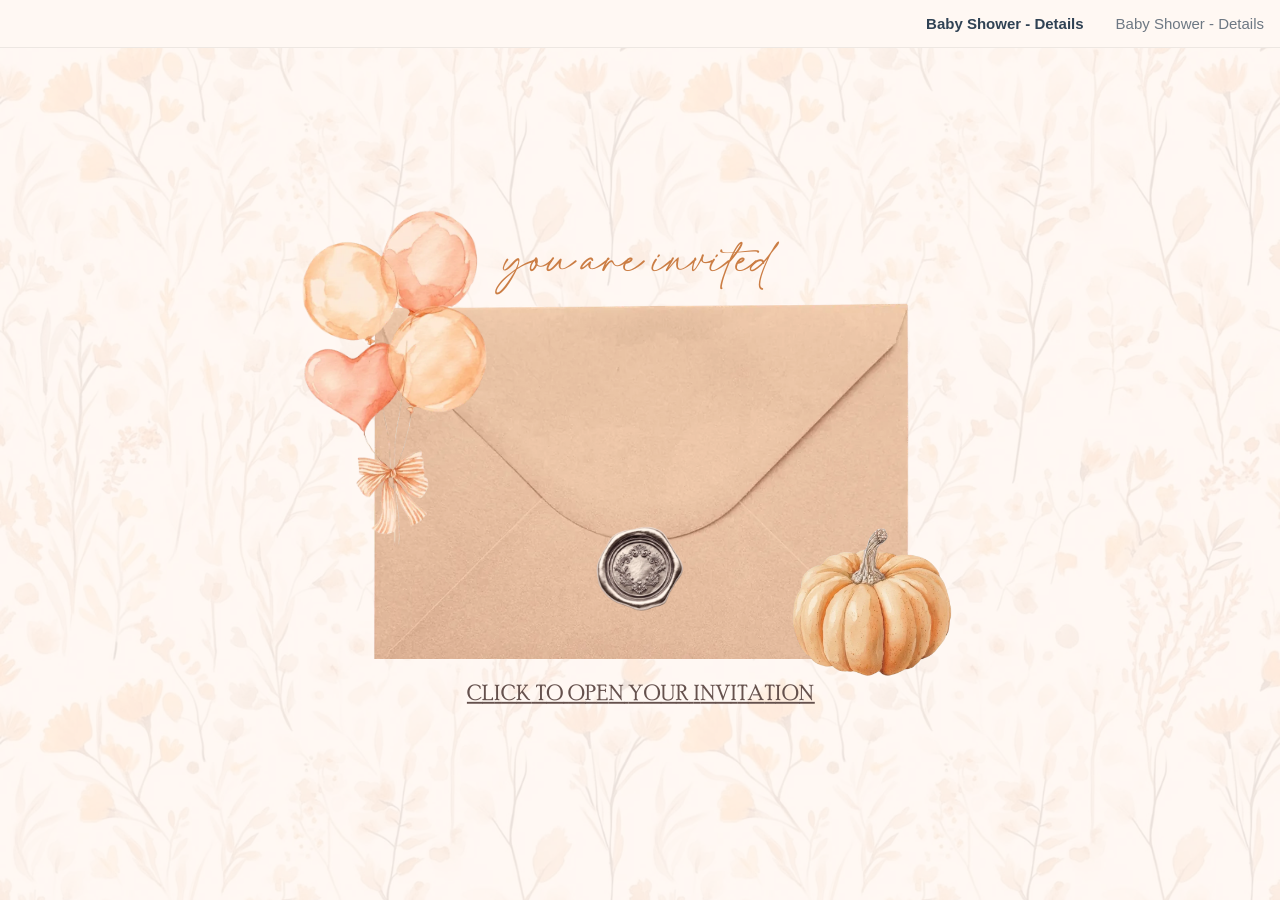
==== commit 24cea8b5: "Keep the invite out of search results noindex meta on all three pages. Deliberately no robots.txt Di" ====
--- a/docs/index.html
+++ b/docs/index.html
@@ -1,4 +1,4 @@
-<!DOCTYPE html><html dir="ltr" lang="en" class="x-default-marker theme light classic x6brqfx x1yowkxt x19aimcq"><head><base href="./"><meta charset="utf-8"><title>Babyshower</title><meta name="app-name" content="export_website"/><meta name="build-version" content="500ca459d8d01e7590dbabec601bf9f5c8e6bdf1"/><meta name="build-release-name" content="20260820-23-500ca45"/><meta name="build-deployment-group" content="STABLE"/><meta name="viewport" content="width=device-width, initial-scale=1"><link href="_assets/acd63f635005832a.ltr.css" rel="stylesheet" integrity="sha512-QgDigJCfhQj65MSlaU1P/VemfzBLKkk+6ahr9y4tYtAR3T2nGmsw78jPq9HTZWpMby/q4lXwyQBRx/TDUc7kNQ==" crossorigin="anonymous"><link href="_assets/static_font_4.ltr.css" rel="stylesheet"><link href="_assets/d105451d07bf2055.runtime.js" rel="preload" as="script" crossorigin="anonymous" integrity="sha512-wRUWnZiLycyhO7qn0qrYxHeyLHwz5JadojsSnPGPlUNr213LH5rLWLmWm41vAhKdg6tF9+sAFKAA/bLR4vyXNw==" nonce="e52e4fe1-0698-4719-b777-08a0c3e2a47c"><link href="_assets/e6d9690df7022fb8.s4le6a.vendor.js" rel="preload" as="script" crossorigin="anonymous" integrity="sha512-CKTxAr+UOPx/MOoLT6ihX3xz5G6jP2q86jBMqT60c6kT+RnlKpA2RqUTjFa43m3XjRKkVQ3yGAwtSjfbxN0v2Q==" nonce="e52e4fe1-0698-4719-b777-08a0c3e2a47c"><link href="_assets/125ffa419580c0dd.vendor.js" rel="preload" as="script" crossorigin="anonymous" integrity="sha512-NsS28if6lqMJxaDwYnYZpDjxR3jMxktJc37xmRoxt8YHtCmtSBUWKAFw4uwiUGU1F+x9mT28WDMysdx0iHdJbA==" nonce="e52e4fe1-0698-4719-b777-08a0c3e2a47c"><link href="_assets/d14ee29a82318d1f.strings.js" rel="preload" as="script" crossorigin="anonymous" integrity="sha512-txiOpK2SBuTH9z87vEcuet8Ed2FWiIIXr56Ah/08j0OHQHk5W46cg/y5MxevEB1eQ1B3ZDSTPhLEH1ZRAQPU1g==" nonce="e52e4fe1-0698-4719-b777-08a0c3e2a47c"><link href="_assets/821b0fad4d706dd5.en.js" rel="preload" as="script" crossorigin="anonymous" integrity="sha512-OwD3gFedJGWi83TW+g8O37ODZQojE8Va5TqBjfpieT9PBHJoa/DtyzEXSVWChti1JByUhj5Yt8VctCtpMnjO8A==" nonce="e52e4fe1-0698-4719-b777-08a0c3e2a47c"><link href="_assets/5377dc2b9a1a1e37.js" rel="preload" as="script" crossorigin="anonymous" integrity="sha512-A6RAPfxGHLQe8QbNNgUe/f08e+DgvqV9MEEIVqkI9dmGmun9+1l/H2SyTQQVJe2eu0o5eZSCUCl9YZQEArNmtA==" nonce="e52e4fe1-0698-4719-b777-08a0c3e2a47c"><meta name="referrer" content="strict-origin-when-cross-origin"><meta property="og:title" content="Babyshower"><meta property="og:type" content="website"><link rel="shortcut icon" href="_assets/images/2d0b56e7e51cf11036ad8734bdb67e2d.png"><link rel="icon" href="_assets/images/e53c4bd8da5e491d9ab09e7cf0daf874.png" sizes="192x192"><link rel="apple-touch-icon" href="_assets/images/725b756a69a7d4c235070e51acd85560.png" sizes="180x180"><script nonce="e52e4fe1-0698-4719-b777-08a0c3e2a47c">window['__canva_website_bootstrap__'] = JSON.parse('{"A":"DAHRRnP2rHs","B":"eyJhbGciOiJkaXIiLCJlbmMiOiJBMjU2R0NNIiwia2lkIjoia2lkLTE3Nzg0NzAzNjEzOTQifQ..tCjC1YjORVVmlfip.xjNnGBNpdAf9y60x8r2glAKqNQjhkUD7xAokrVp0F5MZ2ZnBa14set41ERgzZtxxdTVMPav-tw.4SdHtMjdE4ovqHAyScxvQA"}');</script><script nonce="e52e4fe1-0698-4719-b777-08a0c3e2a47c">
+<!DOCTYPE html><html dir="ltr" lang="en" class="x-default-marker theme light classic x6brqfx x1yowkxt x19aimcq"><head><base href="./"><meta charset="utf-8"><meta name="robots" content="noindex, nofollow"><title>Babyshower</title><meta name="app-name" content="export_website"/><meta name="build-version" content="500ca459d8d01e7590dbabec601bf9f5c8e6bdf1"/><meta name="build-release-name" content="20260820-23-500ca45"/><meta name="build-deployment-group" content="STABLE"/><meta name="viewport" content="width=device-width, initial-scale=1"><link href="_assets/acd63f635005832a.ltr.css" rel="stylesheet" integrity="sha512-QgDigJCfhQj65MSlaU1P/VemfzBLKkk+6ahr9y4tYtAR3T2nGmsw78jPq9HTZWpMby/q4lXwyQBRx/TDUc7kNQ==" crossorigin="anonymous"><link href="_assets/static_font_4.ltr.css" rel="stylesheet"><link href="_assets/d105451d07bf2055.runtime.js" rel="preload" as="script" crossorigin="anonymous" integrity="sha512-wRUWnZiLycyhO7qn0qrYxHeyLHwz5JadojsSnPGPlUNr213LH5rLWLmWm41vAhKdg6tF9+sAFKAA/bLR4vyXNw==" nonce="e52e4fe1-0698-4719-b777-08a0c3e2a47c"><link href="_assets/e6d9690df7022fb8.s4le6a.vendor.js" rel="preload" as="script" crossorigin="anonymous" integrity="sha512-CKTxAr+UOPx/MOoLT6ihX3xz5G6jP2q86jBMqT60c6kT+RnlKpA2RqUTjFa43m3XjRKkVQ3yGAwtSjfbxN0v2Q==" nonce="e52e4fe1-0698-4719-b777-08a0c3e2a47c"><link href="_assets/125ffa419580c0dd.vendor.js" rel="preload" as="script" crossorigin="anonymous" integrity="sha512-NsS28if6lqMJxaDwYnYZpDjxR3jMxktJc37xmRoxt8YHtCmtSBUWKAFw4uwiUGU1F+x9mT28WDMysdx0iHdJbA==" nonce="e52e4fe1-0698-4719-b777-08a0c3e2a47c"><link href="_assets/d14ee29a82318d1f.strings.js" rel="preload" as="script" crossorigin="anonymous" integrity="sha512-txiOpK2SBuTH9z87vEcuet8Ed2FWiIIXr56Ah/08j0OHQHk5W46cg/y5MxevEB1eQ1B3ZDSTPhLEH1ZRAQPU1g==" nonce="e52e4fe1-0698-4719-b777-08a0c3e2a47c"><link href="_assets/821b0fad4d706dd5.en.js" rel="preload" as="script" crossorigin="anonymous" integrity="sha512-OwD3gFedJGWi83TW+g8O37ODZQojE8Va5TqBjfpieT9PBHJoa/DtyzEXSVWChti1JByUhj5Yt8VctCtpMnjO8A==" nonce="e52e4fe1-0698-4719-b777-08a0c3e2a47c"><link href="_assets/5377dc2b9a1a1e37.js" rel="preload" as="script" crossorigin="anonymous" integrity="sha512-A6RAPfxGHLQe8QbNNgUe/f08e+DgvqV9MEEIVqkI9dmGmun9+1l/H2SyTQQVJe2eu0o5eZSCUCl9YZQEArNmtA==" nonce="e52e4fe1-0698-4719-b777-08a0c3e2a47c"><meta name="referrer" content="strict-origin-when-cross-origin"><meta property="og:title" content="Babyshower"><meta property="og:type" content="website"><link rel="shortcut icon" href="_assets/images/2d0b56e7e51cf11036ad8734bdb67e2d.png"><link rel="icon" href="_assets/images/e53c4bd8da5e491d9ab09e7cf0daf874.png" sizes="192x192"><link rel="apple-touch-icon" href="_assets/images/725b756a69a7d4c235070e51acd85560.png" sizes="180x180"><script nonce="e52e4fe1-0698-4719-b777-08a0c3e2a47c">window['__canva_website_bootstrap__'] = JSON.parse('{"A":"DAHRRnP2rHs","B":"eyJhbGciOiJkaXIiLCJlbmMiOiJBMjU2R0NNIiwia2lkIjoia2lkLTE3Nzg0NzAzNjEzOTQifQ..tCjC1YjORVVmlfip.xjNnGBNpdAf9y60x8r2glAKqNQjhkUD7xAokrVp0F5MZ2ZnBa14set41ERgzZtxxdTVMPav-tw.4SdHtMjdE4ovqHAyScxvQA"}');</script><script nonce="e52e4fe1-0698-4719-b777-08a0c3e2a47c">
       document.addEventListener('contextmenu', (e) => {
         const isMedia = ['img', 'image', 'video', 'svg', 'picture'].some(
           tagName => tagName.localeCompare(e.target.tagName, undefined, { sensitivity: 'base' }) === 0,
